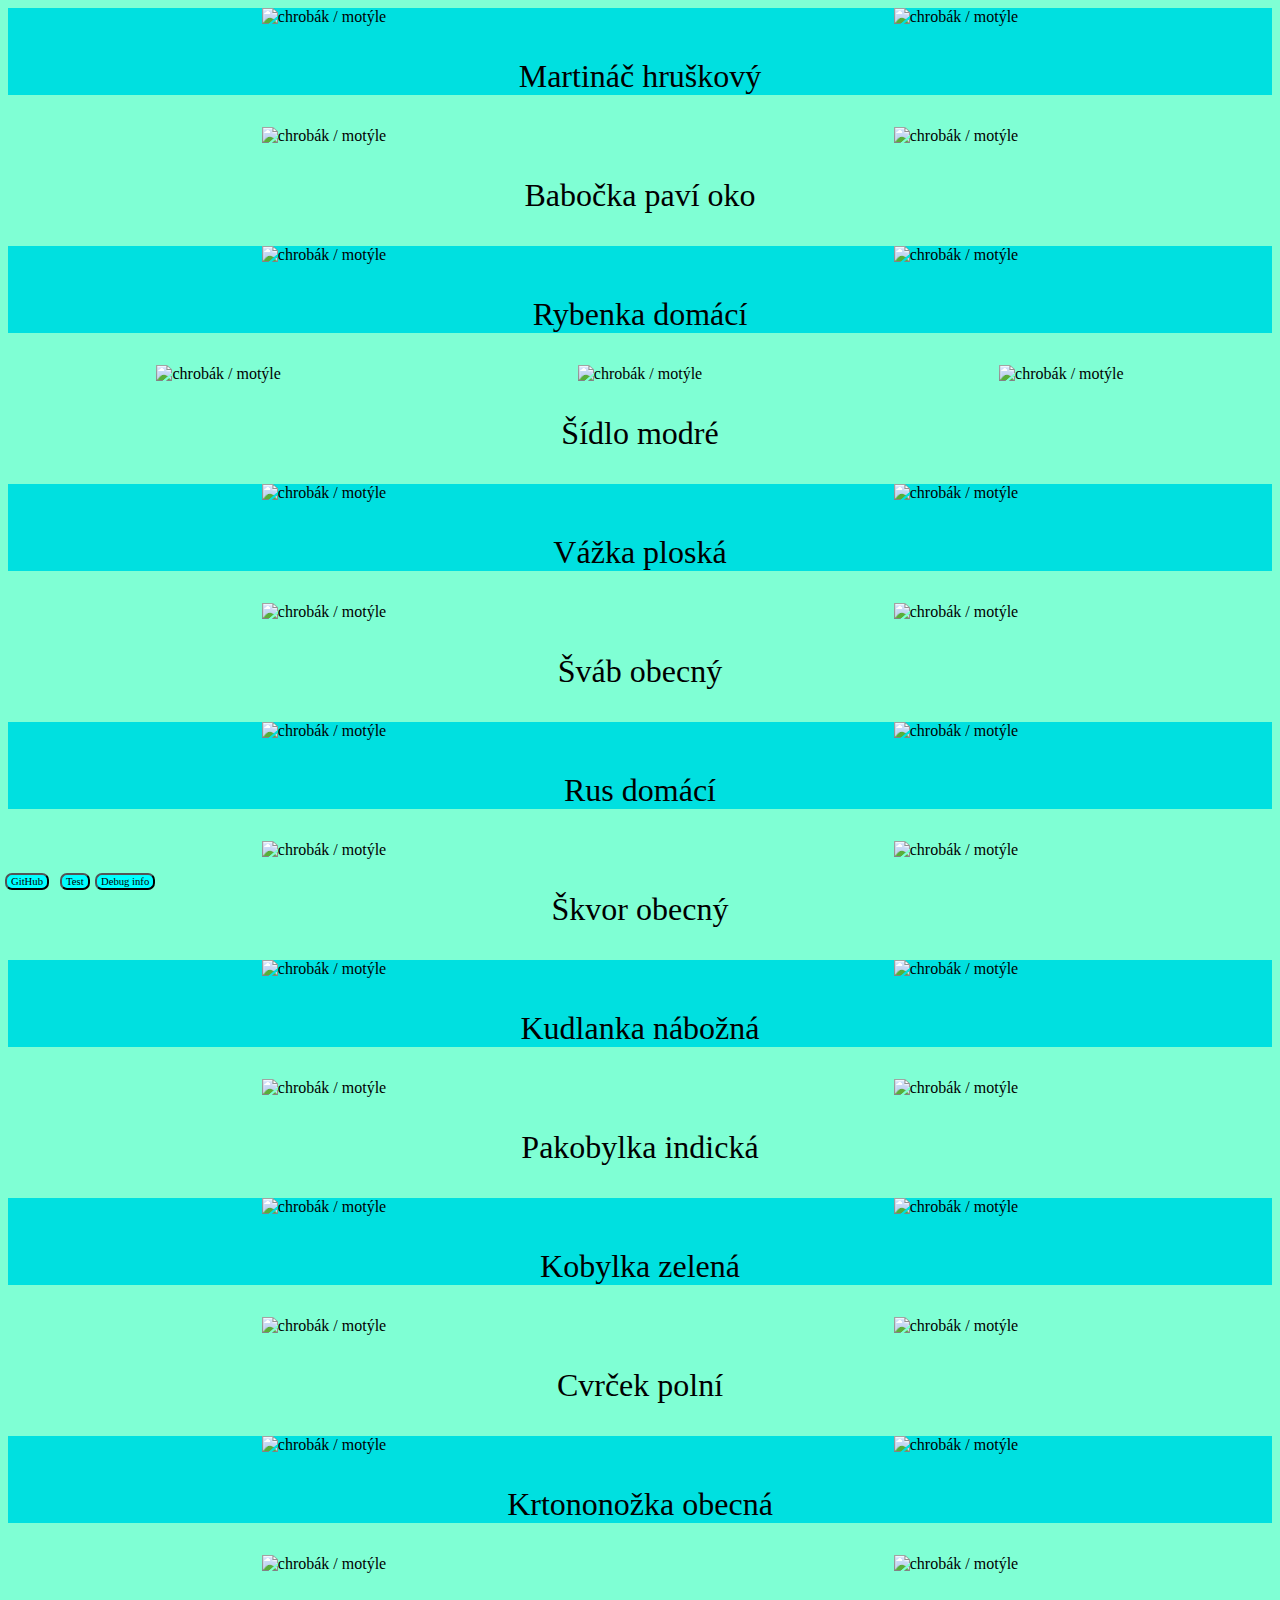
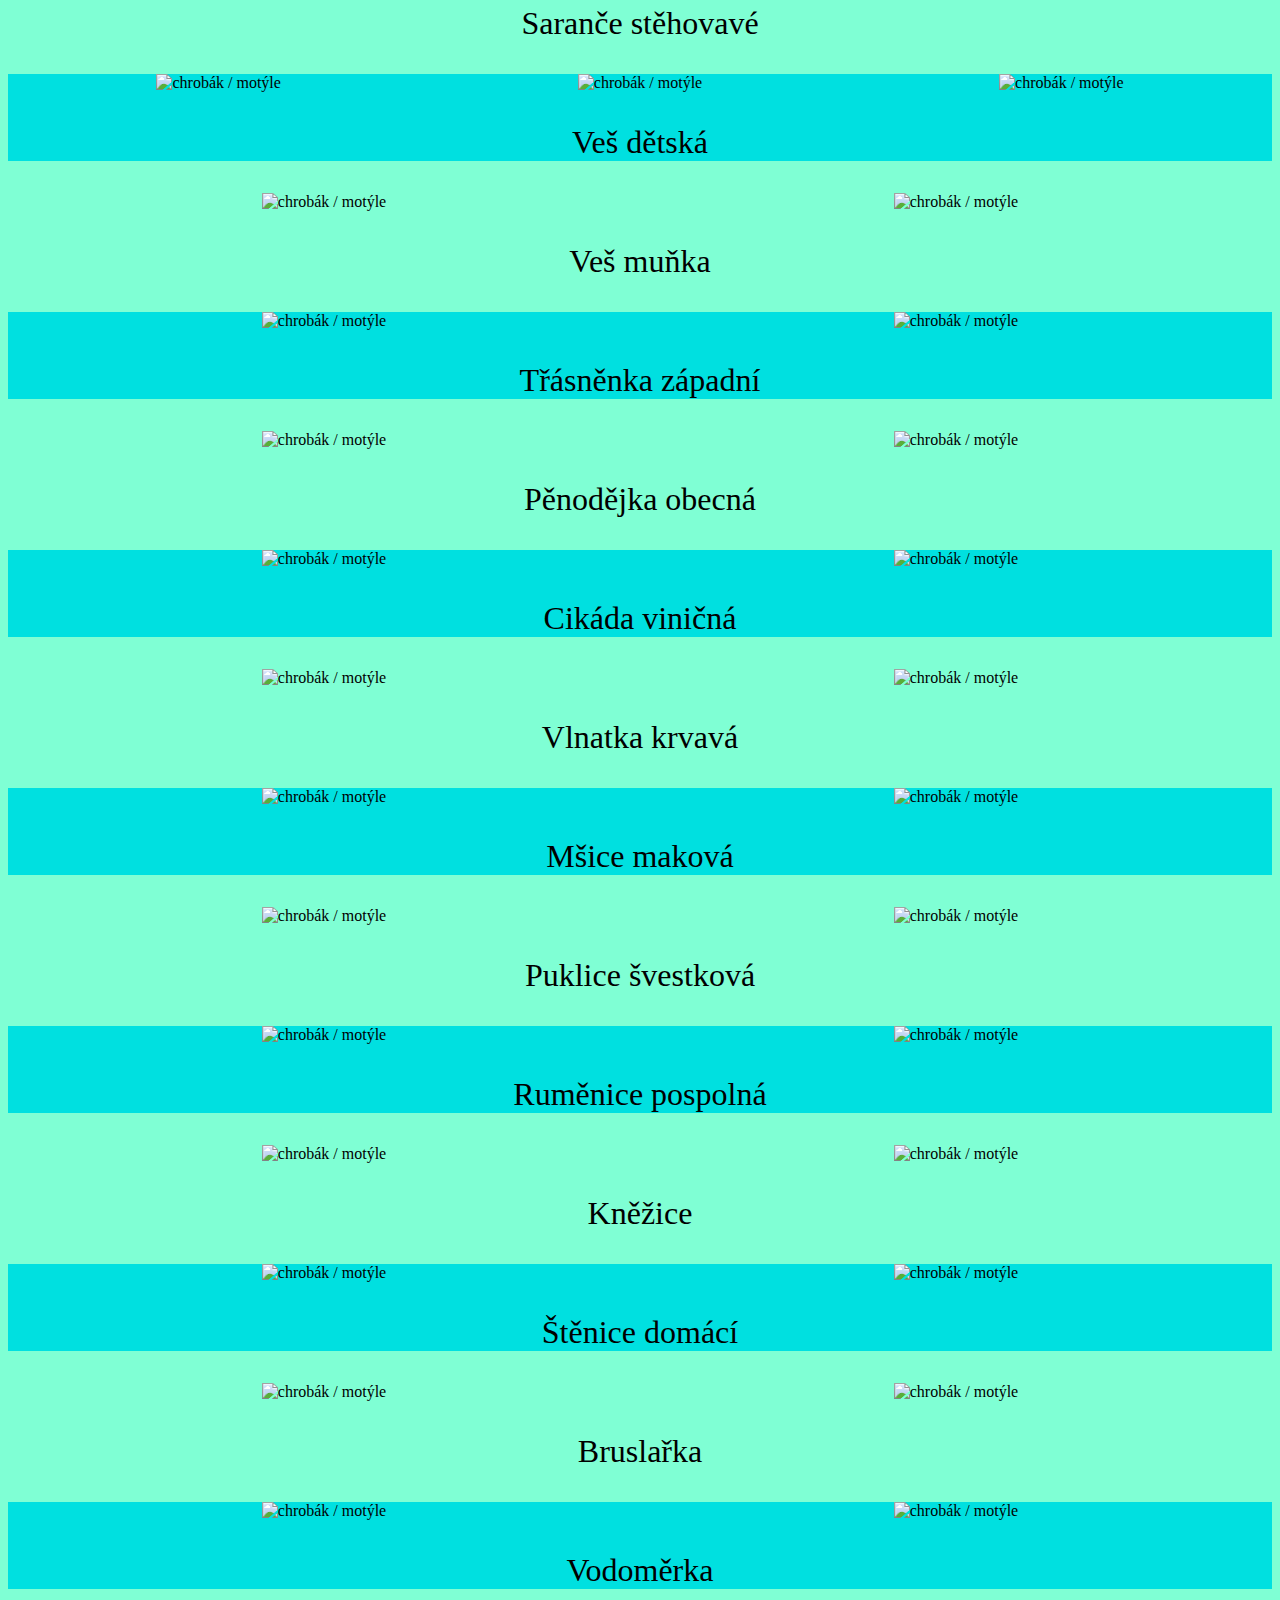
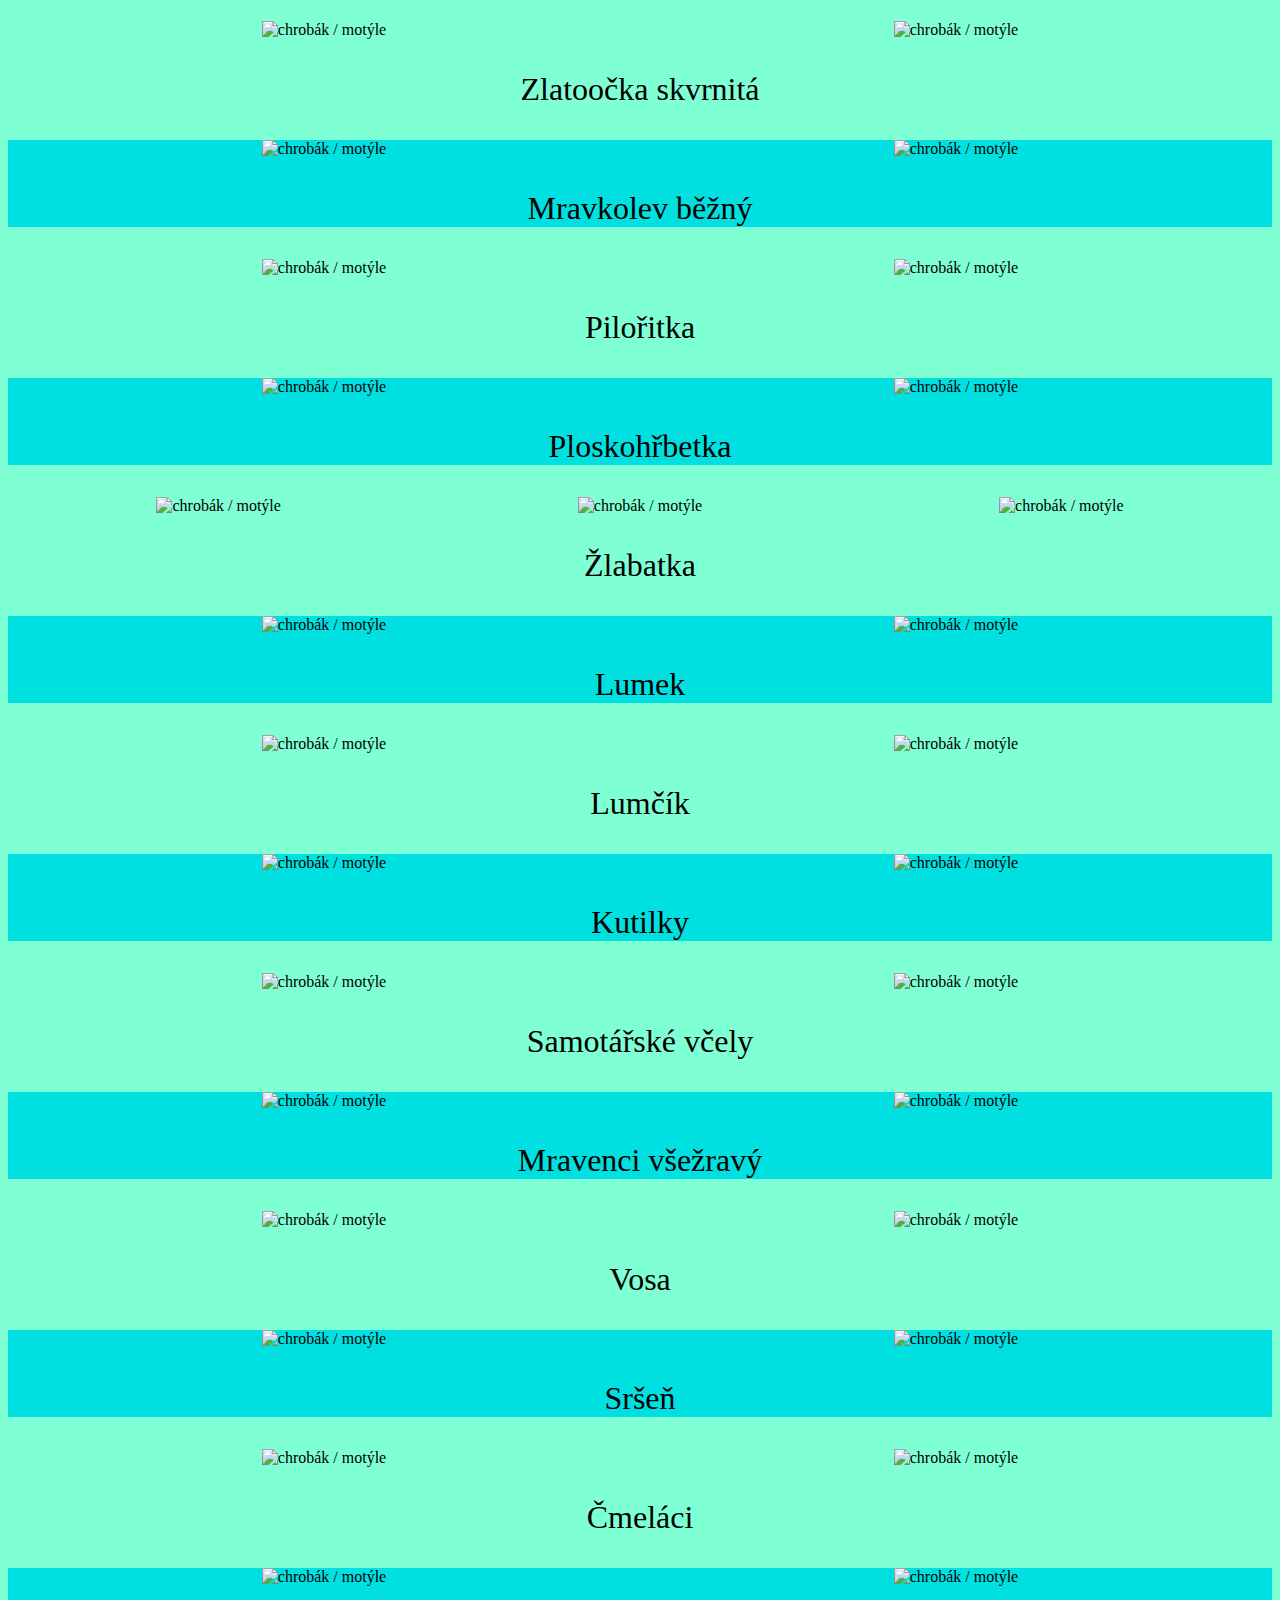
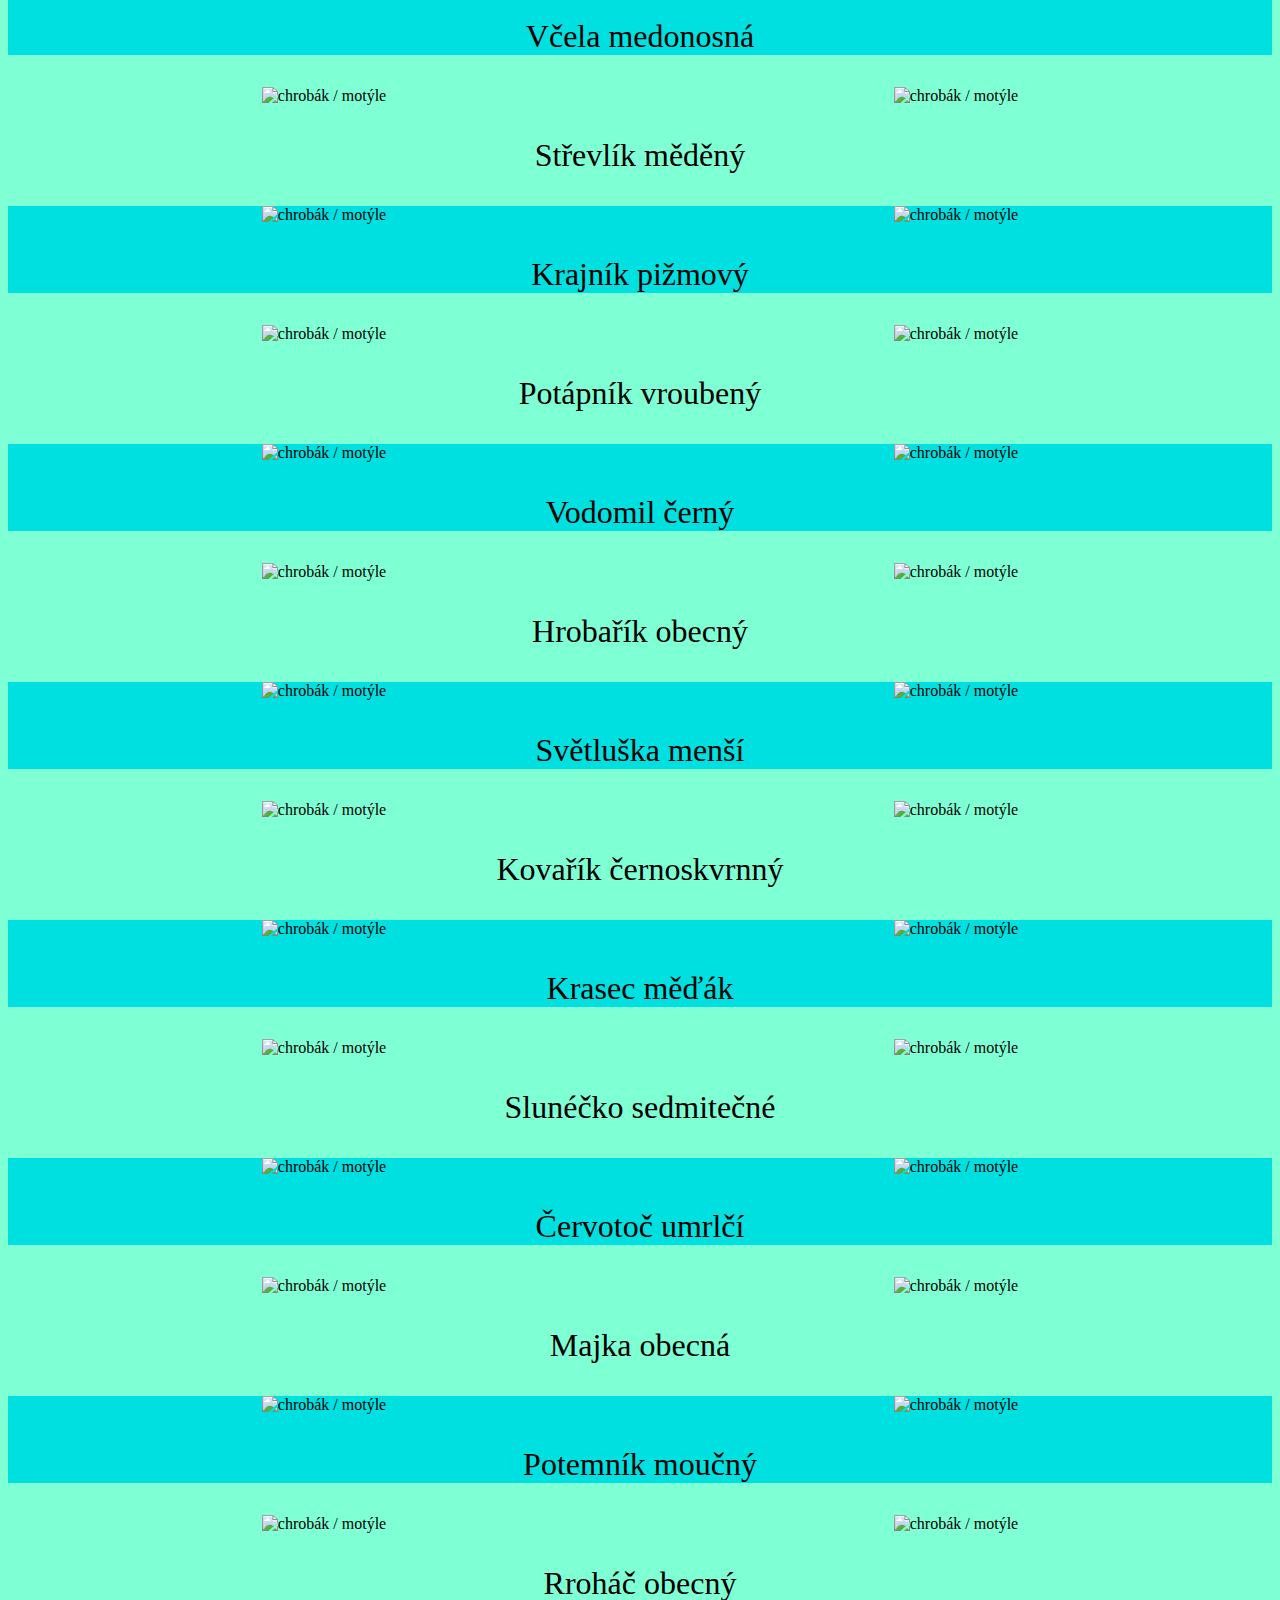
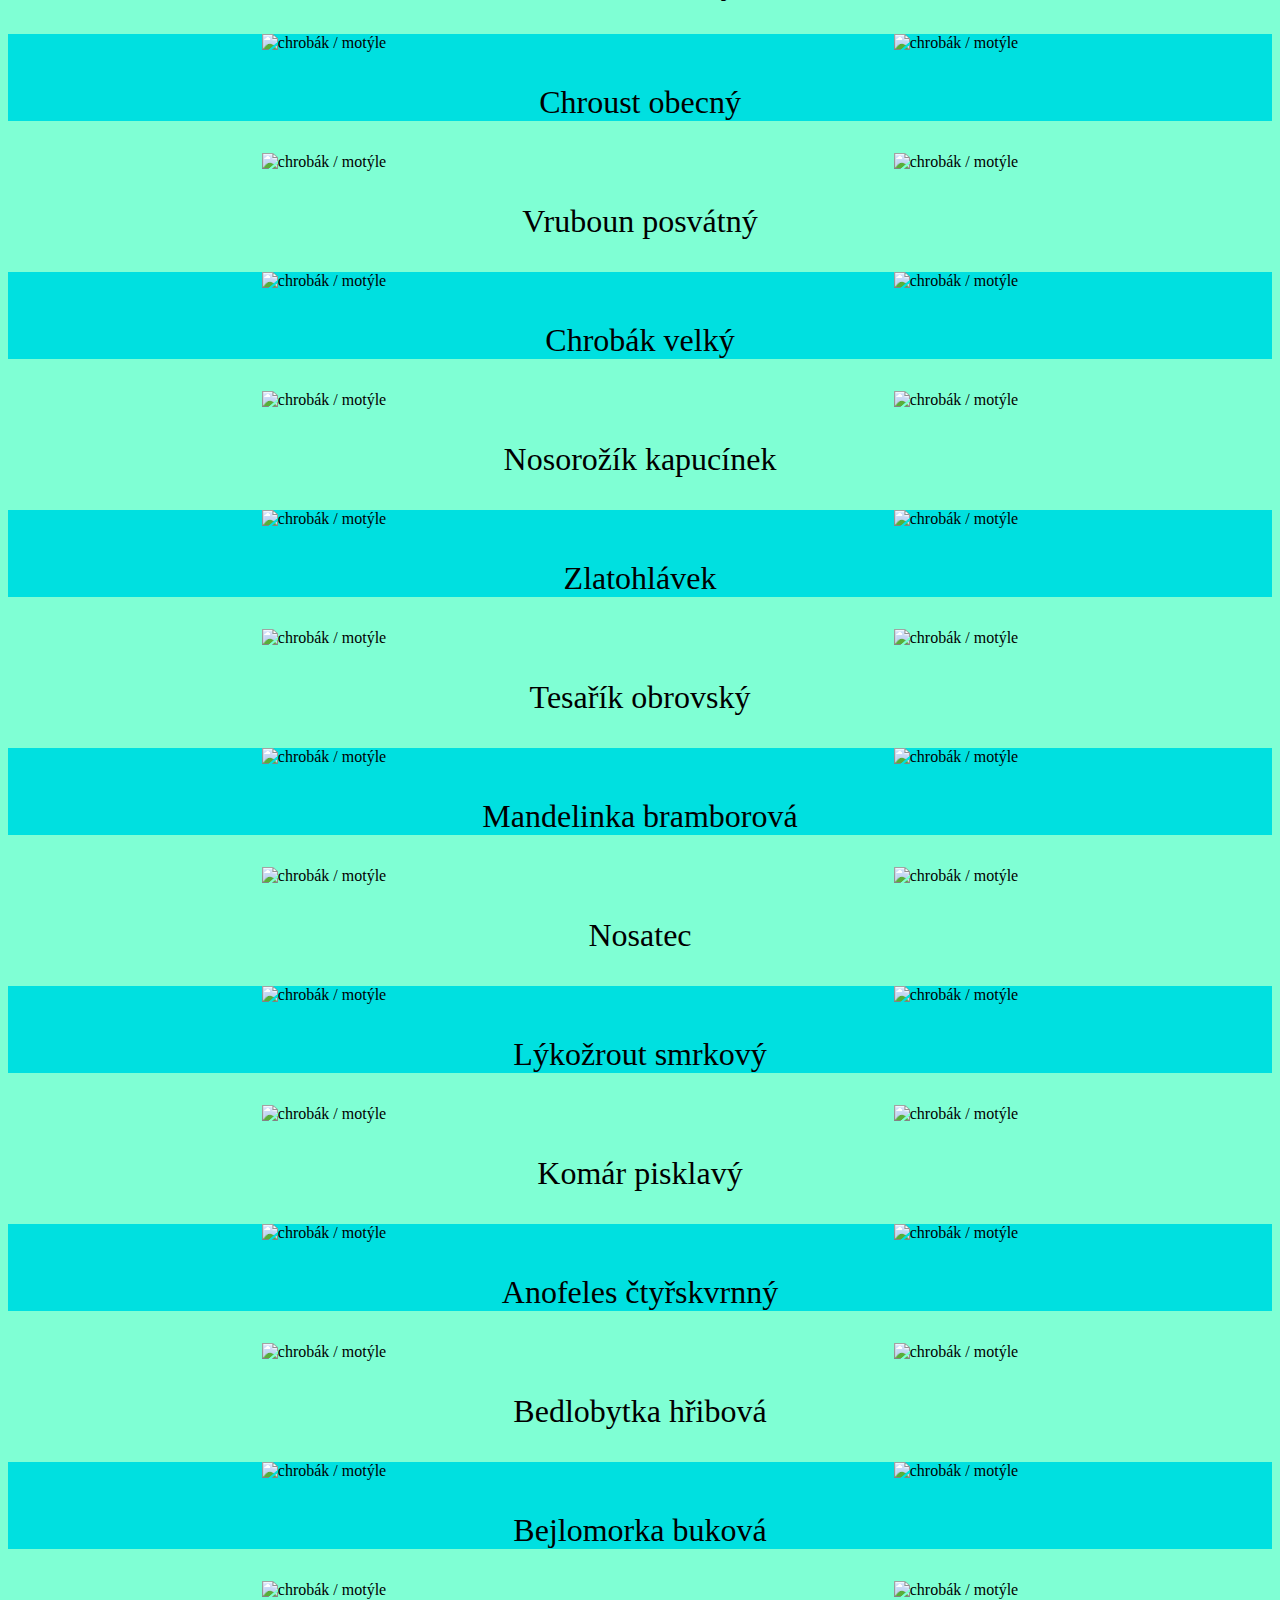
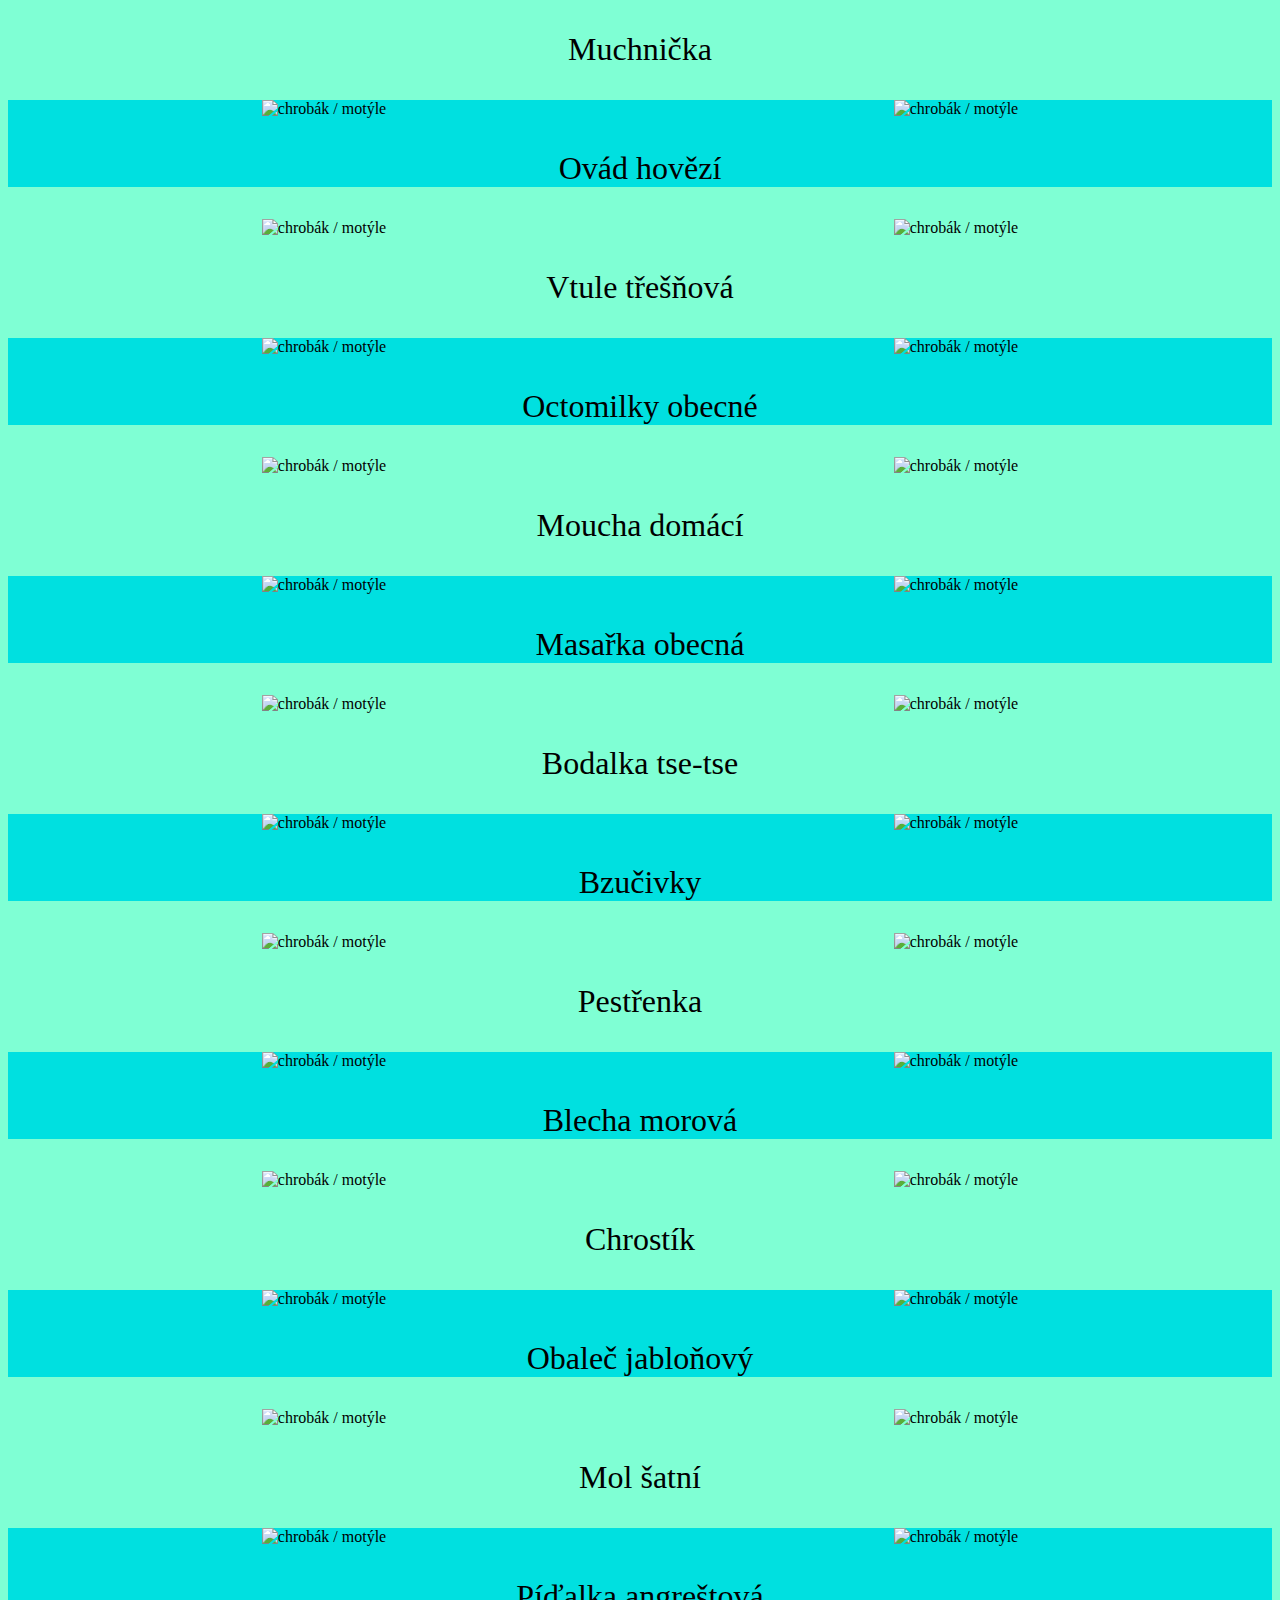
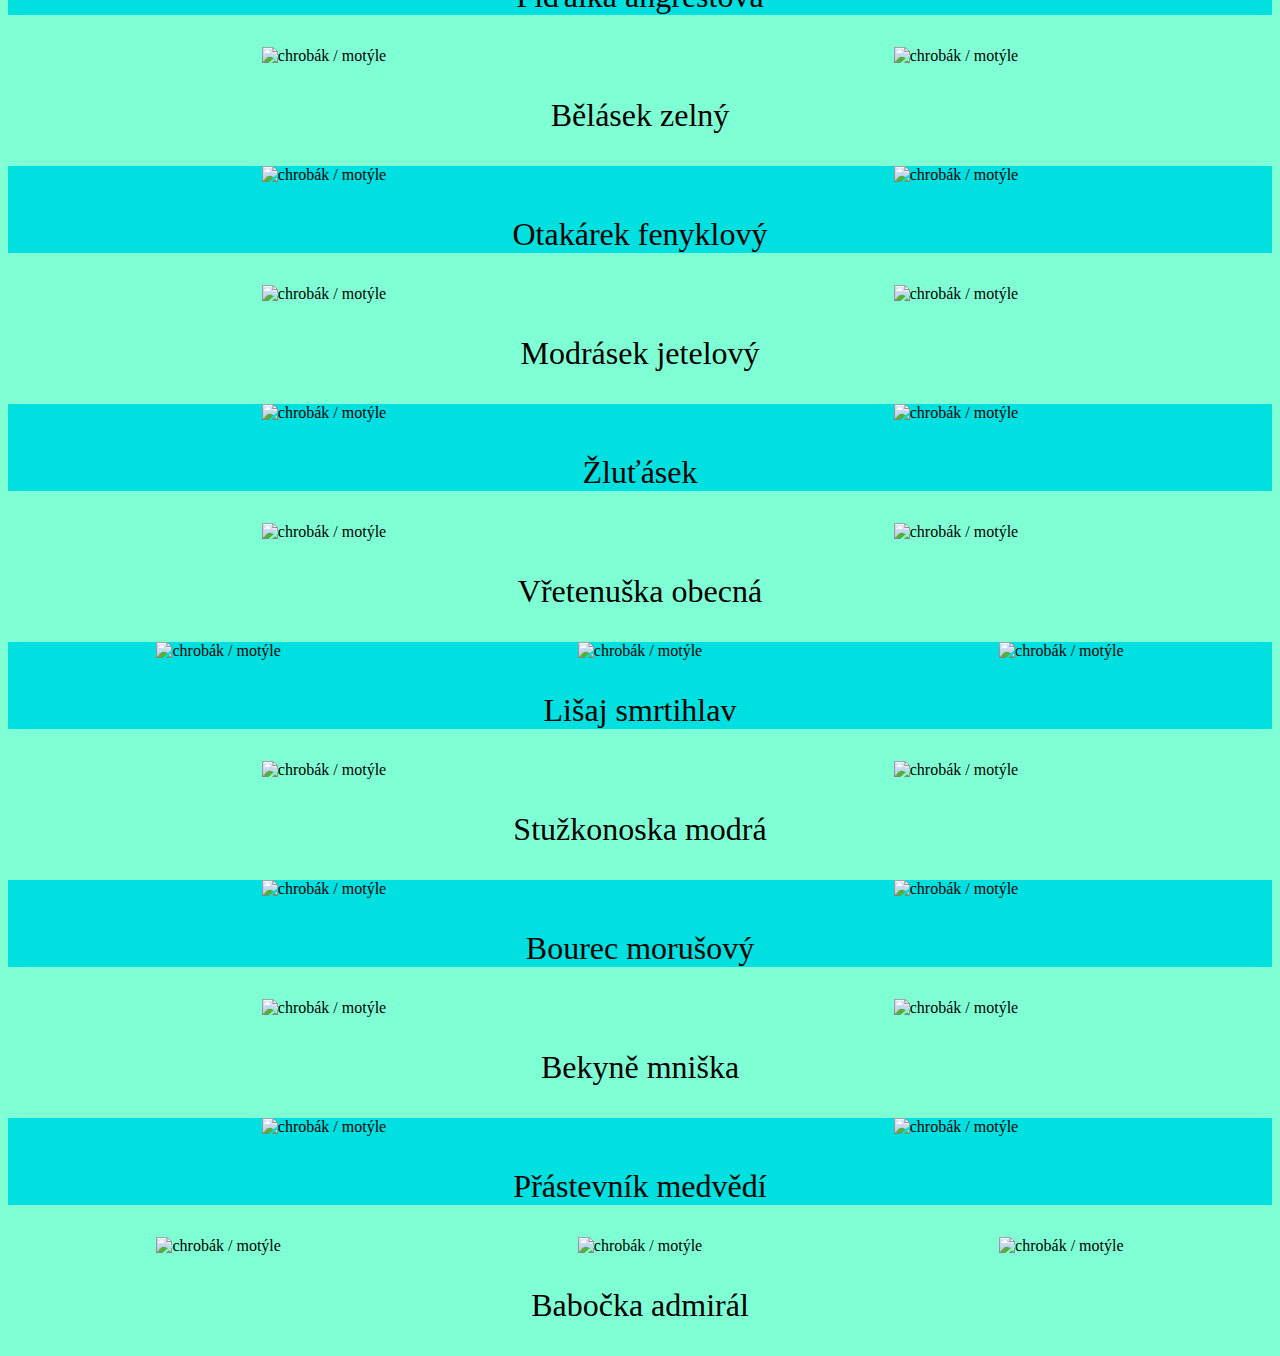
==== list.html @ 9af77aa9 "FV 1.6" ====
<!DOCTYPE html>
<html lang="en">
<head>
    <meta charset="UTF-8">
    <meta http-equiv="X-UA-Compatible" content="IE=edge">
    <meta name="viewport" content="width=device-width, initial-scale=1.0">
    <!--<meta name="description" content="Biologická poznávačka chrobáků, motýle a ty včely který mají rádi tu řepku"> -->
    <meta name="author" content="A35"/>

    <meta property="og:image" content="https://antizombie35.github.io/poznavacka/iconPic.png" />
    <meta property="og:description" content="Biologická poznávačka chrobáků, motýle a ty včely který mají rádi tu řepku" />
    <meta property="og:title" content="Bio poznávačka" />

    <link rel="ico" type="image/x-icon" href="favicon.ico">
    <link rel="stylesheet" href="css0.css">
    <link rel="stylesheet" href="css2.css">
    <script src="list.js"></script>
    <script src="data.js"></script>
    <script src="debugInfo.js"></script>
    <title>BIO item list</title>
</head>
<body>
    <script>loadPage()</script>
    <button id="githubButton" onclick="location.href='https://github.com/antizombie35/poznavacka';">GitHub</button>
    <button id="toListButton" onclick="location.href='https://antizombie35.github.io/poznavacka/';">Test</button>
    <button id="debugButton" onclick="getDebugInfo()">Debug info</button>
</body>
</html>
---- css0.css ----
#githubButton {
    background-color: aqua;
    font-size: 8pt;
    font-family: verdana;
    margin-left: 5px;
    margin-bottom: 10px;
    position:fixed;
    bottom:0;
    left:0;
    border-radius: 7px;
    padding-left: 4px;
    padding-right: 4px;
}

#toListButton {
    background-color: aqua;
    font-size: 8pt;
    font-family: verdana;
    margin-left: 60px;
    margin-bottom: 10px;
    position:fixed;
    bottom:0;
    left:0;
    border-radius: 7px;
    padding-left: 4px;
    padding-right: 4px;
}

#debugButton {
    background-color: aqua;
    font-size: 8pt;
    font-family: verdana;
    margin-left: 95px;
    margin-bottom: 10px;
    position:fixed;
    bottom:0;
    left:0;
    border-radius: 7px;
    padding-left: 4px;
    padding-right: 4px;
}
---- css2.css ----
body{
    background-color: aquamarine;
}

h1 {
    text-align: center;
    font-family: tahoma;
}

p {
    text-align: center;
    color: black;
    font-size:xx-large;
    font-family: verdana;
}

img {
    max-width:350px;
    max-height:350px;
    width: auto;
    height: auto;
    display: block;
    margin-left: auto;
    margin-right: auto;
}

.divA {
    background-color: #00E0E0;
}
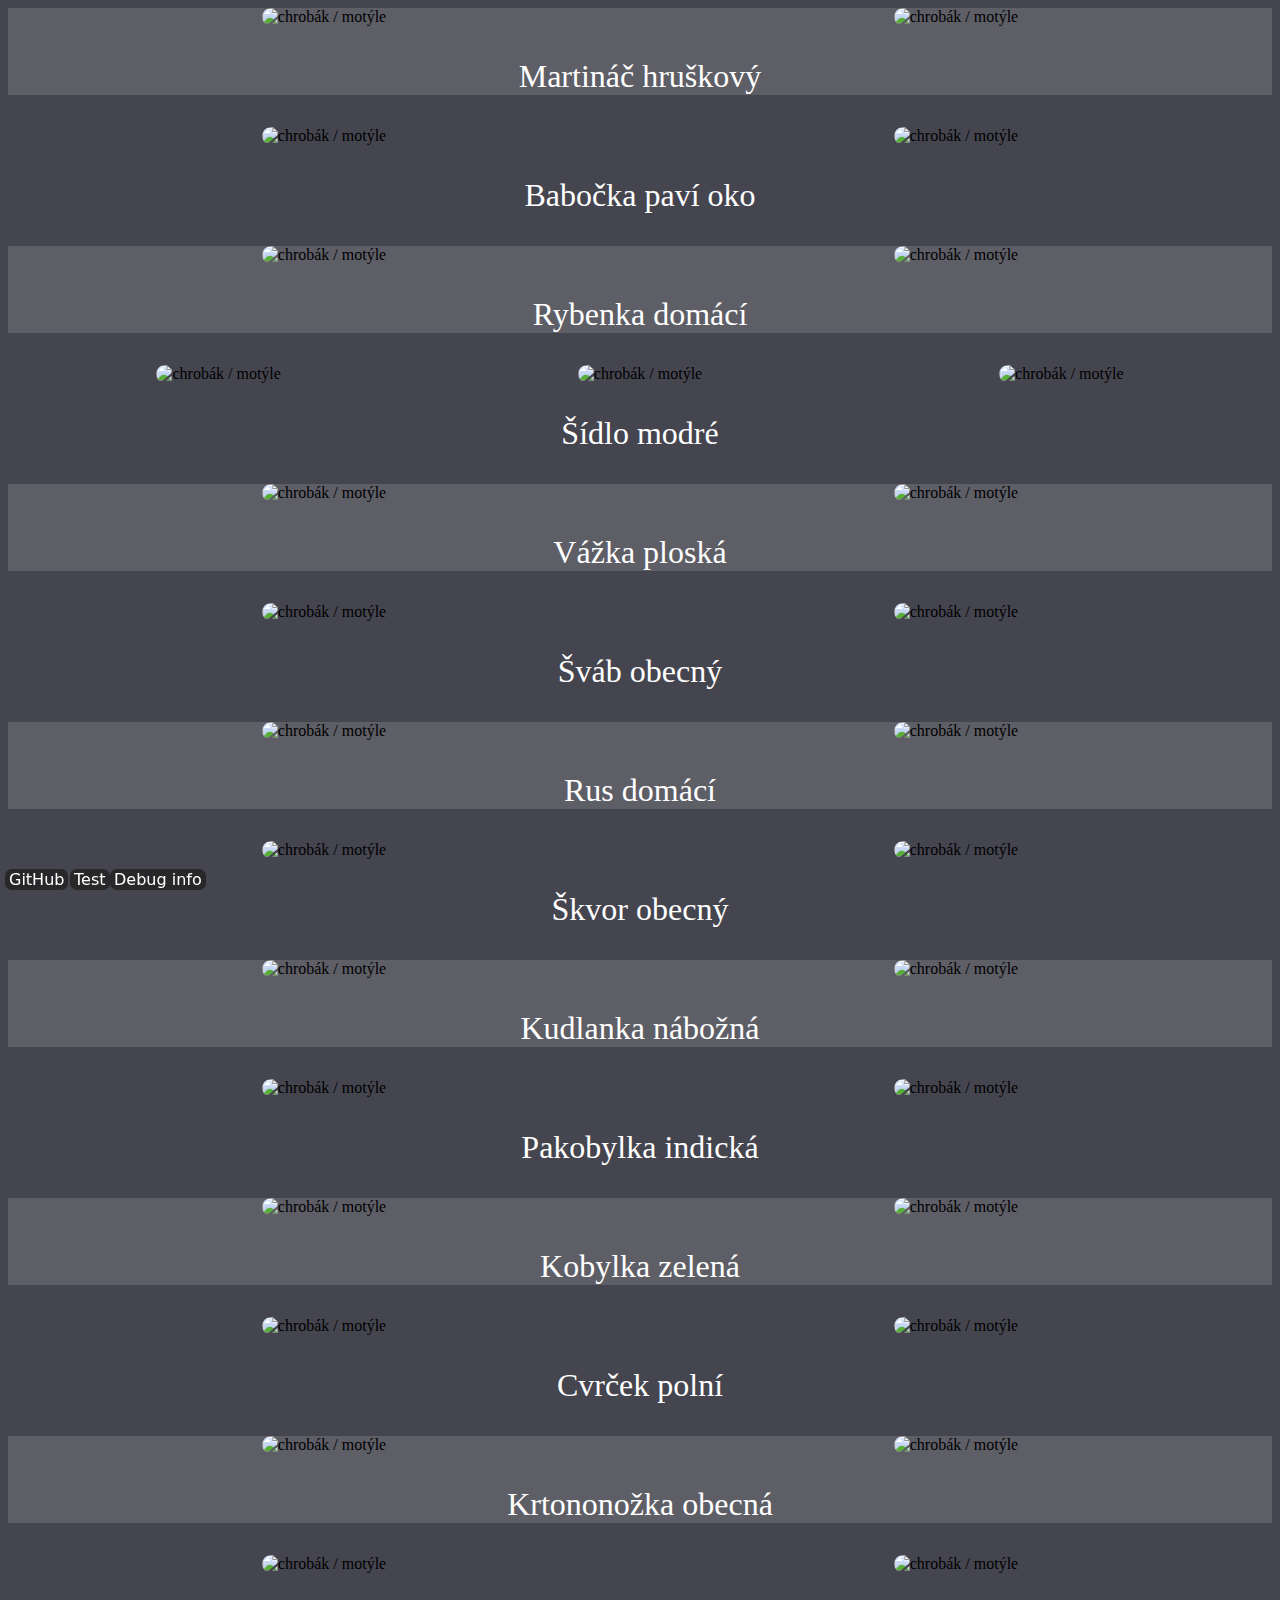
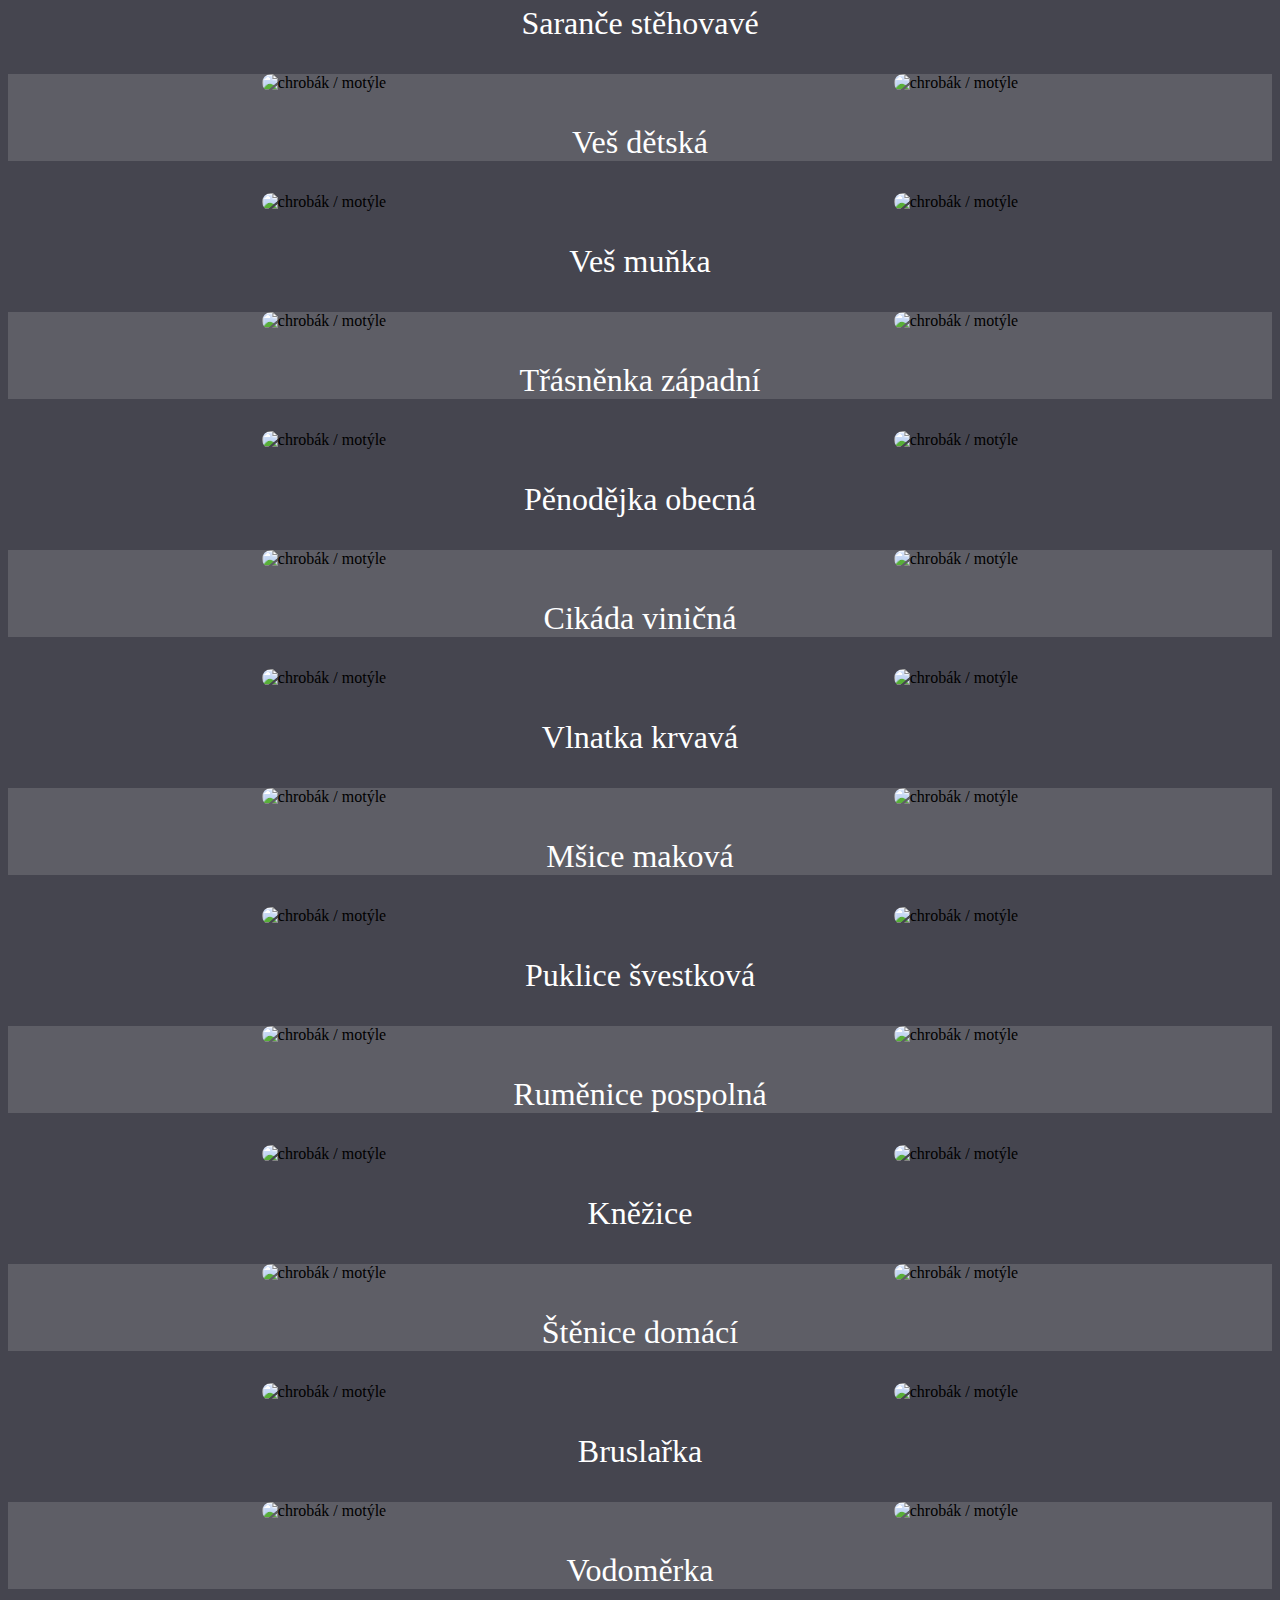
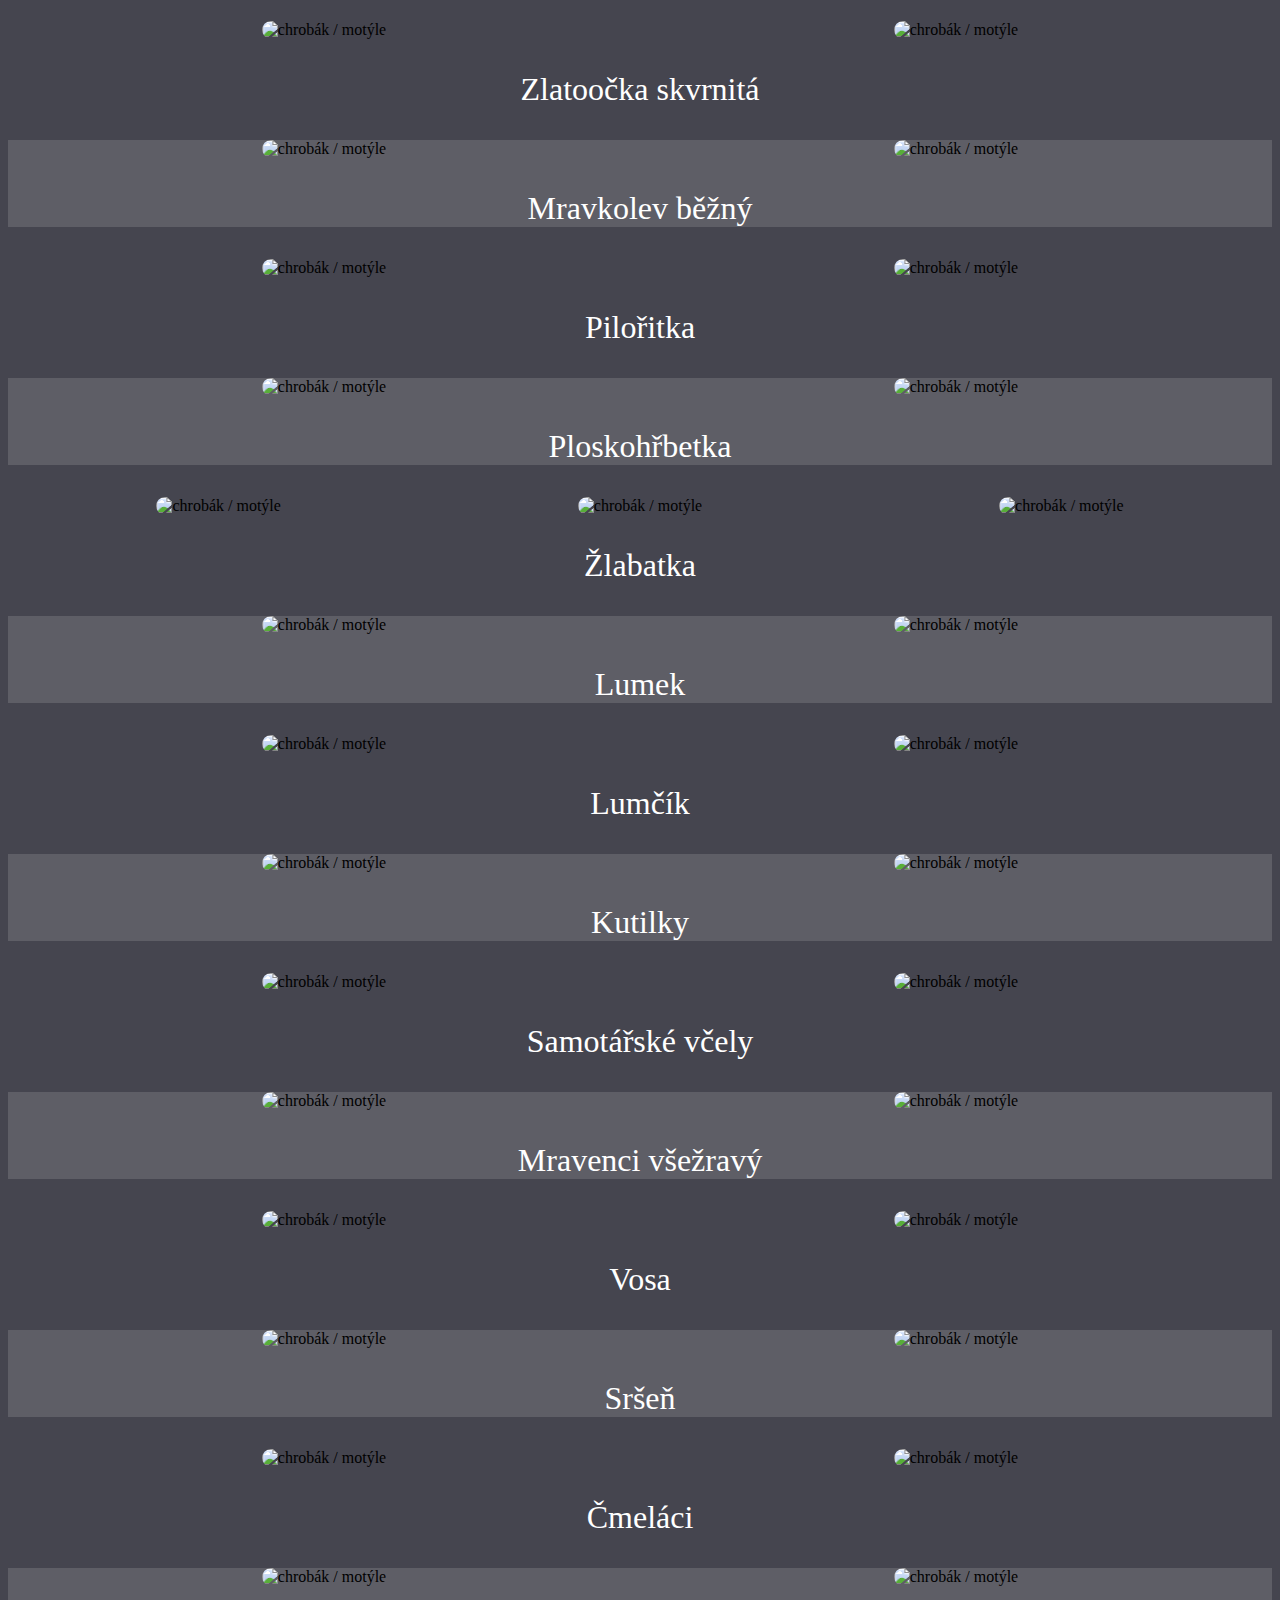
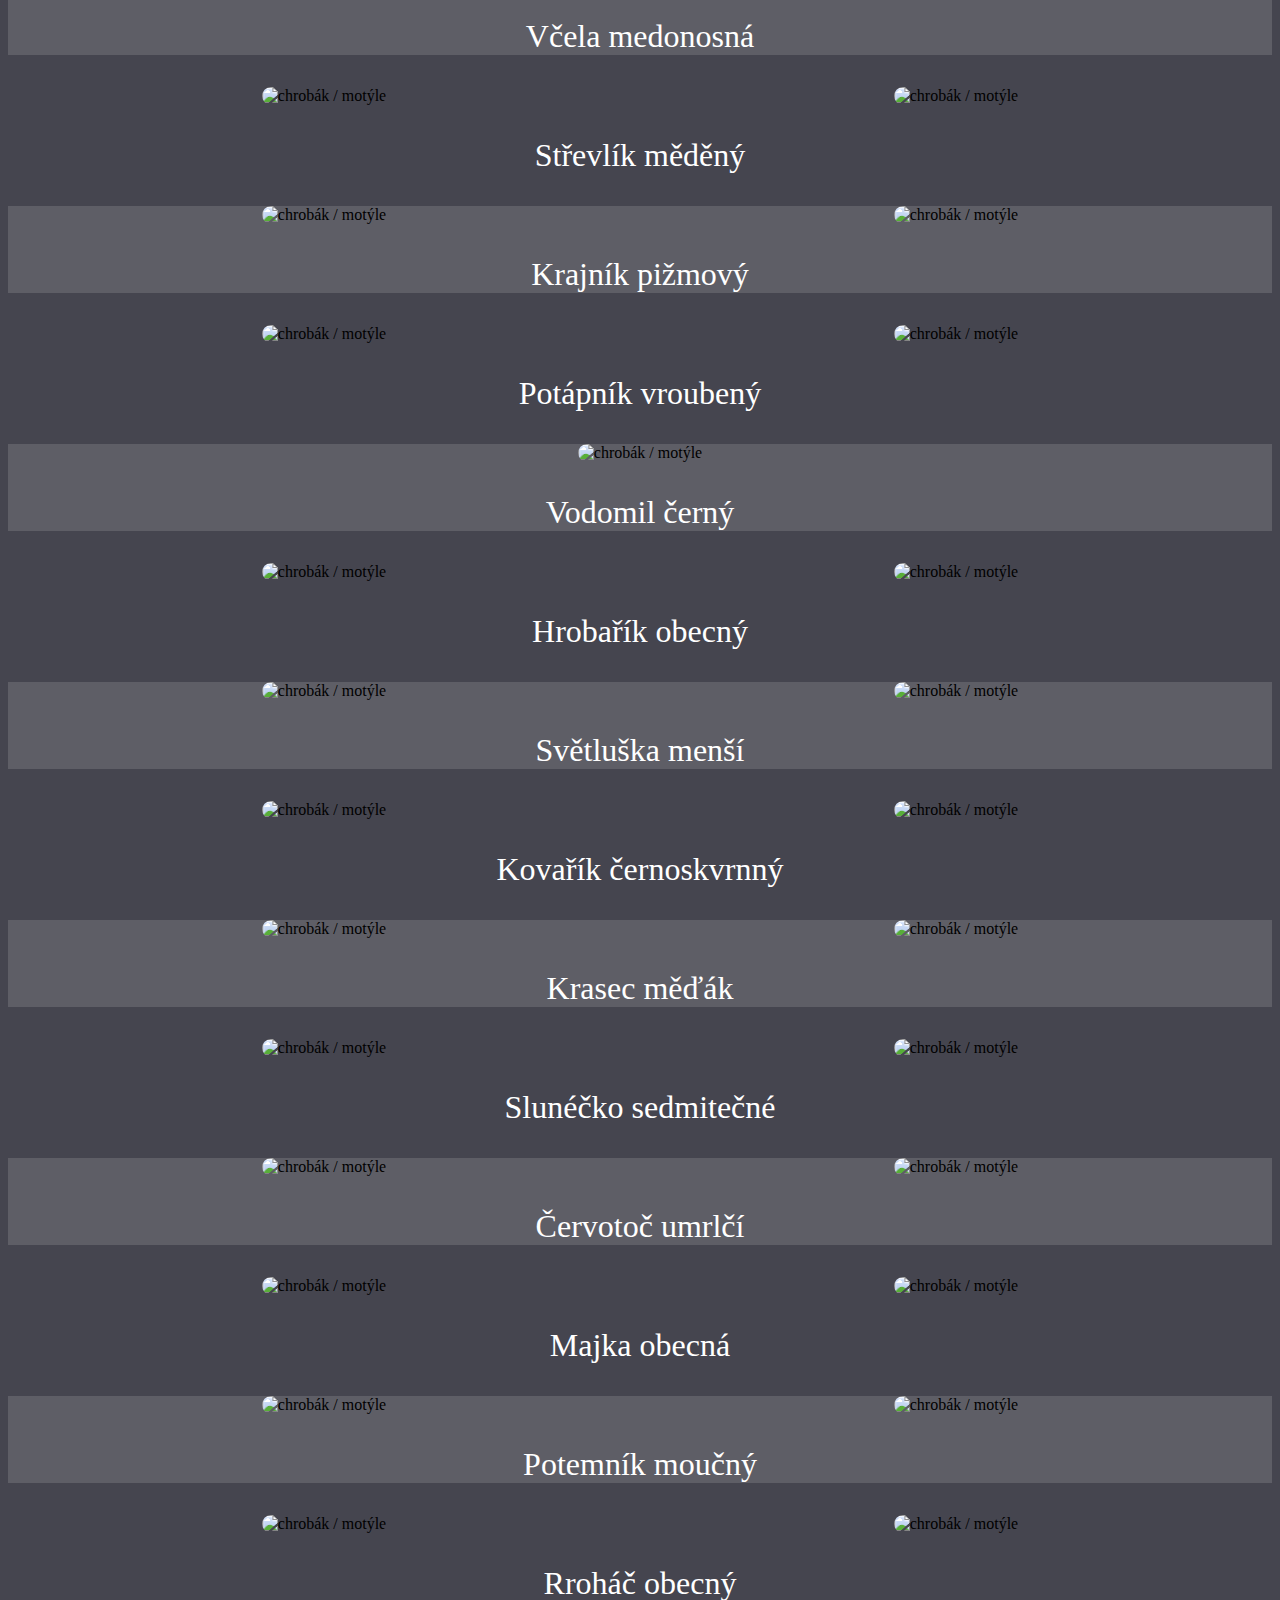
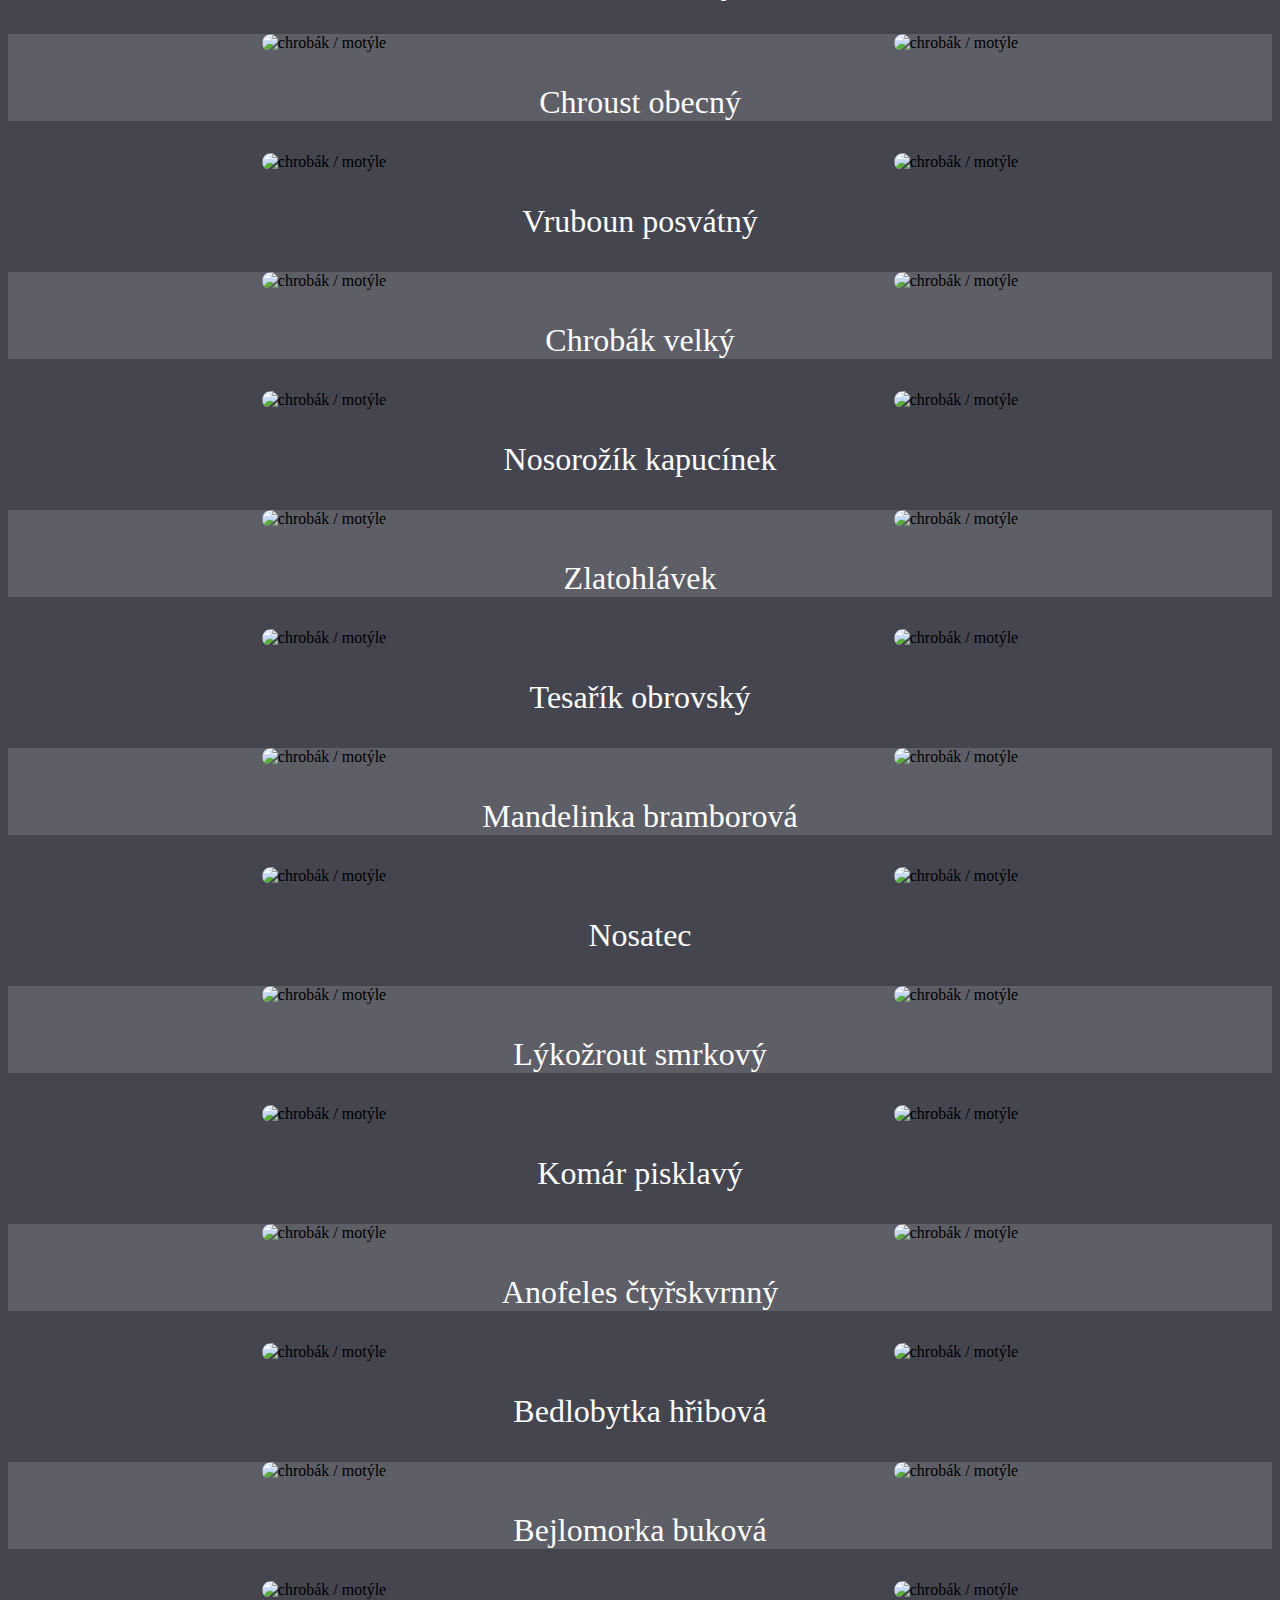
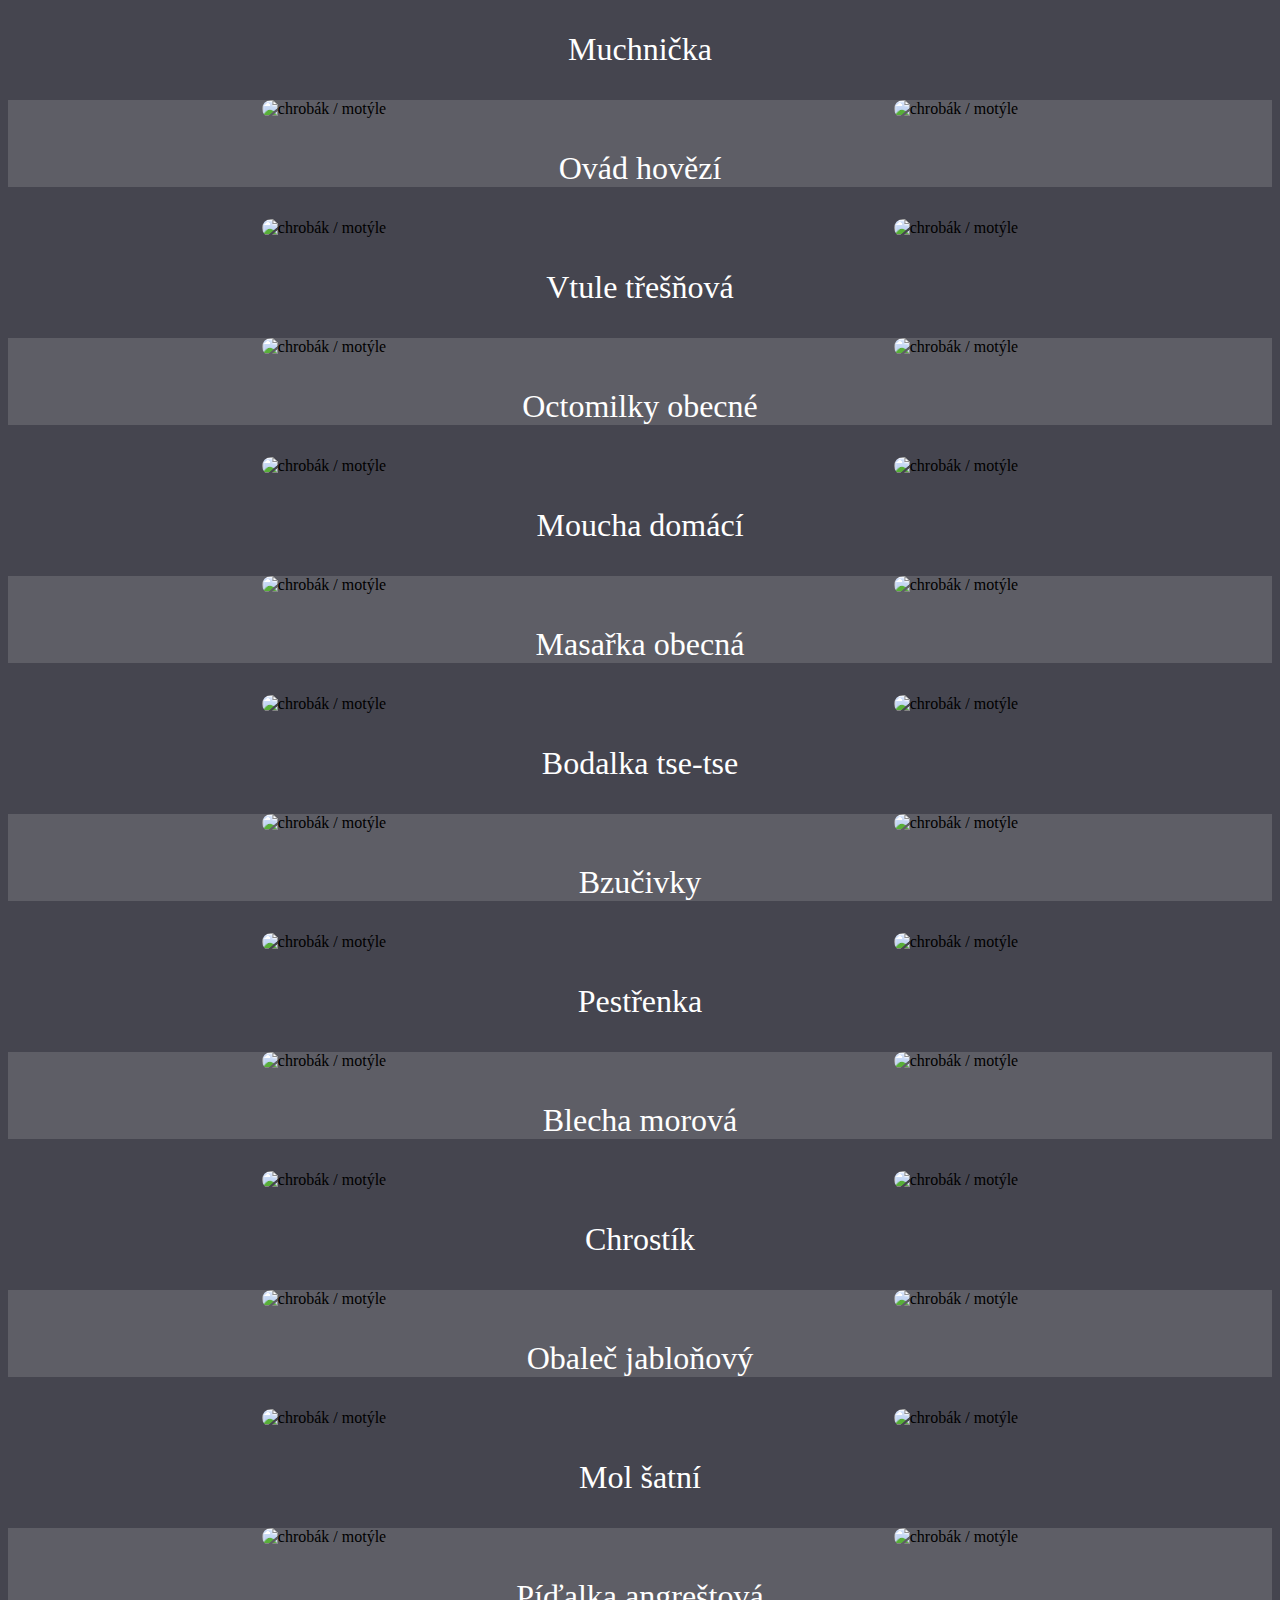
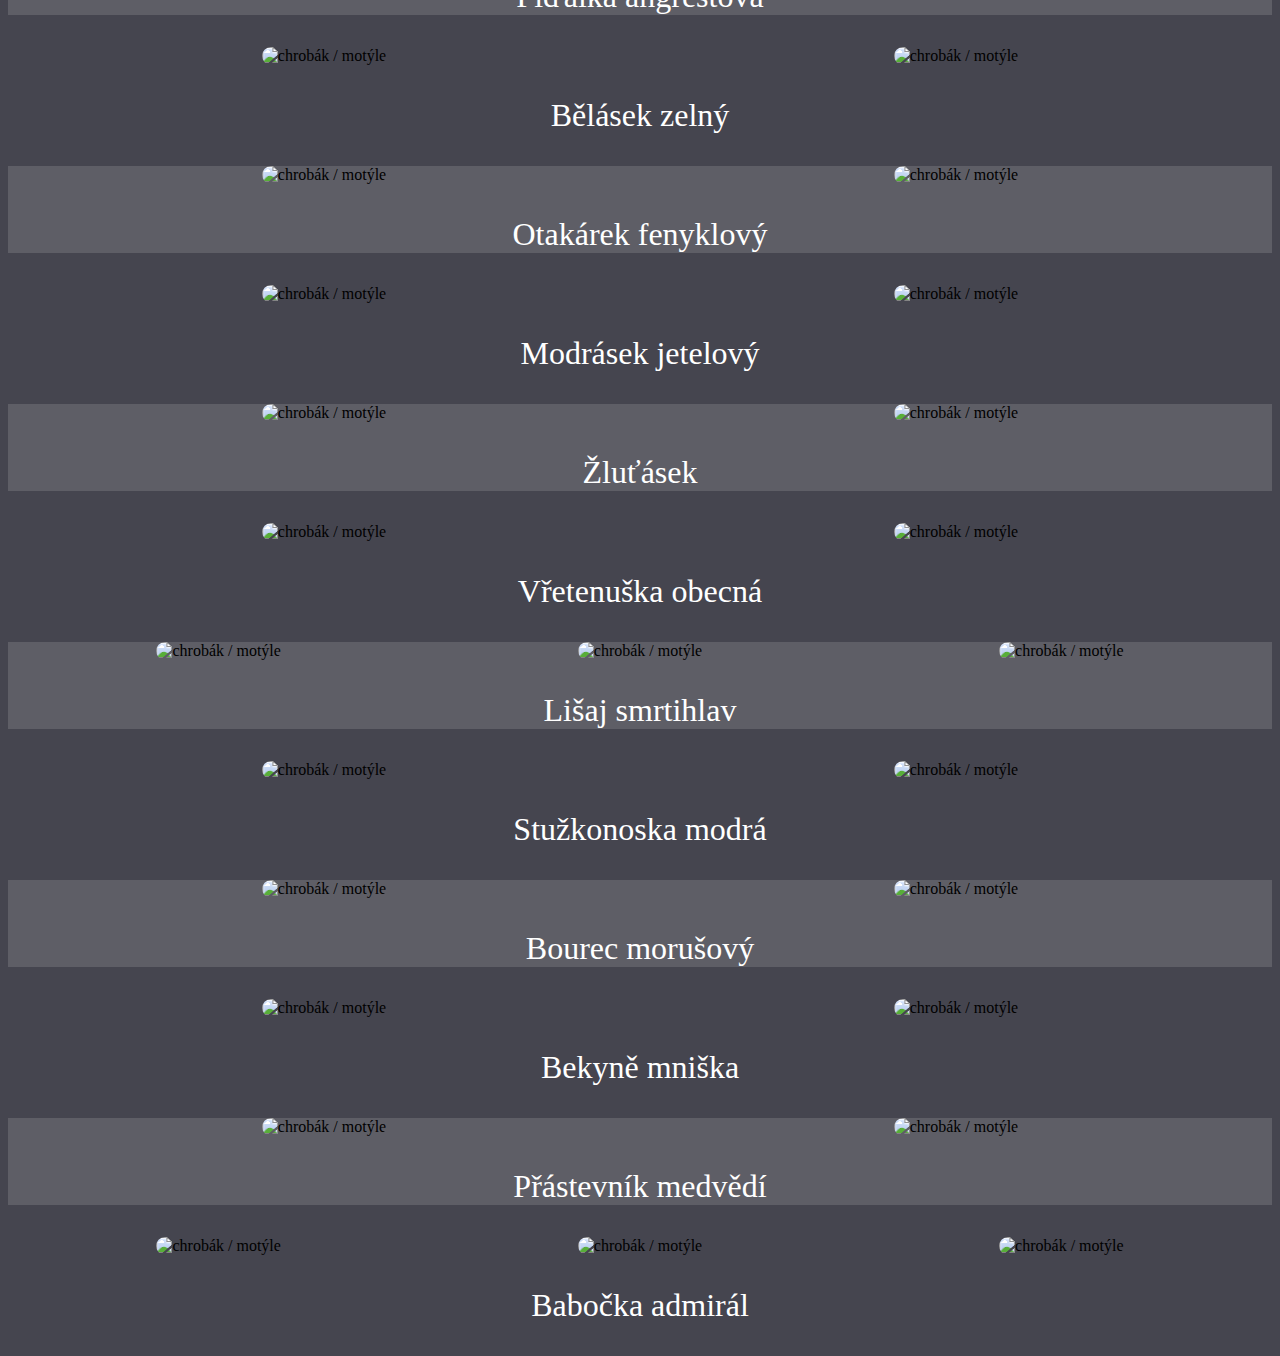
==== commit 4692ebaf: "chrome fix" ====
--- a/list.html
+++ b/list.html
@@ -4,8 +4,21 @@
     <meta charset="UTF-8">
     <meta http-equiv="X-UA-Compatible" content="IE=edge">
     <meta name="viewport" content="width=device-width, initial-scale=1.0">
-    <!--<meta name="description" content="Biologická poznávačka chrobáků, motýle a ty včely který mají rádi tu řepku"> -->
+    <meta name="description" content="Biologická poznávačka chrobáků, motýle a ty včely který mají rádi tu řepku">
     <meta name="author" content="A35"/>
+
+    <link rel="preconnect" href="https://upload.wikimedia.org">
+    <link rel="preconnect" href="https://www.nasezahrada.com">
+    <link rel="preconnect" href="https://www.adera.cz">
+    <link rel="preconnect" href="https://www.ceska-krajina.cz">
+    <link rel="preconnect" href="https://tvorove.cz">
+    <link rel="preconnect" href="https://motyli.kolas.cz">
+    <link rel="preconnect" href="https://www.dewolf.cz">
+    <link rel="preconnect" href="https://www.krejsashop.cz">
+    <link rel="preconnect" href="https://www.hubeniskudcu.cz">
+    <link rel="preconnect" href="https://www.vazky.net">
+    <link rel="preconnect" href="http://a-svet.cz">
+    <link rel="preconnect" href="http://www.chovzvirat.cz">
 
     <meta property="og:image" content="https://antizombie35.github.io/poznavacka/iconPic.png" />
     <meta property="og:description" content="Biologická poznávačka chrobáků, motýle a ty včely který mají rádi tu řepku" />
--- a/css0.css
+++ b/css0.css
@@ -1,7 +1,15 @@
+body{
+    background-color: #45454F;
+}
+
 #githubButton {
-    background-color: aqua;
-    font-size: 8pt;
-    font-family: verdana;
+    color: white;
+    border: white;
+    background-color: #28282B;
+    font-size: 12pt;
+    font-family: Dejavu Sans;
+    font-style: normal;
+    font-variant: normal;
     margin-left: 5px;
     margin-bottom: 10px;
     position:fixed;
@@ -13,10 +21,14 @@
 }
 
 #toListButton {
-    background-color: aqua;
-    font-size: 8pt;
-    font-family: verdana;
-    margin-left: 60px;
+    color: white;
+    border: white;
+    background-color: #28282B;
+    font-size: 12pt;
+    font-family: Dejavu Sans;
+    font-style: normal;
+    font-variant: normal;
+    margin-left: 70px;
     margin-bottom: 10px;
     position:fixed;
     bottom:0;
@@ -27,10 +39,14 @@
 }
 
 #debugButton {
-    background-color: aqua;
-    font-size: 8pt;
-    font-family: verdana;
-    margin-left: 95px;
+    color: white;
+    border: white;
+    background-color: #28282B;
+    font-size: 12pt;
+    font-family: Dejavu Sans;
+    font-style: normal;
+    font-variant: normal;
+    margin-left: 110px;
     margin-bottom: 10px;
     position:fixed;
     bottom:0;
@@ -38,4 +54,8 @@
     border-radius: 7px;
     padding-left: 4px;
     padding-right: 4px;
+}
+
+img {
+    border-radius: 10px;
 }--- a/css2.css
+++ b/css2.css
@@ -1,7 +1,3 @@
-body{
-    background-color: aquamarine;
-}
-
 h1 {
     text-align: center;
     font-family: tahoma;
@@ -9,7 +5,10 @@
 
 p {
     text-align: center;
-    color: black;
+    color: white;
+    font-family: Dejavu Sans;
+    font-style: normal;
+    font-variant: normal;
     font-size:xx-large;
     font-family: verdana;
 }
@@ -25,5 +24,5 @@
 }
 
 .divA {
-    background-color: #00E0E0;
+    background-color: #5e5e66;
 }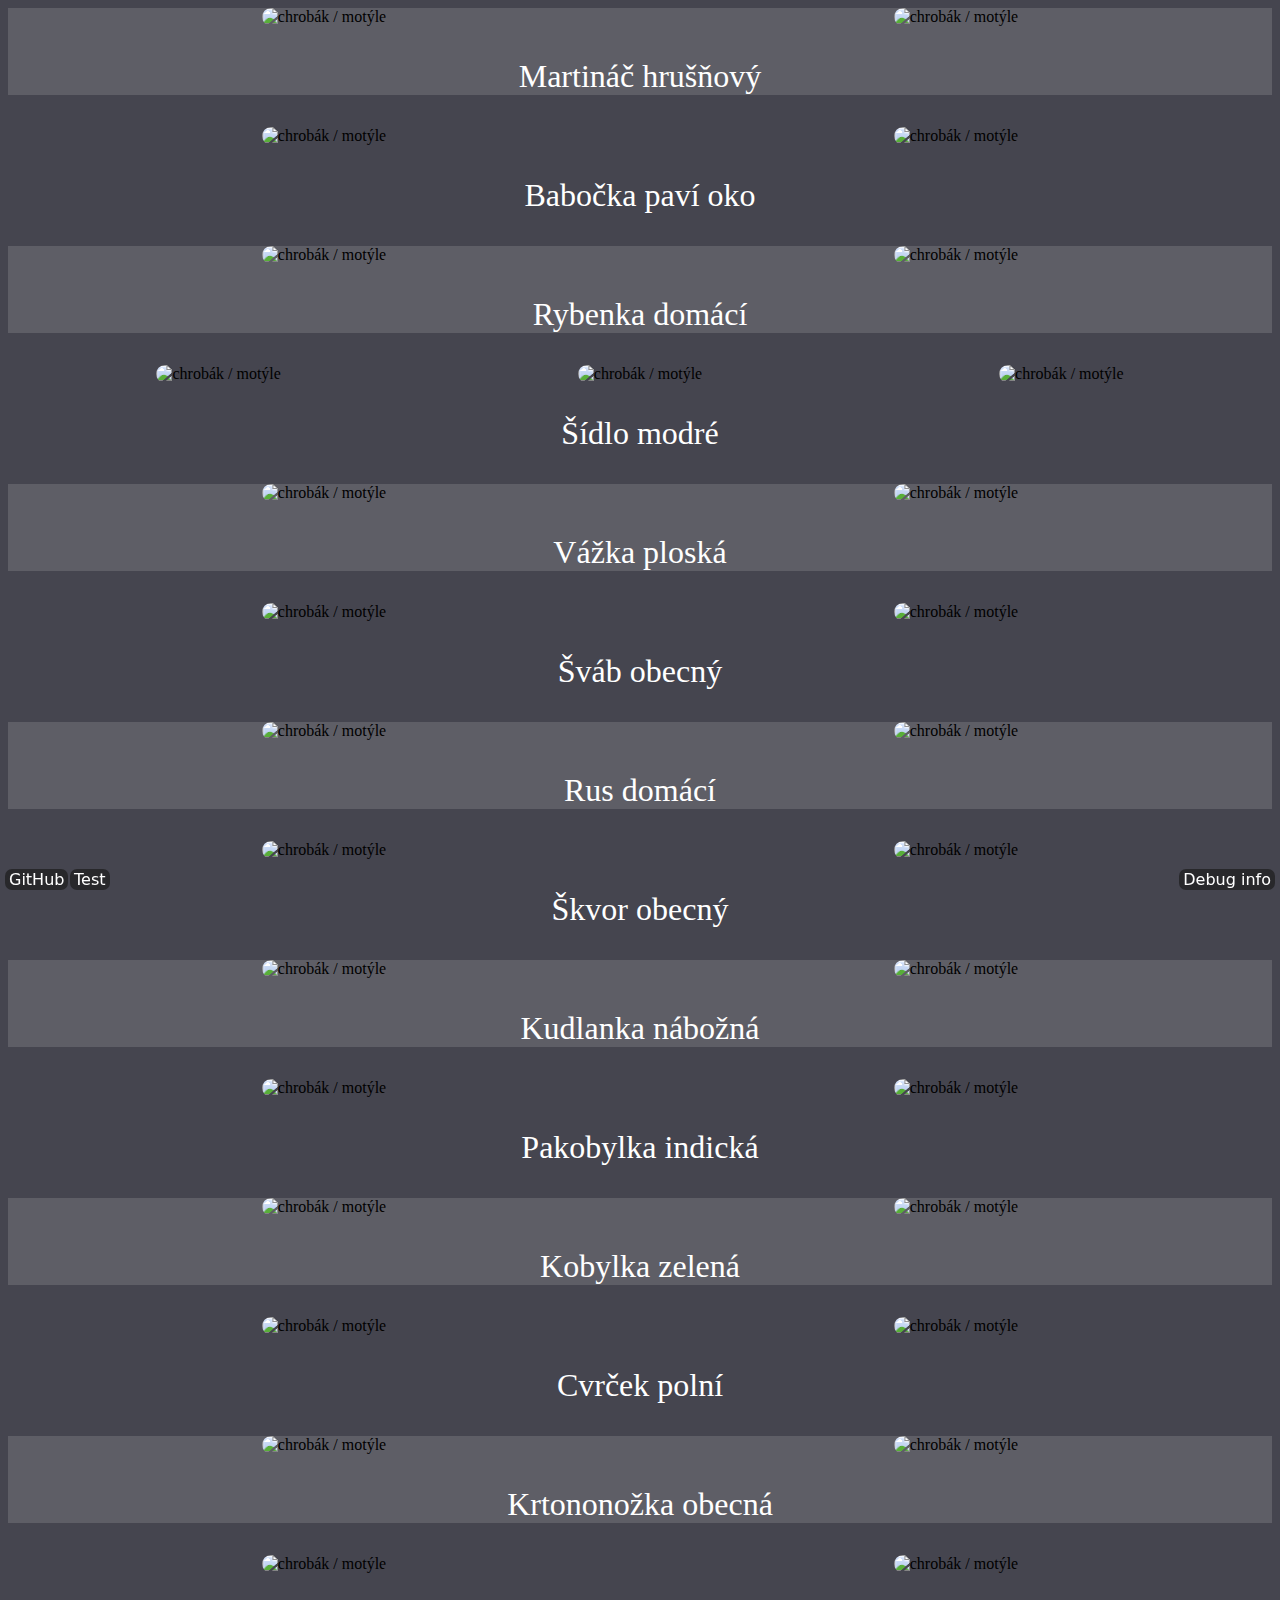
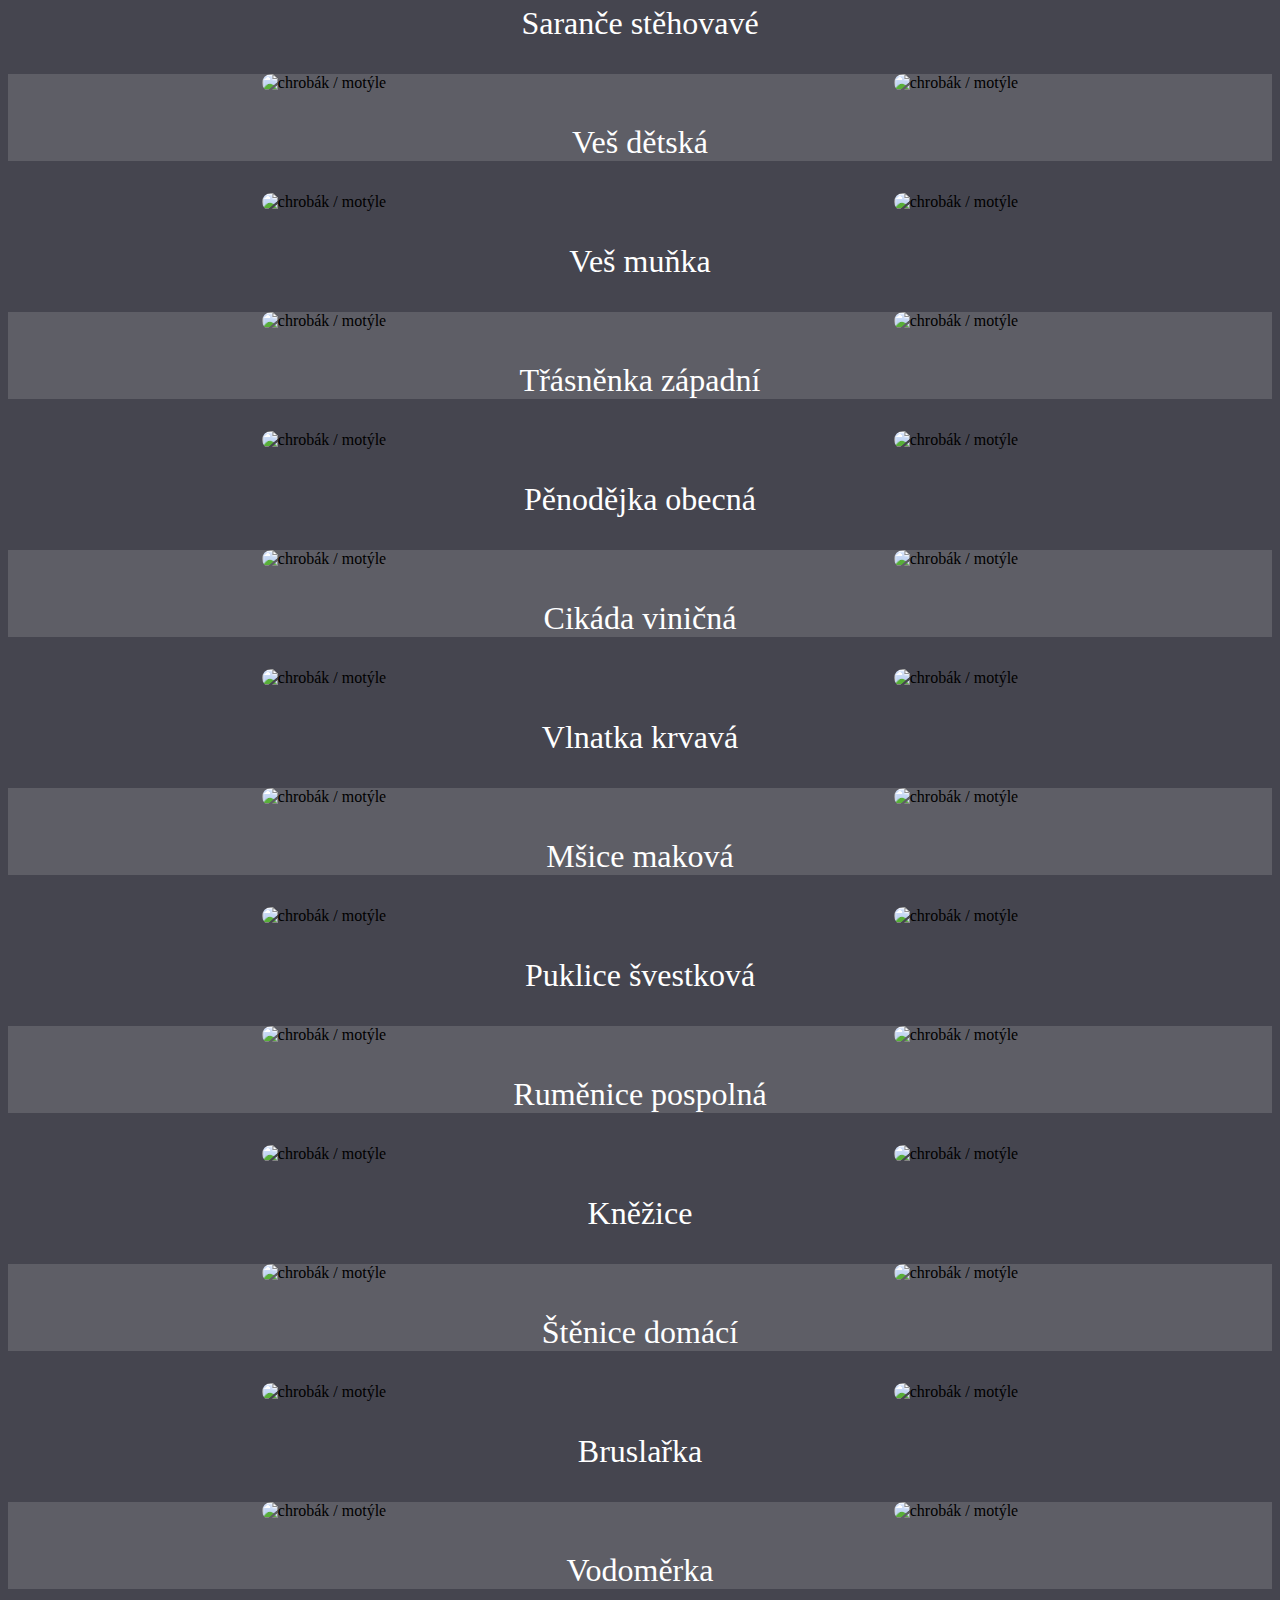
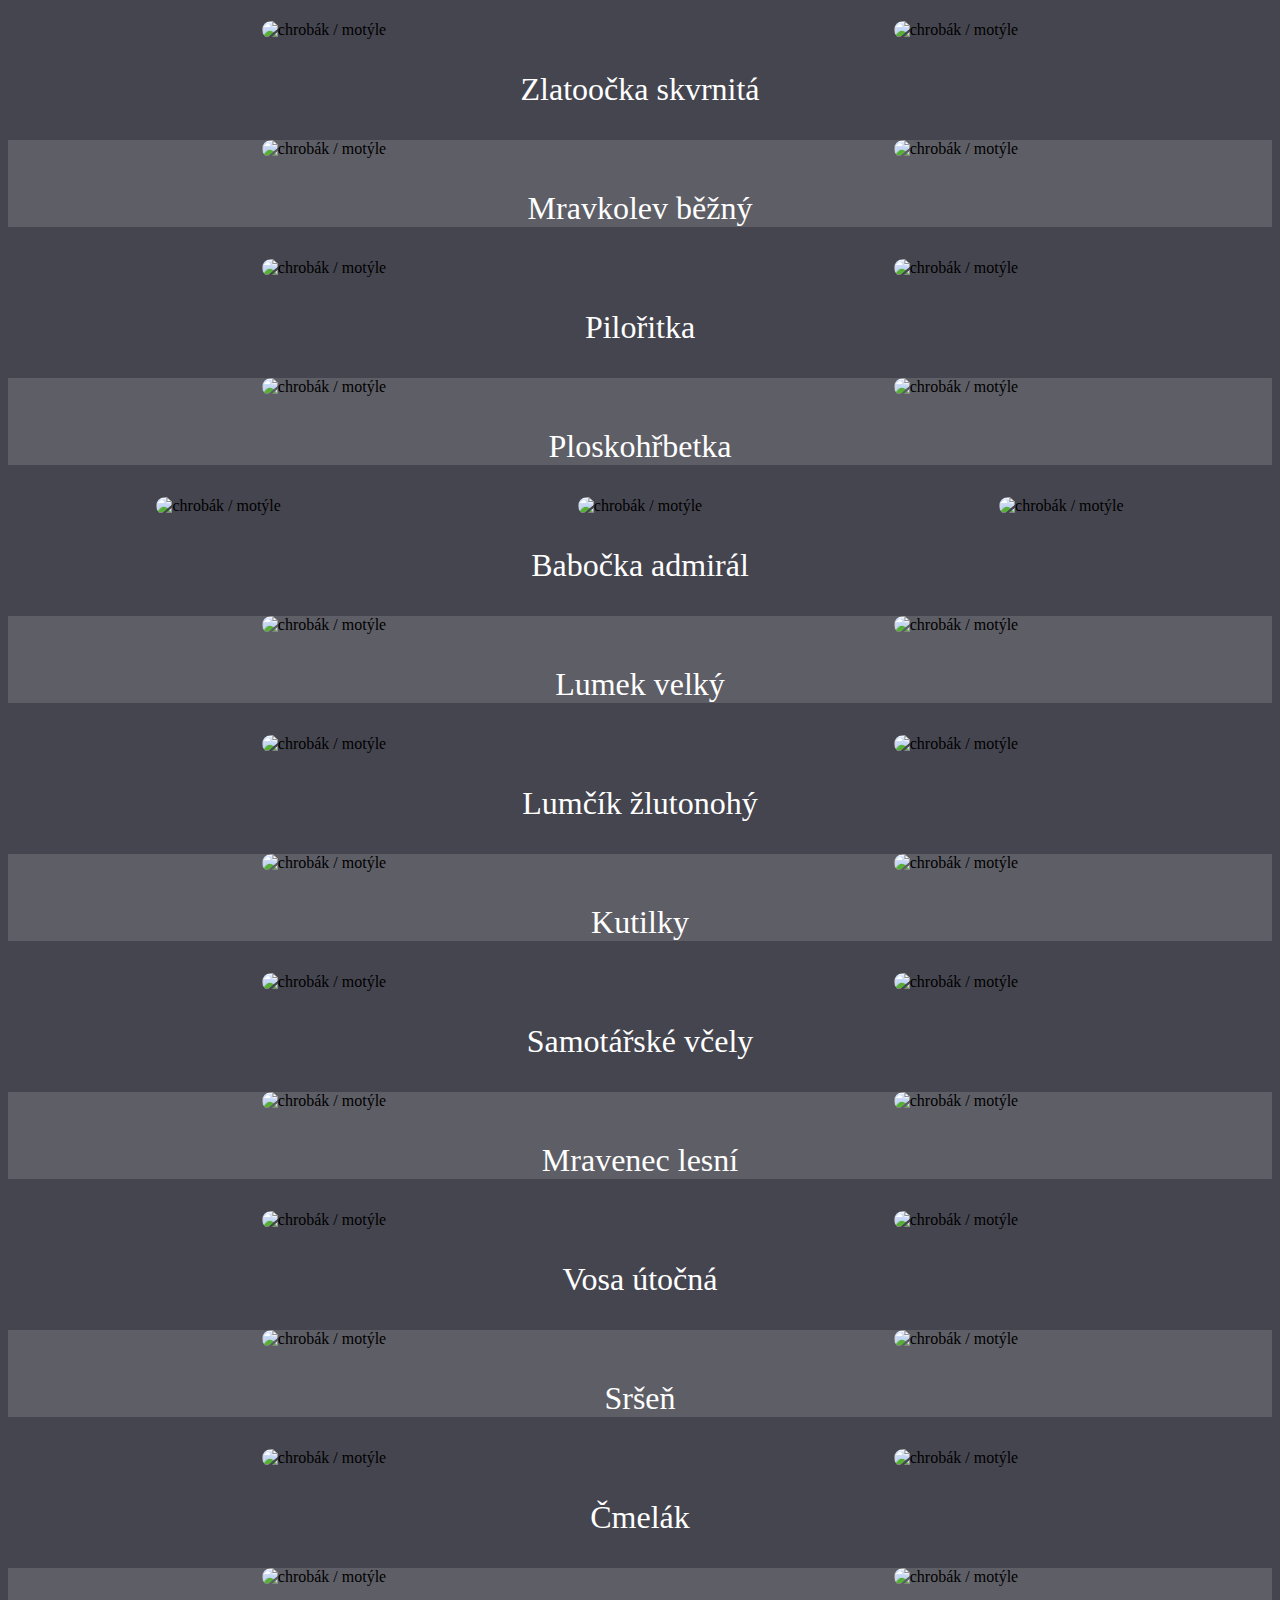
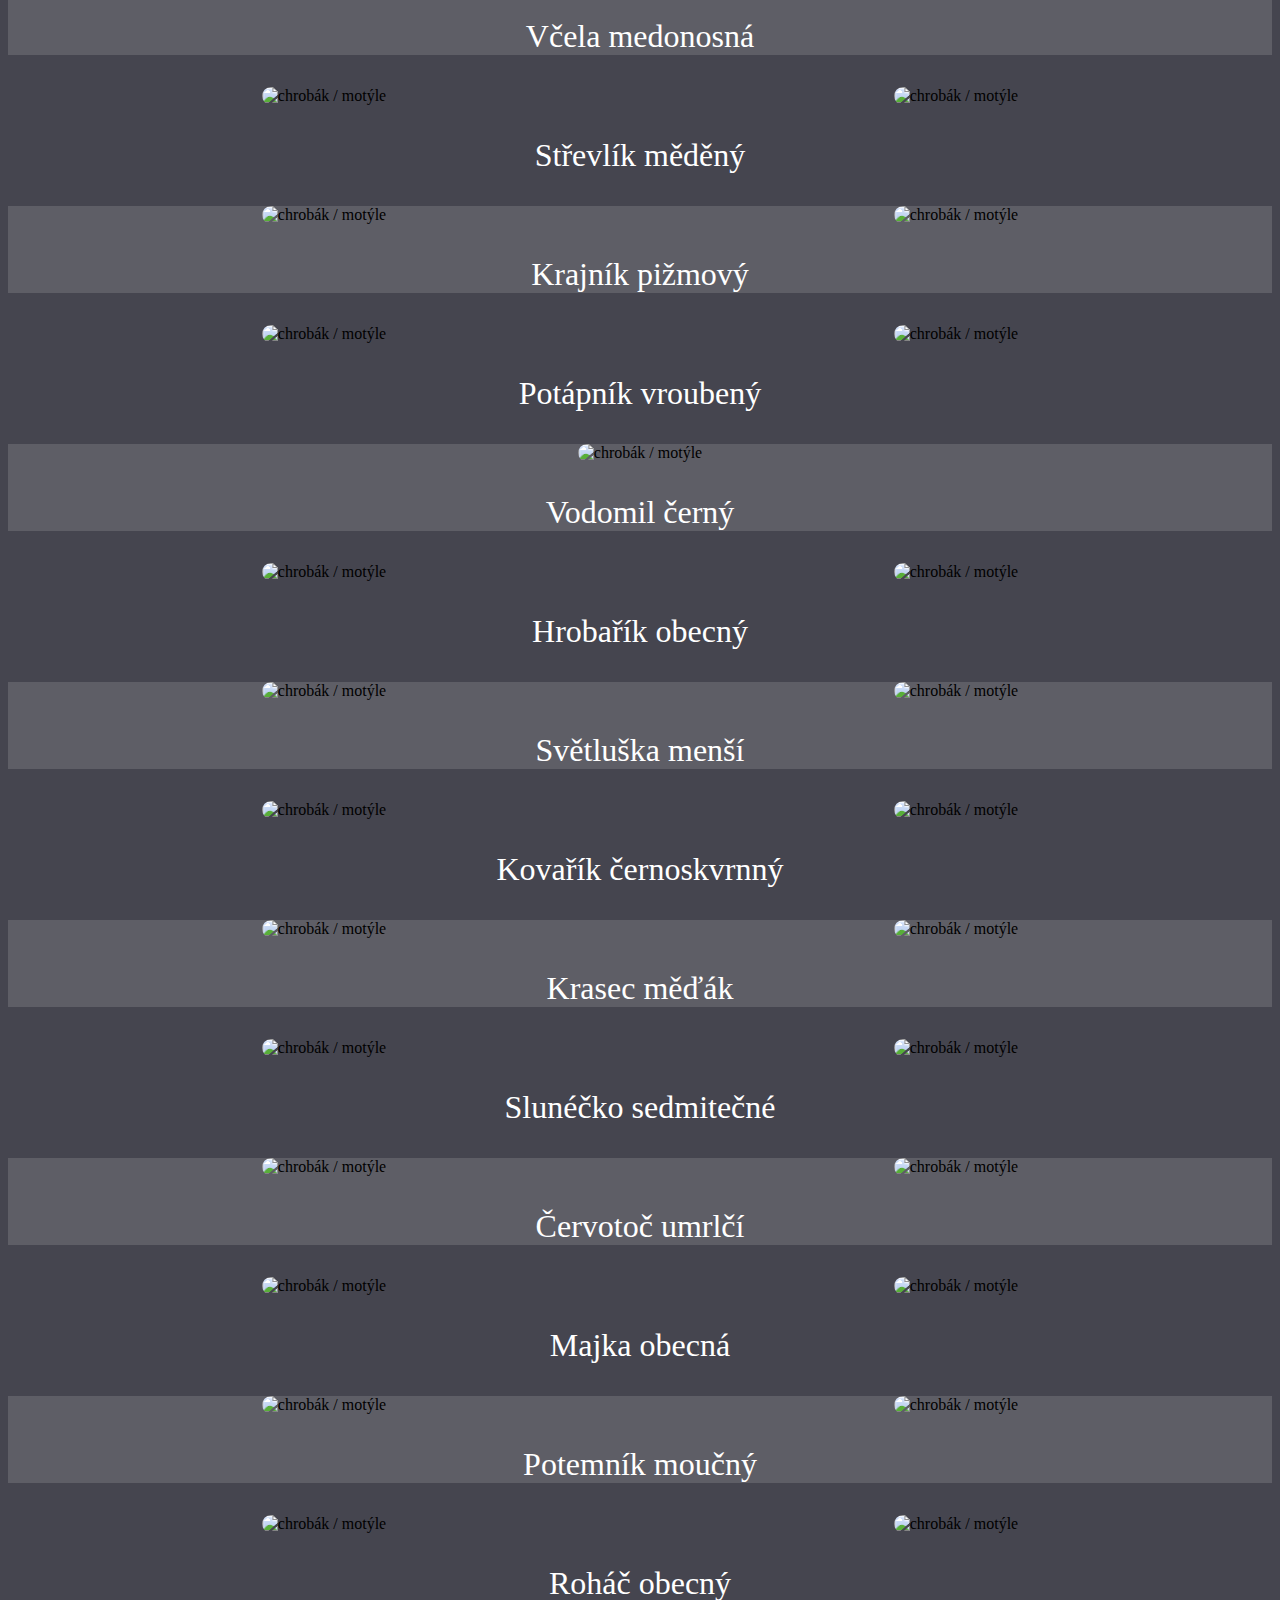
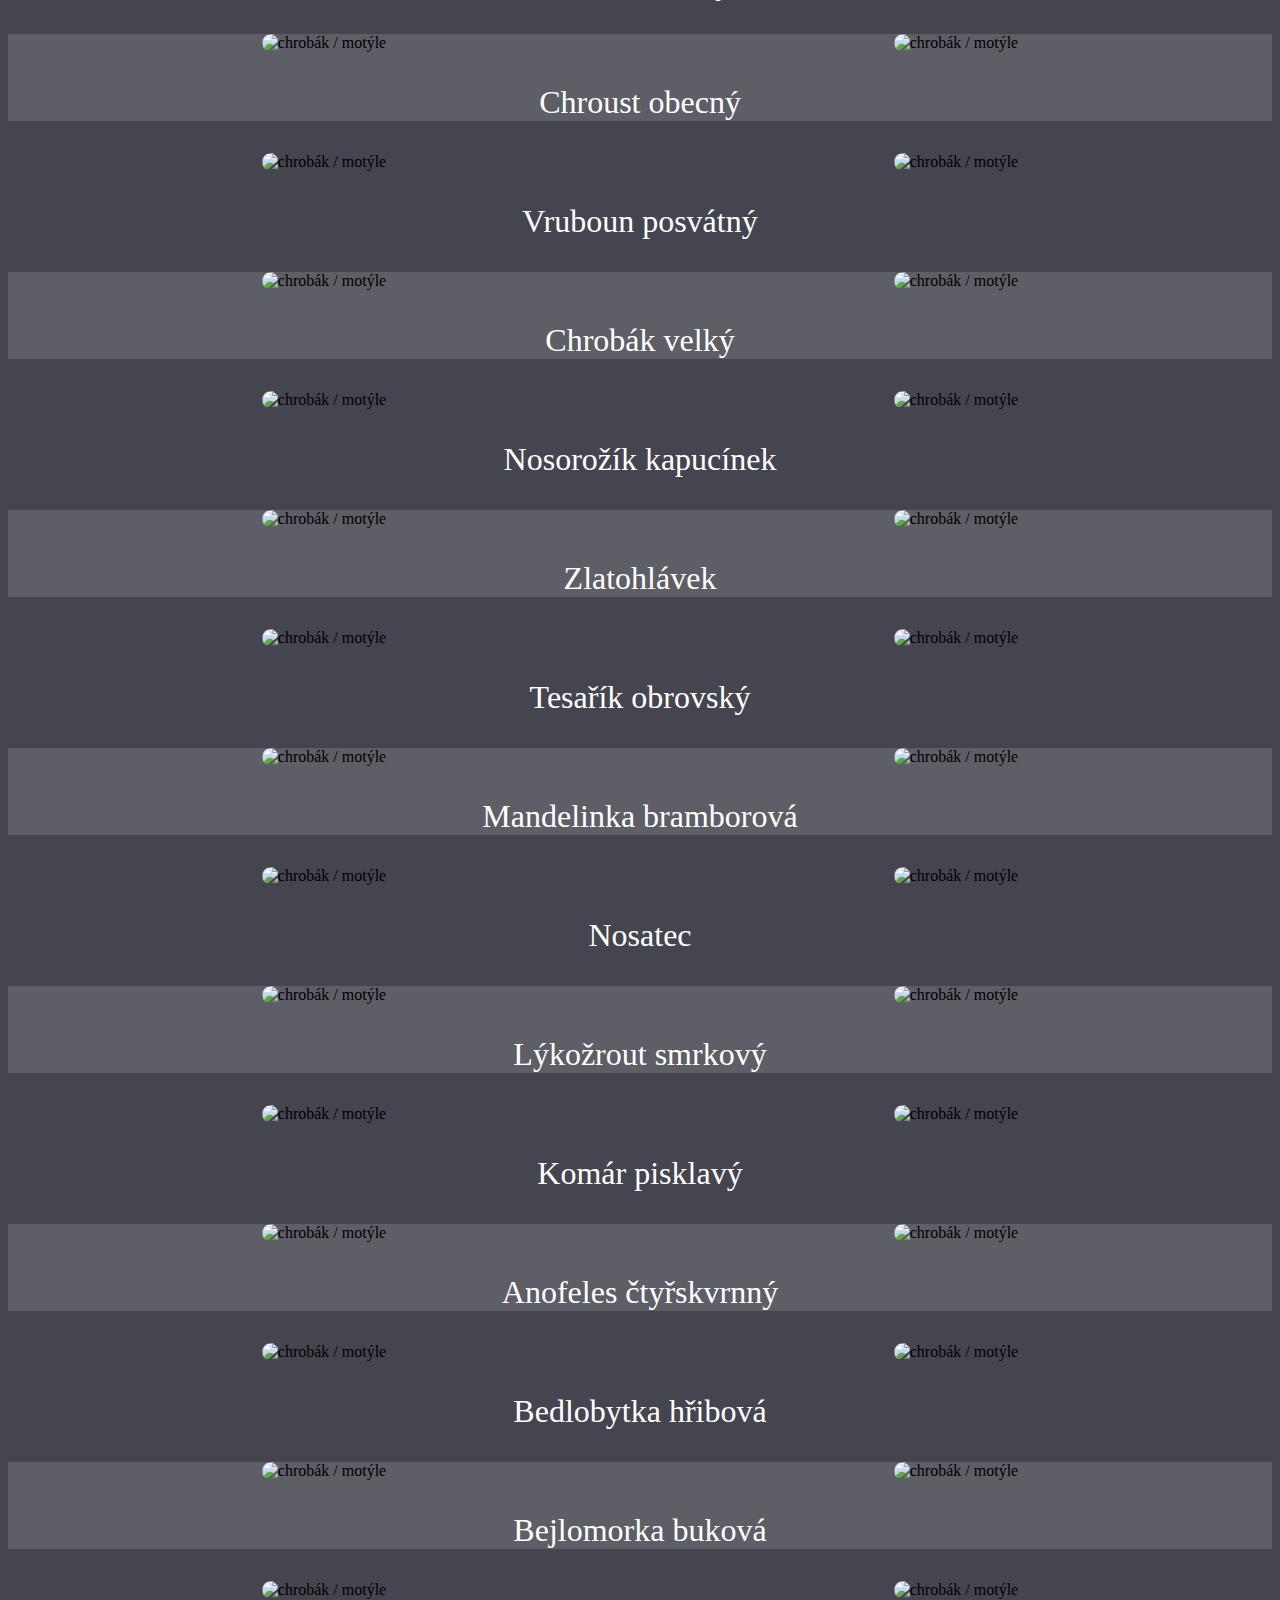
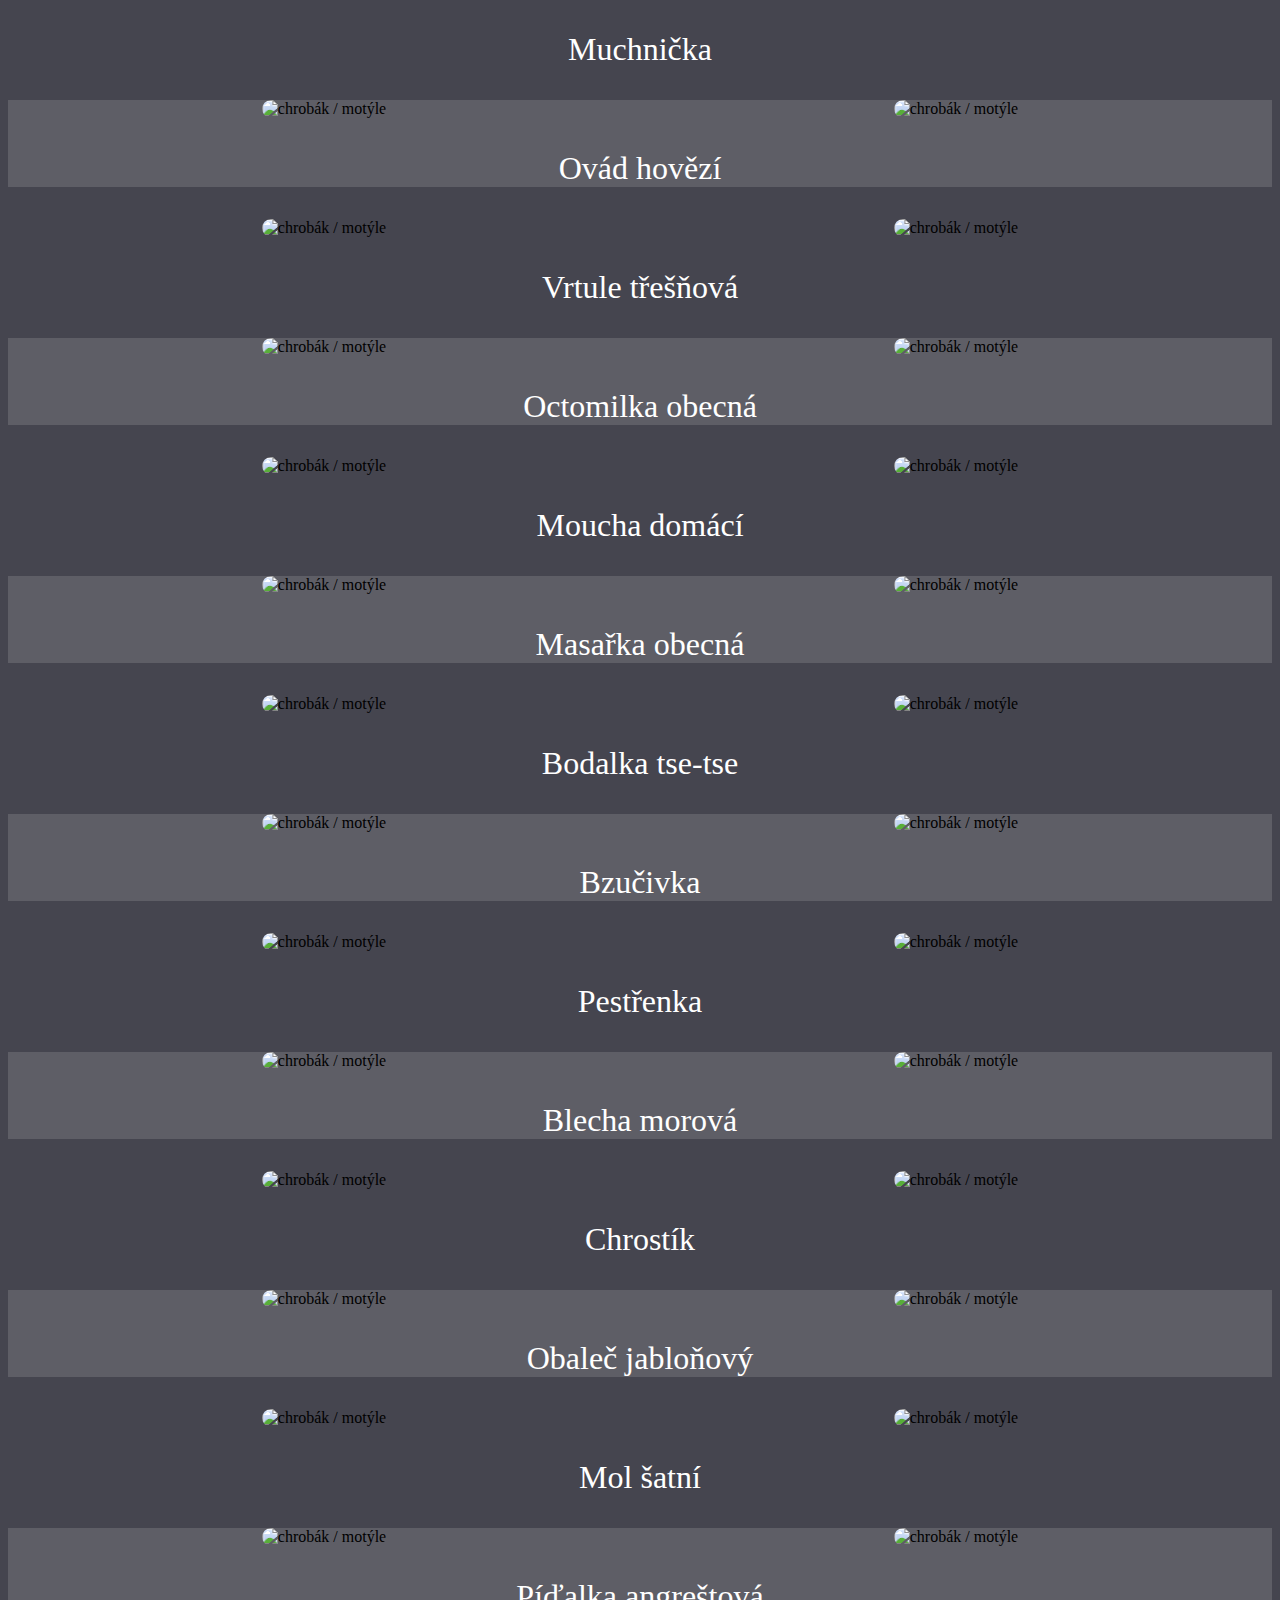
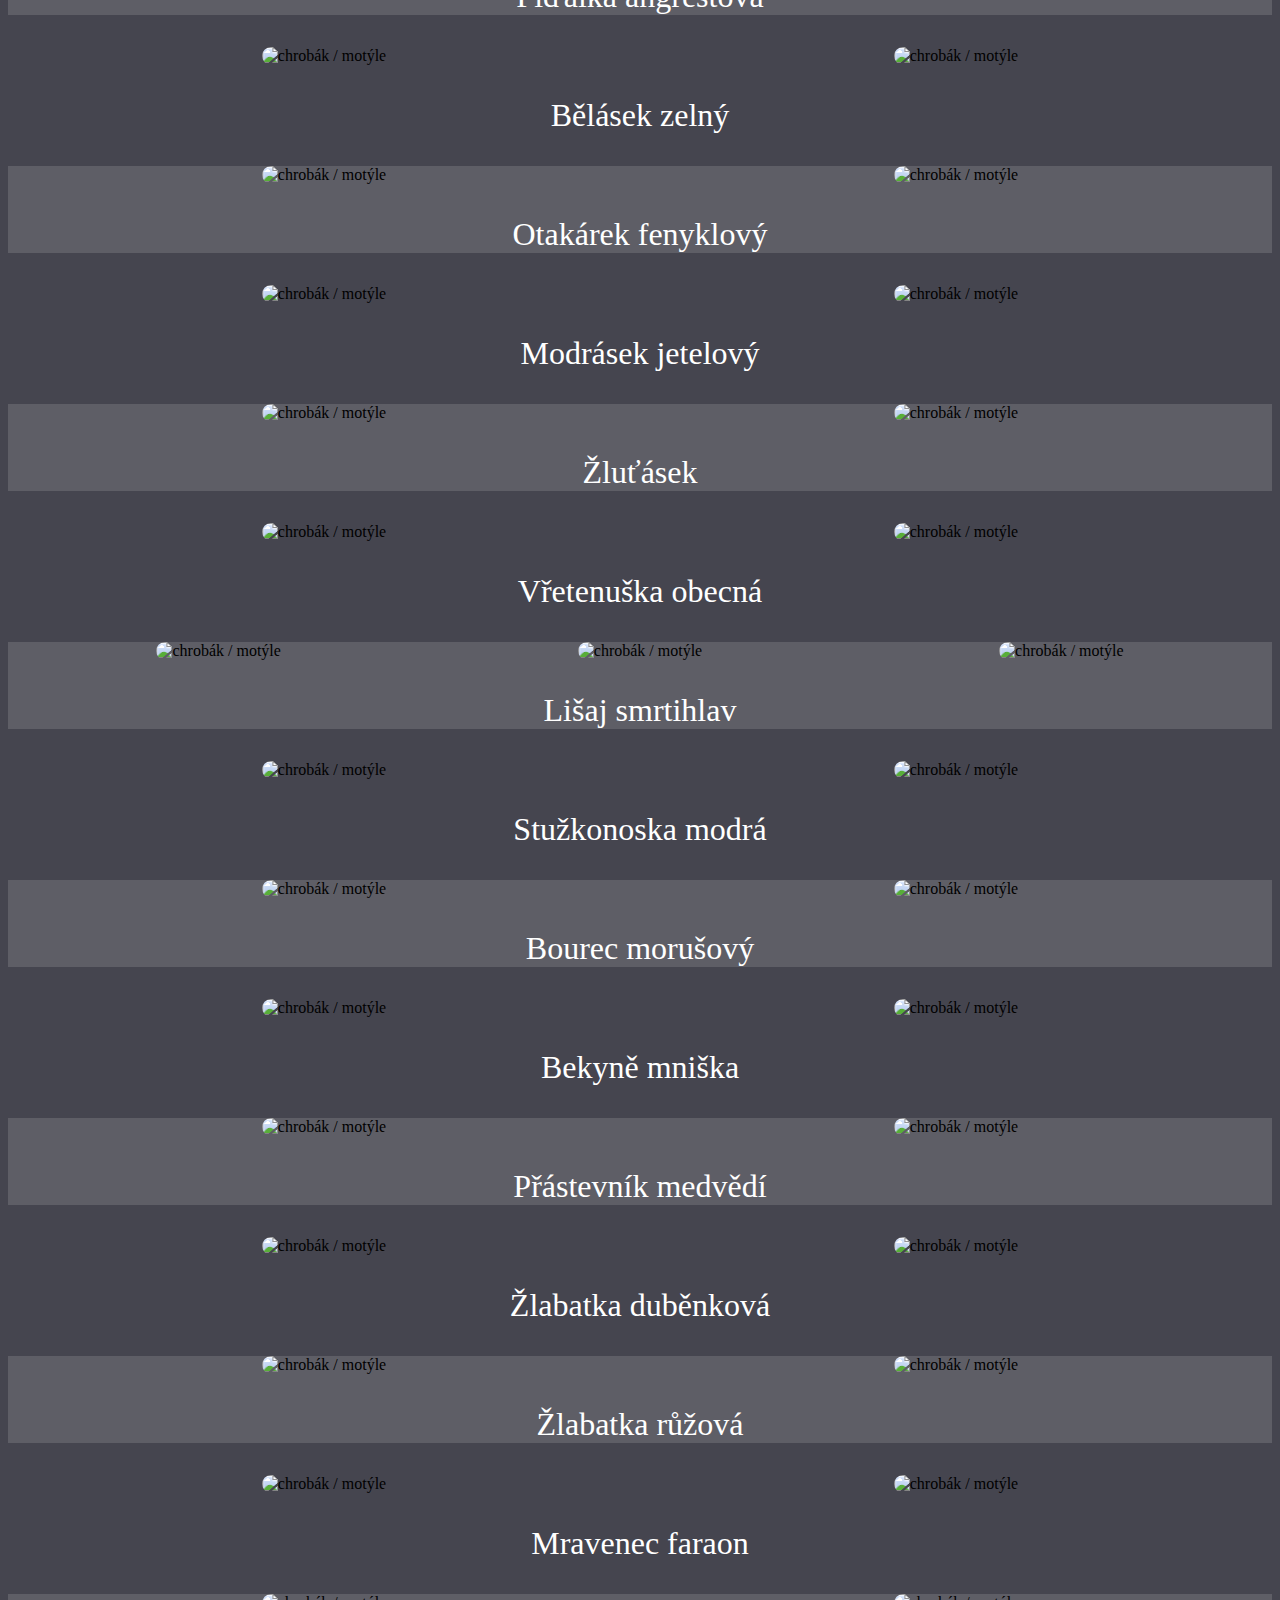
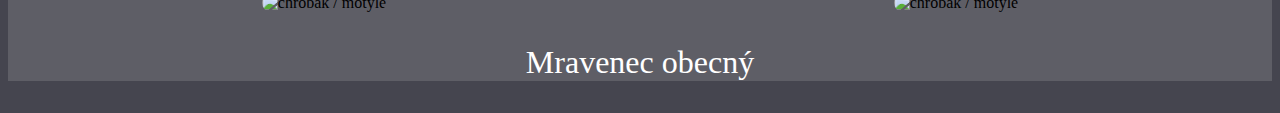
==== commit 75527a1e: "pre-ryby+ fix" ====
--- a/list.html
+++ b/list.html
@@ -1,13 +1,21 @@
 <!DOCTYPE html>
-<html lang="en">
+<html lang="cz">
 <head>
+    <!-- Google Tag Manager -->
+    <script>(function(w,d,s,l,i){w[l]=w[l]||[];w[l].push({'gtm.start':
+    new Date().getTime(),event:'gtm.js'});var f=d.getElementsByTagName(s)[0],
+    j=d.createElement(s),dl=l!='dataLayer'?'&l='+l:'';j.async=true;j.src=
+    'https://www.googletagmanager.com/gtm.js?id='+i+dl;f.parentNode.insertBefore(j,f);
+    })(window,document,'script','dataLayer','GTM-5QZT4QV');</script>
+    <!-- End Google Tag Manager -->
+
     <meta charset="UTF-8">
     <meta http-equiv="X-UA-Compatible" content="IE=edge">
     <meta name="viewport" content="width=device-width, initial-scale=1.0">
     <meta name="description" content="Biologická poznávačka chrobáků, motýle a ty včely který mají rádi tu řepku">
     <meta name="author" content="A35"/>
 
-    <link rel="preconnect" href="https://upload.wikimedia.org">
+    <link rel="preconnect" href="https://upload.wikimedia.org"> <!-- TODO on:data switch -->
     <link rel="preconnect" href="https://www.nasezahrada.com">
     <link rel="preconnect" href="https://www.adera.cz">
     <link rel="preconnect" href="https://www.ceska-krajina.cz">
@@ -26,13 +34,18 @@
 
     <link rel="ico" type="image/x-icon" href="favicon.ico">
     <link rel="stylesheet" href="css0.css">
-    <link rel="stylesheet" href="css2.css">
+    <link rel="stylesheet" href="list.css">
     <script src="list.js"></script>
     <script src="data.js"></script>
     <script src="debugInfo.js"></script>
     <title>BIO item list</title>
 </head>
 <body>
+    <!-- Google Tag Manager (noscript) -->
+    <noscript><iframe src="https://www.googletagmanager.com/ns.html?id=GTM-5QZT4QV"
+    height="0" width="0" style="display:none;visibility:hidden"></iframe></noscript>
+    <!-- End Google Tag Manager (noscript) -->
+
     <script>loadPage()</script>
     <button id="githubButton" onclick="location.href='https://github.com/antizombie35/poznavacka';">GitHub</button>
     <button id="toListButton" onclick="location.href='https://antizombie35.github.io/poznavacka/';">Test</button>
--- a/css0.css
+++ b/css0.css
@@ -46,11 +46,11 @@
     font-family: Dejavu Sans;
     font-style: normal;
     font-variant: normal;
-    margin-left: 110px;
+    margin-right: 5px;
     margin-bottom: 10px;
     position:fixed;
     bottom:0;
-    left:0;
+    right:0;
     border-radius: 7px;
     padding-left: 4px;
     padding-right: 4px;
@@ -58,4 +58,11 @@
 
 img {
     border-radius: 10px;
-}+}
+
+/*
+* {
+    box-sizing: border-box;
+    outline: 3px solid limegreen !important;
+}
+*/--- a/list.css
+++ b/list.css
@@ -0,0 +1,28 @@
+h1 {
+    text-align: center;
+    font-family: tahoma;
+}
+
+p {
+    text-align: center;
+    color: white;
+    font-family: Dejavu Sans;
+    font-style: normal;
+    font-variant: normal;
+    font-size:xx-large;
+    font-family: verdana;
+}
+
+img {
+    max-width:350px;
+    max-height:350px;
+    width: auto;
+    height: auto;
+    display: block;
+    margin-left: auto;
+    margin-right: auto;
+}
+
+.divA {
+    background-color: #5e5e66;
+}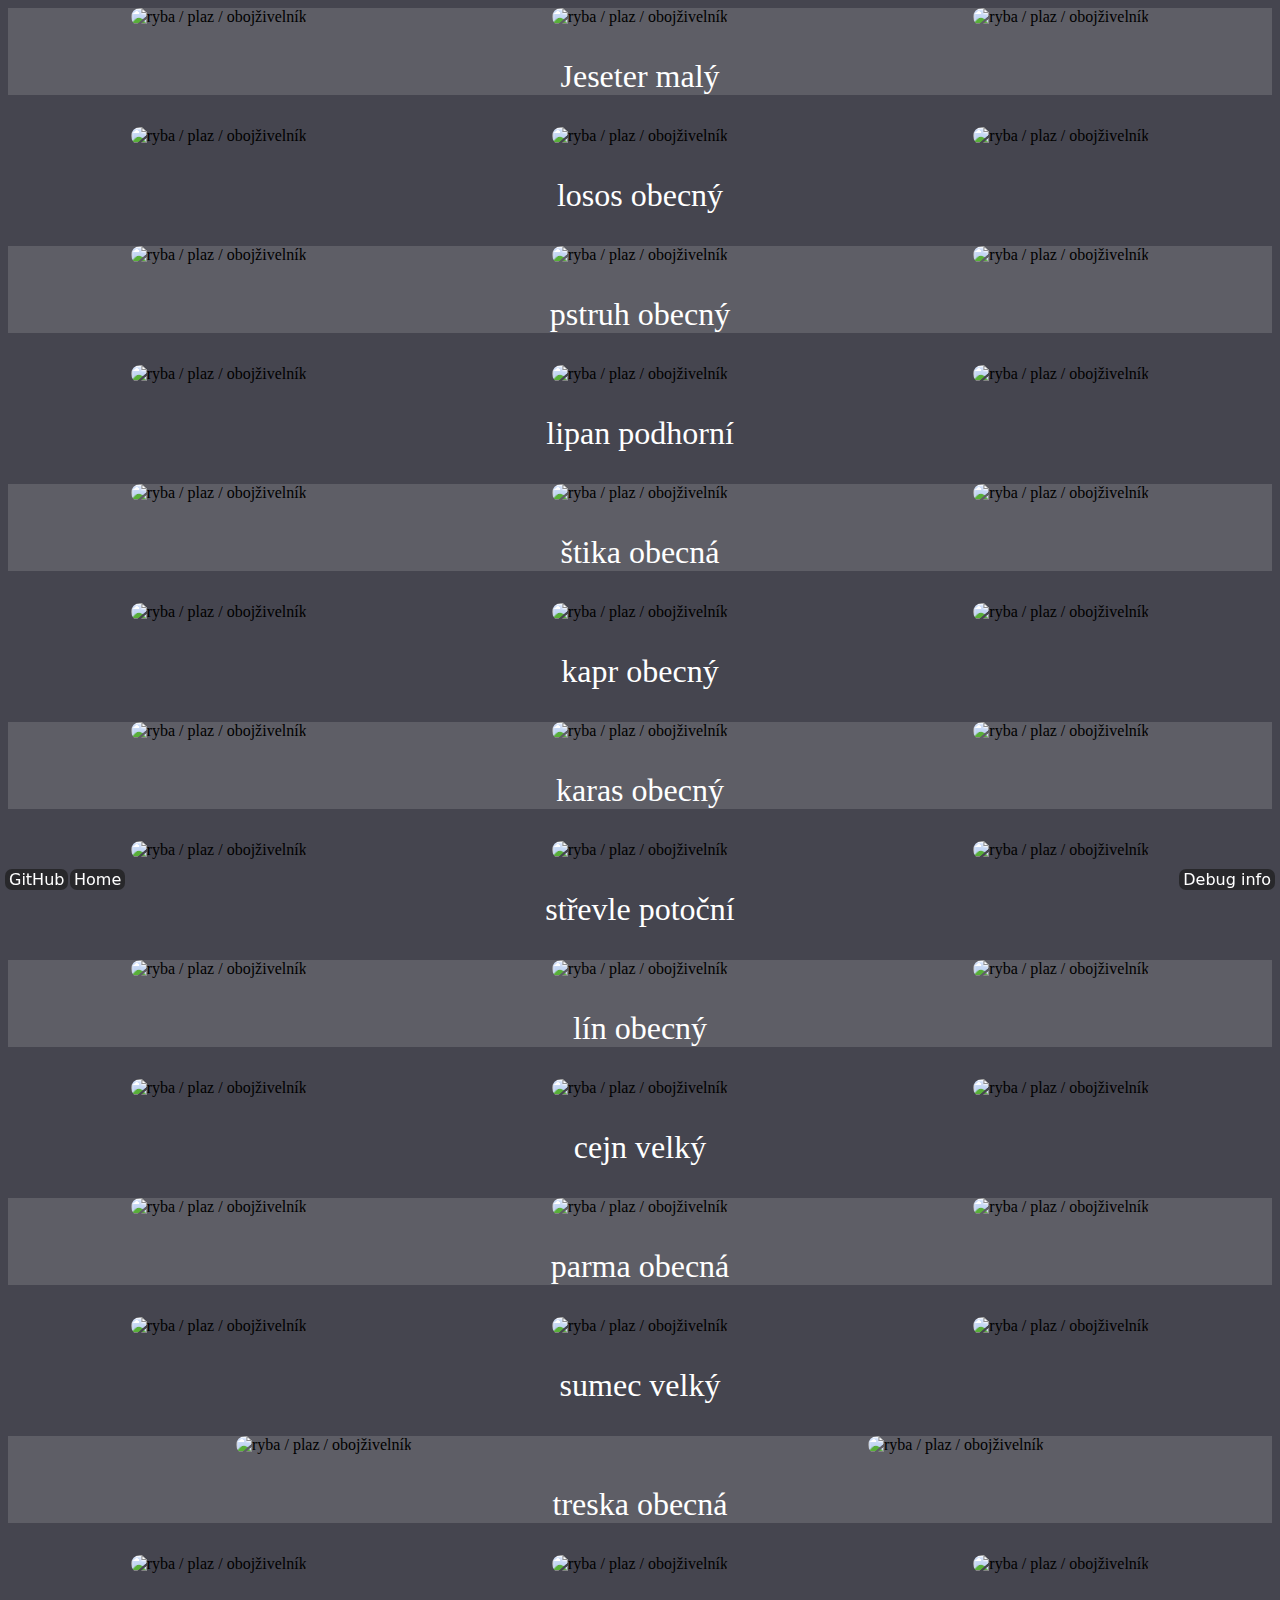
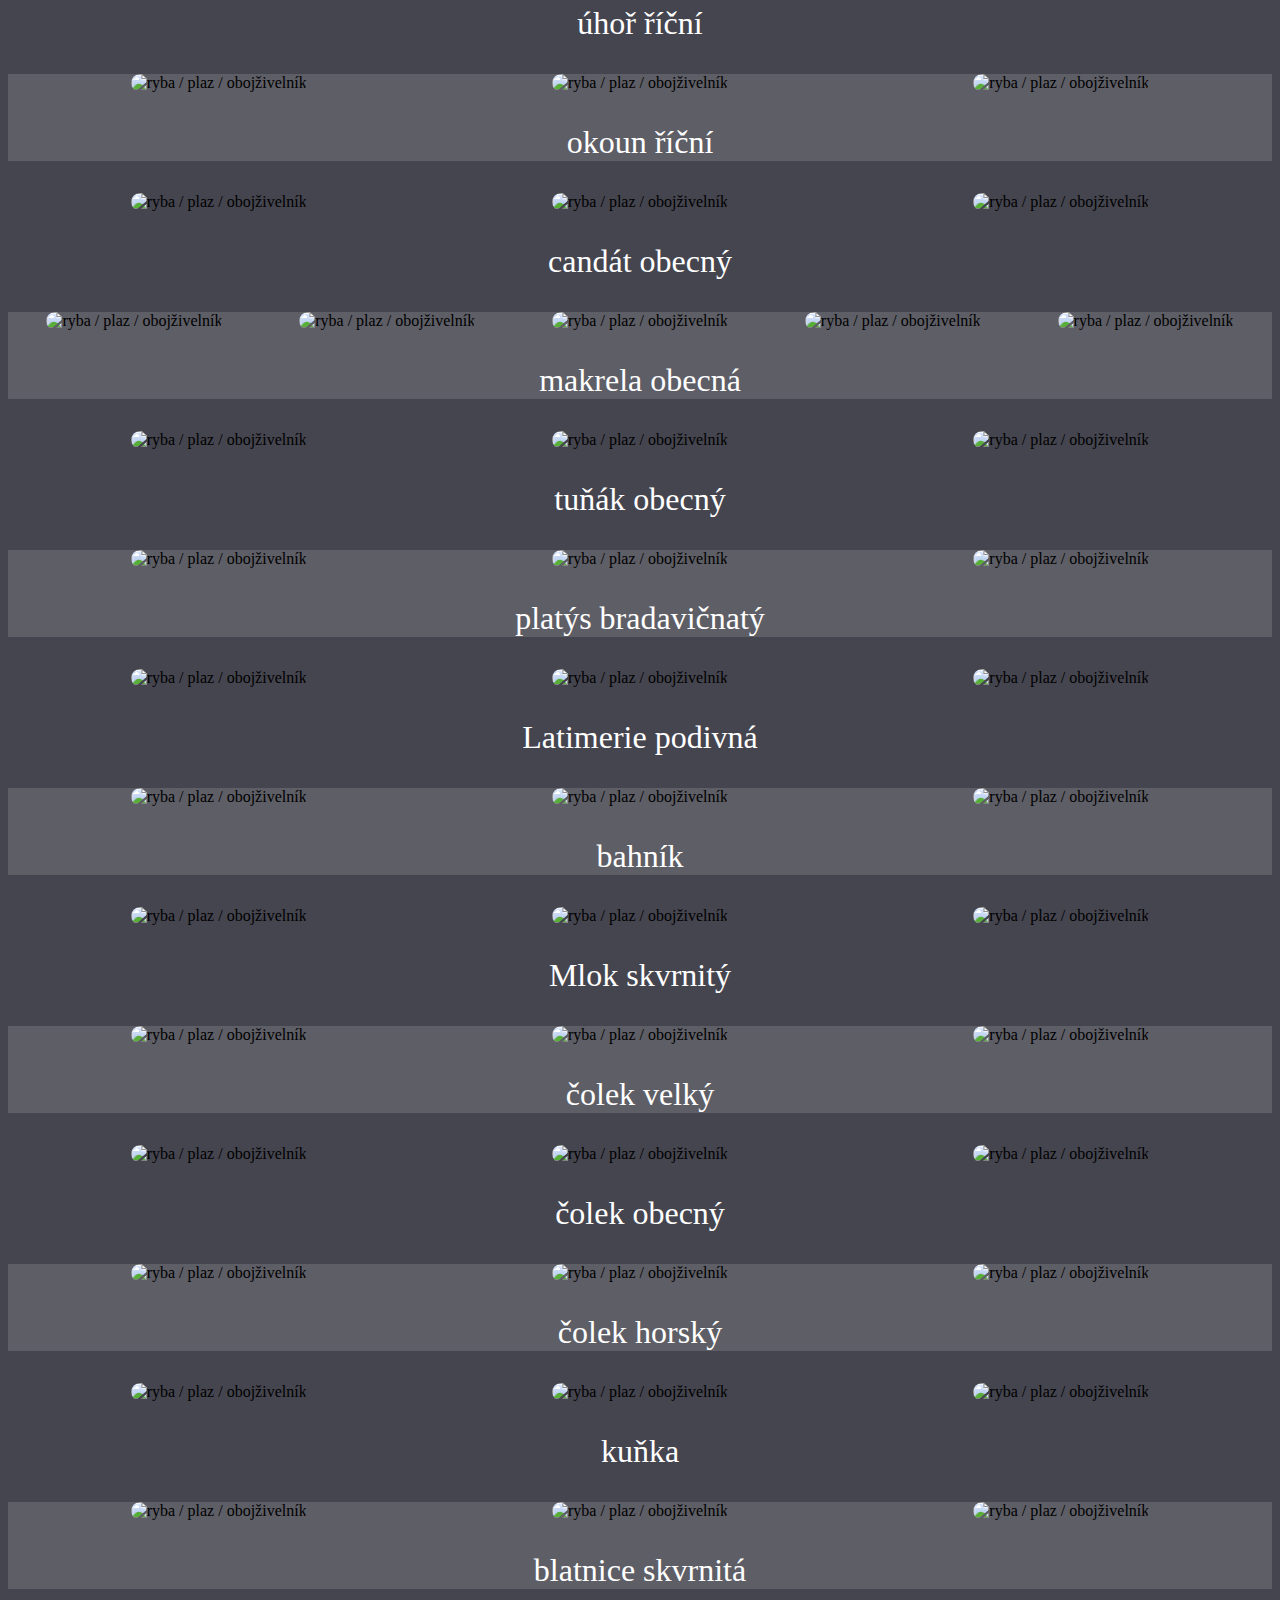
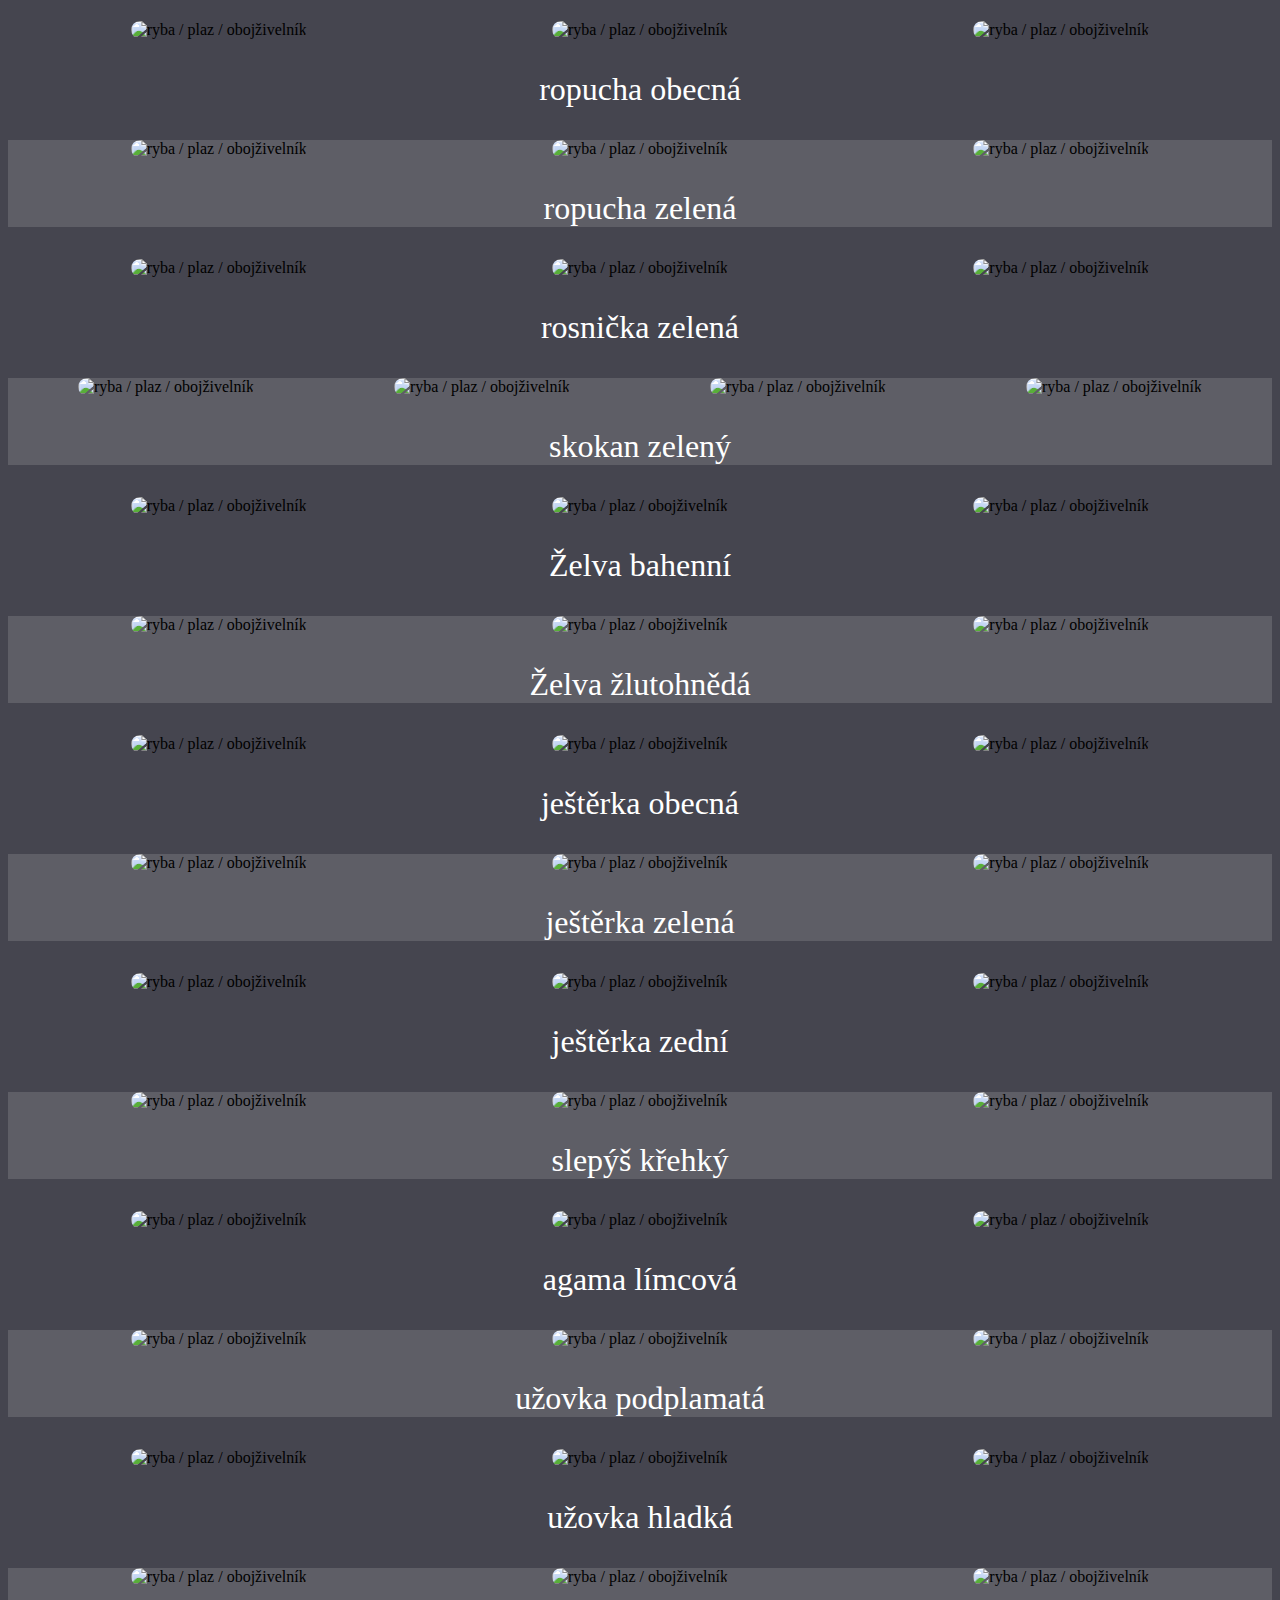
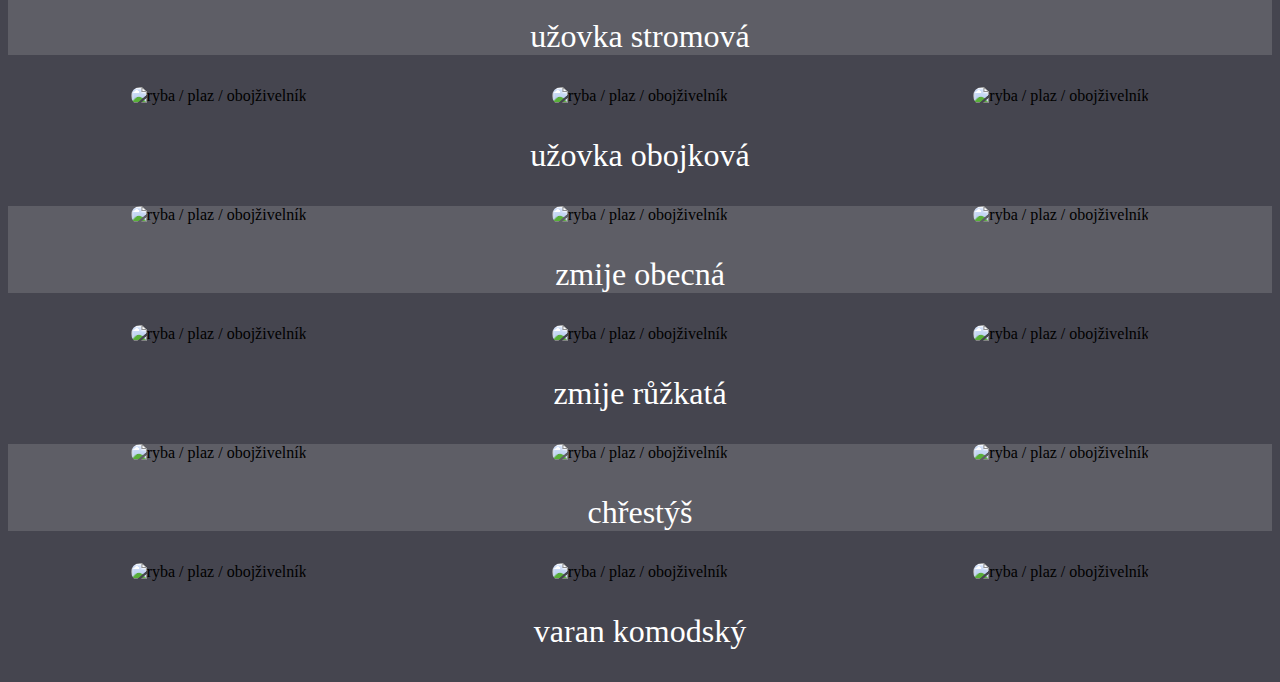
==== commit f4991a74: "loading fix; optimalization" ====
--- a/list.html
+++ b/list.html
@@ -1,5 +1,5 @@
 <!DOCTYPE html>
-<html lang="cz">
+<html lang="cs">
 <head>
     <!-- Google Tag Manager -->
     <script>(function(w,d,s,l,i){w[l]=w[l]||[];w[l].push({'gtm.start':
@@ -12,24 +12,35 @@
     <meta charset="UTF-8">
     <meta http-equiv="X-UA-Compatible" content="IE=edge">
     <meta name="viewport" content="width=device-width, initial-scale=1.0">
-    <meta name="description" content="Biologická poznávačka chrobáků, motýle a ty včely který mají rádi tu řepku">
+    <meta name="description" content="Biologická poznávačka (s Krakonošem)">
     <meta name="author" content="A35"/>
 
     <link rel="preconnect" href="https://upload.wikimedia.org"> <!-- TODO on:data switch -->
-    <link rel="preconnect" href="https://www.nasezahrada.com">
-    <link rel="preconnect" href="https://www.adera.cz">
-    <link rel="preconnect" href="https://www.ceska-krajina.cz">
-    <link rel="preconnect" href="https://tvorove.cz">
-    <link rel="preconnect" href="https://motyli.kolas.cz">
-    <link rel="preconnect" href="https://www.dewolf.cz">
-    <link rel="preconnect" href="https://www.krejsashop.cz">
-    <link rel="preconnect" href="https://www.hubeniskudcu.cz">
-    <link rel="preconnect" href="https://www.vazky.net">
-    <link rel="preconnect" href="http://a-svet.cz">
-    <link rel="preconnect" href="http://www.chovzvirat.cz">
+    <link rel="preconnect" href="https://www.spolekprohusinec.cz">
+    <link rel="preconnect" href="https://fish-commercial-names.ec.europa.eu">
+    <link rel="preconnect" href="https://www.mrk.cz">
+    <link rel="preconnect" href="https://www.rybitrziste.cz">
+    <link rel="preconnect" href="https://www.zachytame.cz">
+    <link rel="preconnect" href="https://www.chytej.cz">
+    <link rel="preconnect" href="https://www.spektrumzdravi.cz">
+    <link rel="preconnect" href="https://krasnyrok.cz">
+    <link rel="preconnect" href="https://www.lifecs.cz">
+    <link rel="preconnect" href="https://obojzivelnici.wbs.cz">
+    <link rel="preconnect" href="https://www.vivarium.cz">
+    <link rel="preconnect" href="https://cdn.wander-book.com">
+    <link rel="preconnect" href="https://www.databazeknih.cz">
+    <link rel="preconnect" href="https://www.zoocam.info">
+    <link rel="preconnect" href="https://zoopark.cz">
+    <link rel="preconnect" href="https://zampi.cz">
+    <link rel="preconnect" href="https://www.zoopraha.cz">
+    <link rel="preconnect" href="https://www.casopis.ochranaprirody.cz">
+    <link rel="preconnect" href="https://rybicky.net">
+    <link rel="preconnect" href="https://aa.ecn.cz">
+    <link rel="preconnect" href="https://www.trebonsko.cz">
+    <link rel="preconnect" href="https://www.najdirevir.cz">
 
     <meta property="og:image" content="https://antizombie35.github.io/poznavacka/iconPic.png" />
-    <meta property="og:description" content="Biologická poznávačka chrobáků, motýle a ty včely který mají rádi tu řepku" />
+    <meta property="og:description" content="Biologická poznávačka (s Krakonošem)" />
     <meta property="og:title" content="Bio poznávačka" />
 
     <link rel="ico" type="image/x-icon" href="favicon.ico">
@@ -48,7 +59,7 @@
 
     <script>loadPage()</script>
     <button id="githubButton" onclick="location.href='https://github.com/antizombie35/poznavacka';">GitHub</button>
-    <button id="toListButton" onclick="location.href='https://antizombie35.github.io/poznavacka/';">Test</button>
+    <button id="toListButton" onclick="location.href='https://antizombie35.github.io/poznavacka/';">Home</button>
     <button id="debugButton" onclick="getDebugInfo()">Debug info</button>
 </body>
 </html>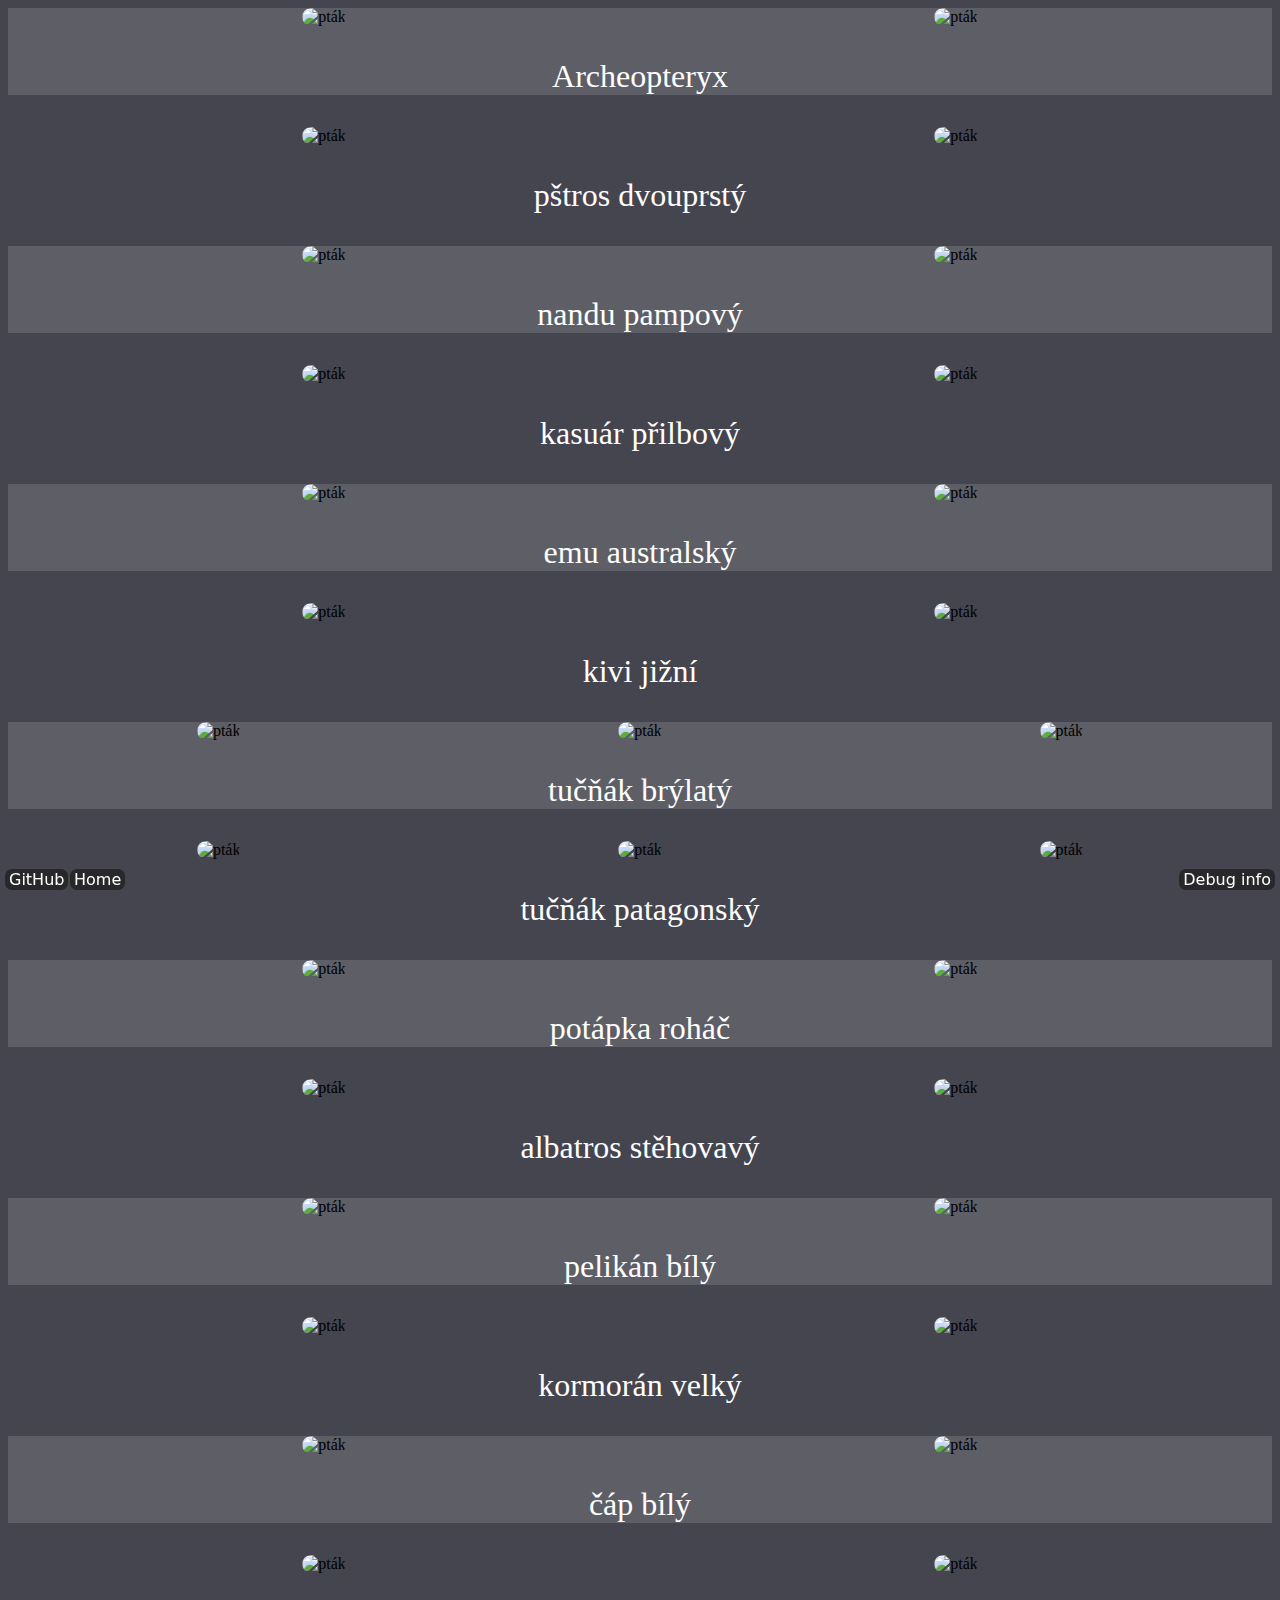
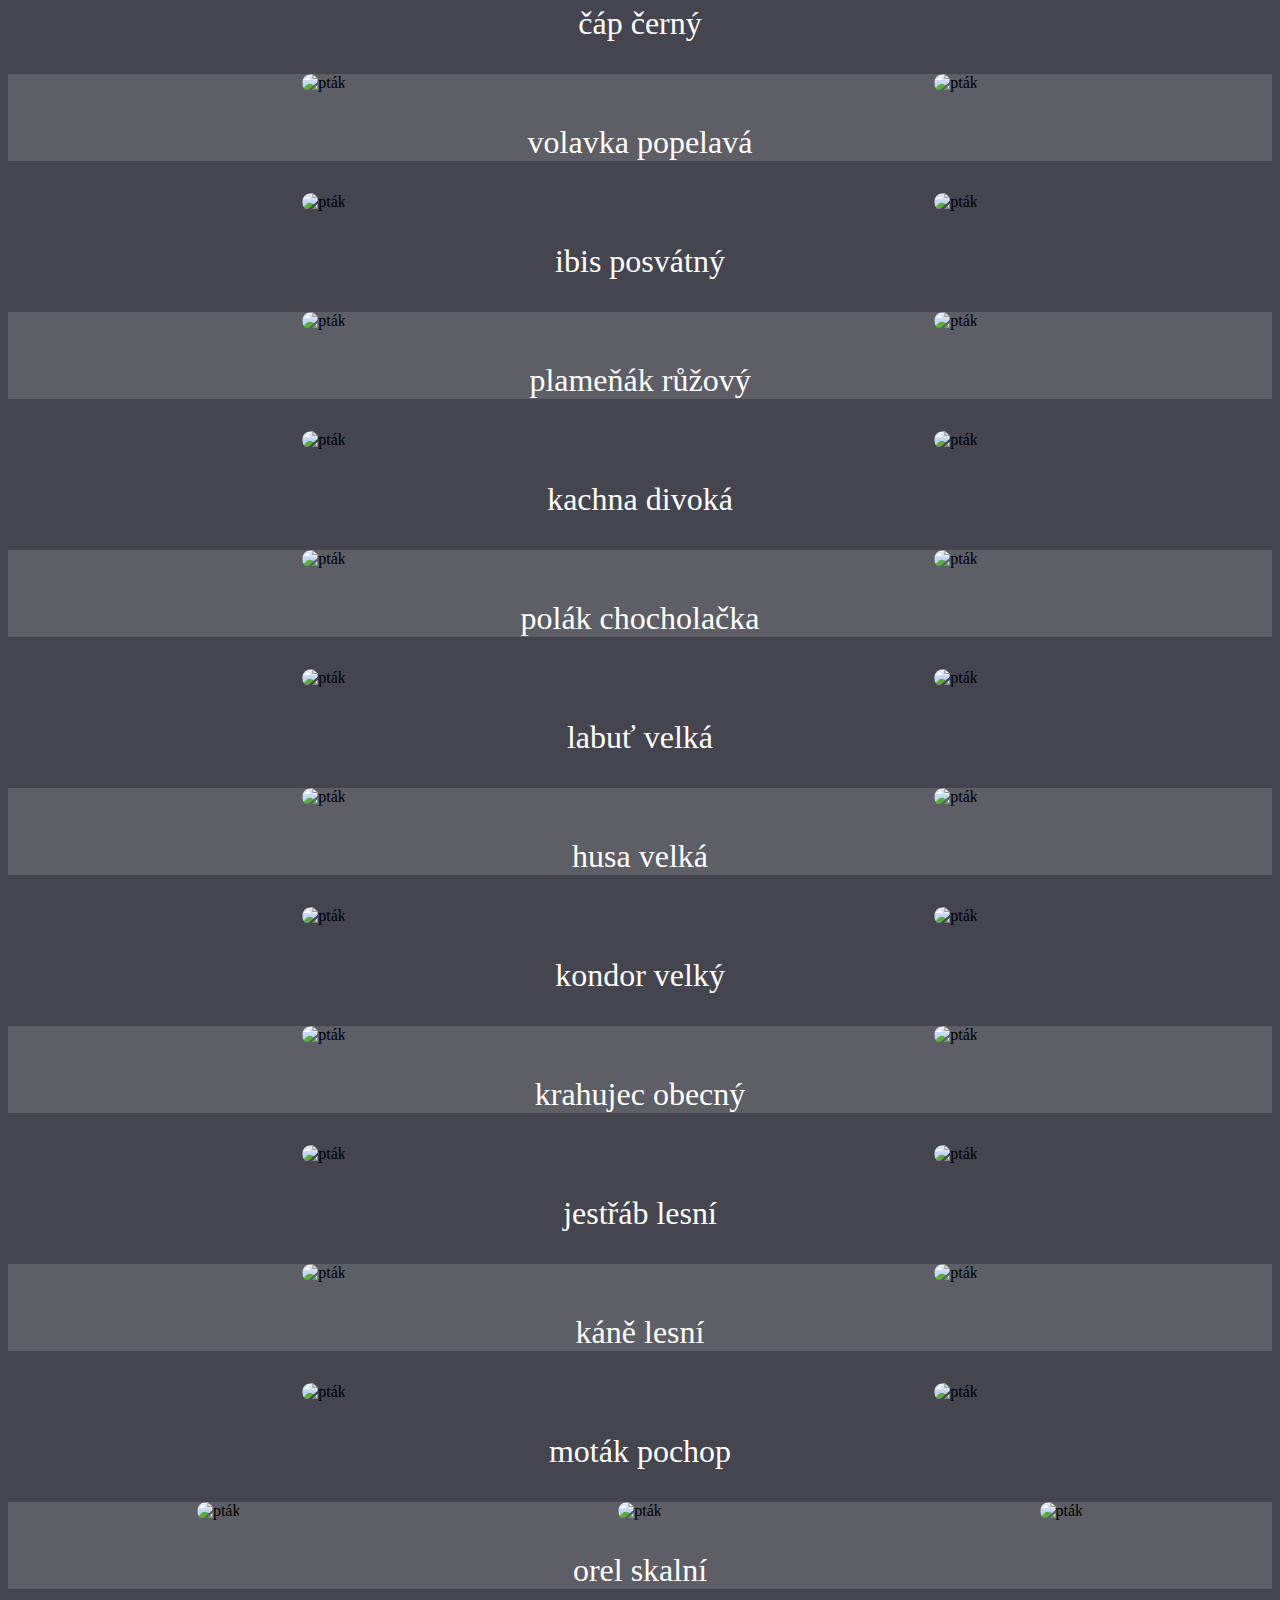
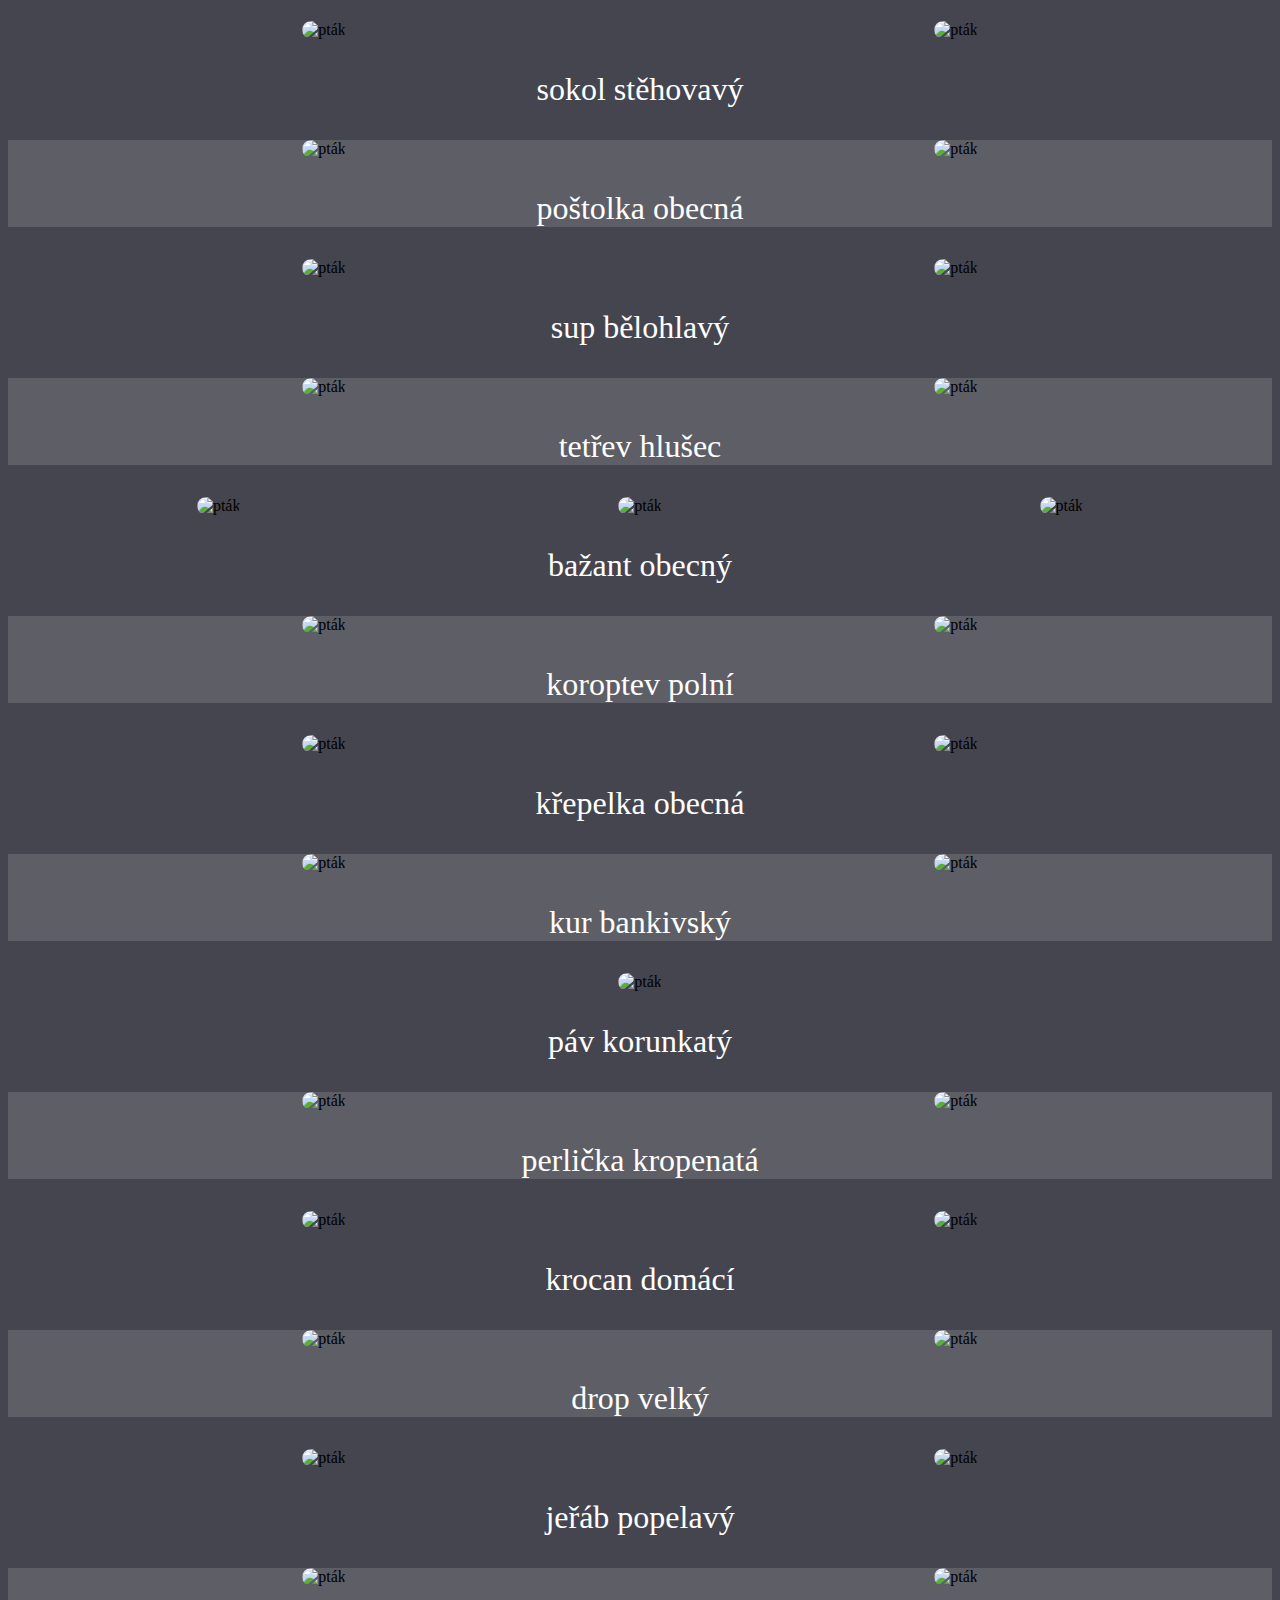
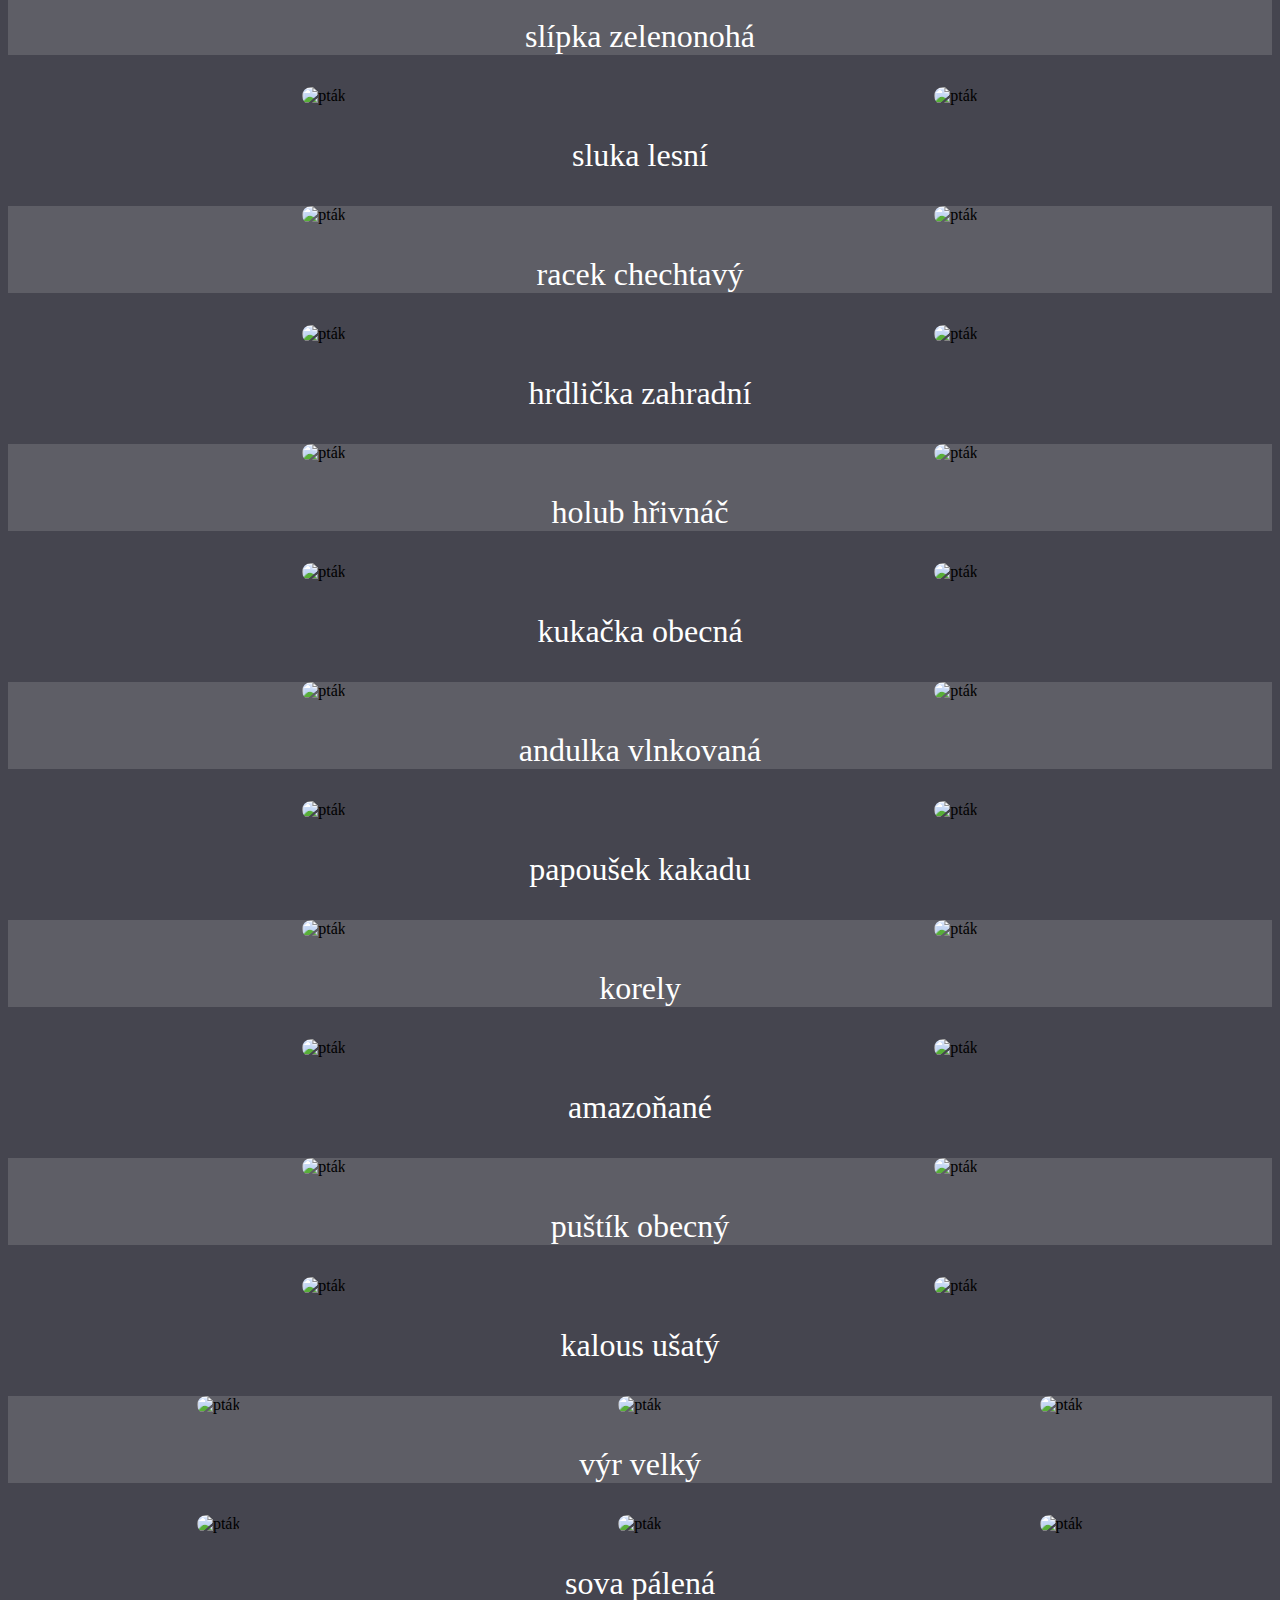
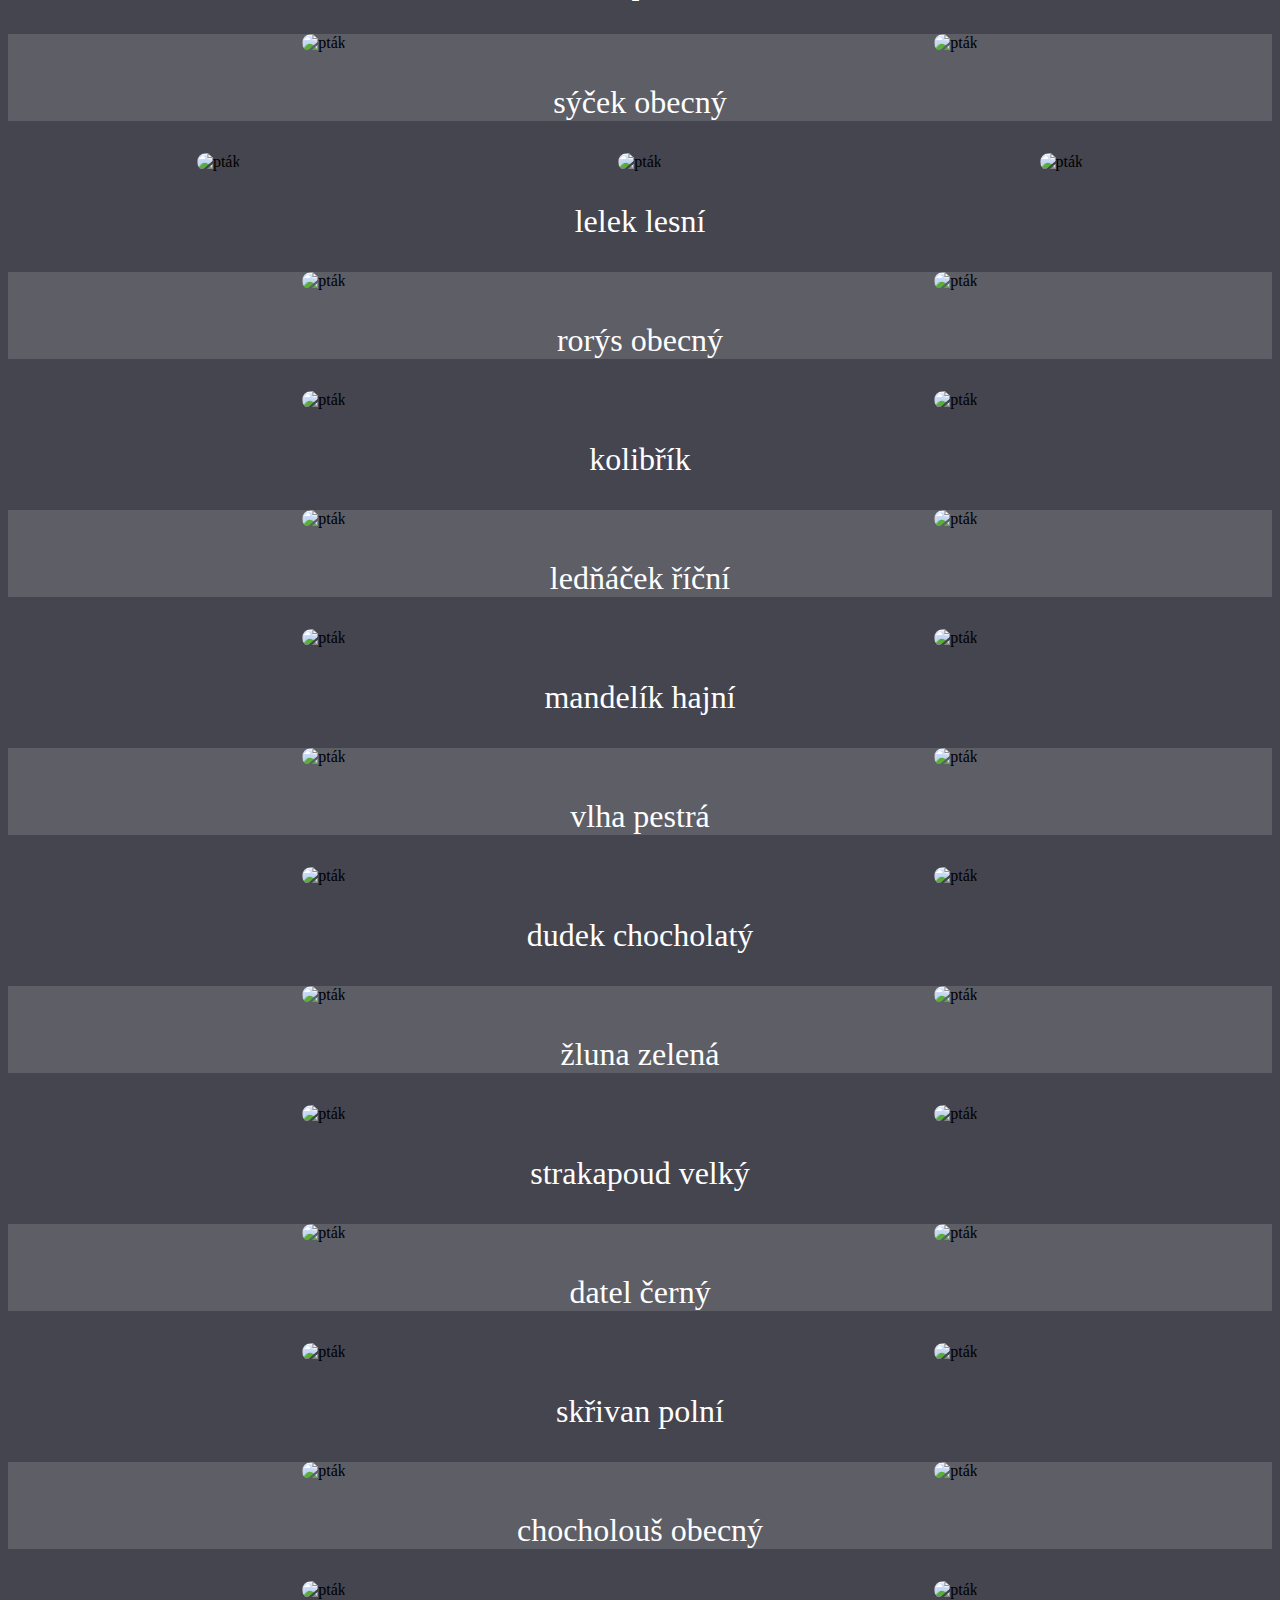
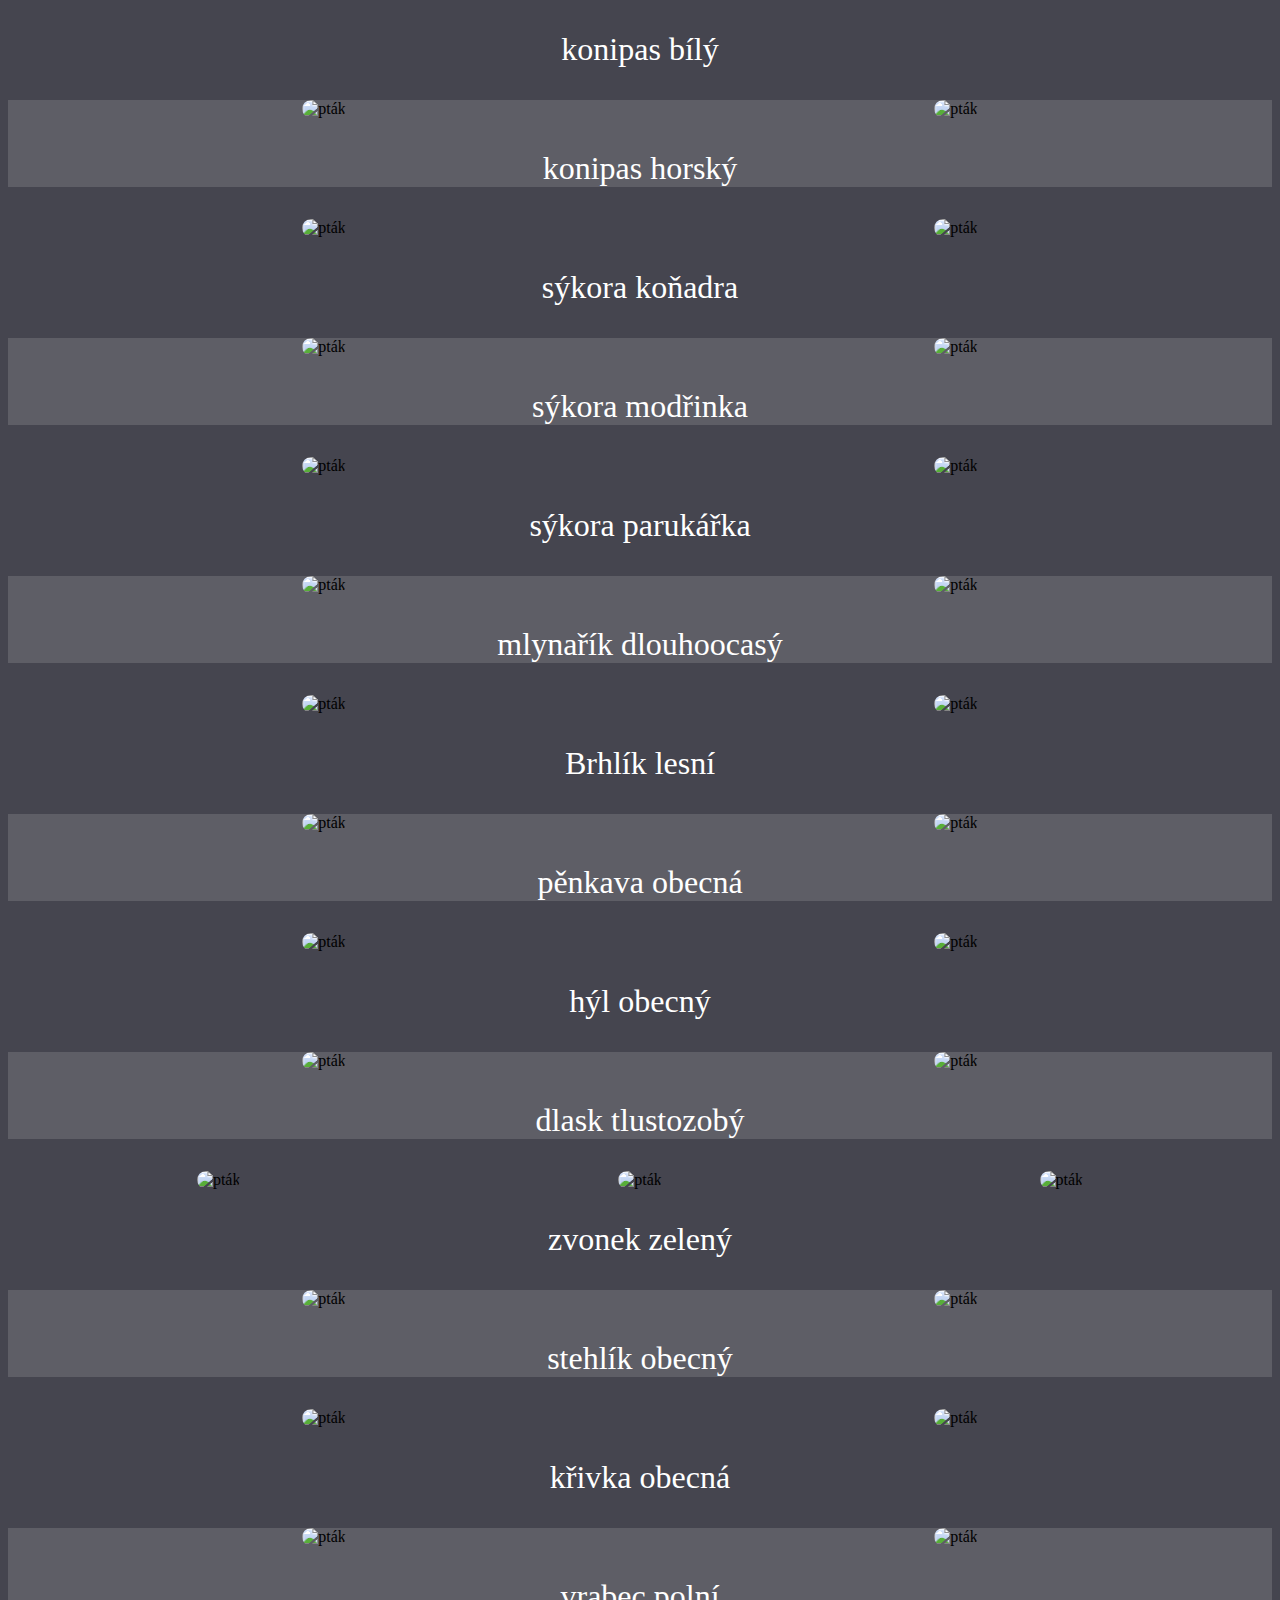
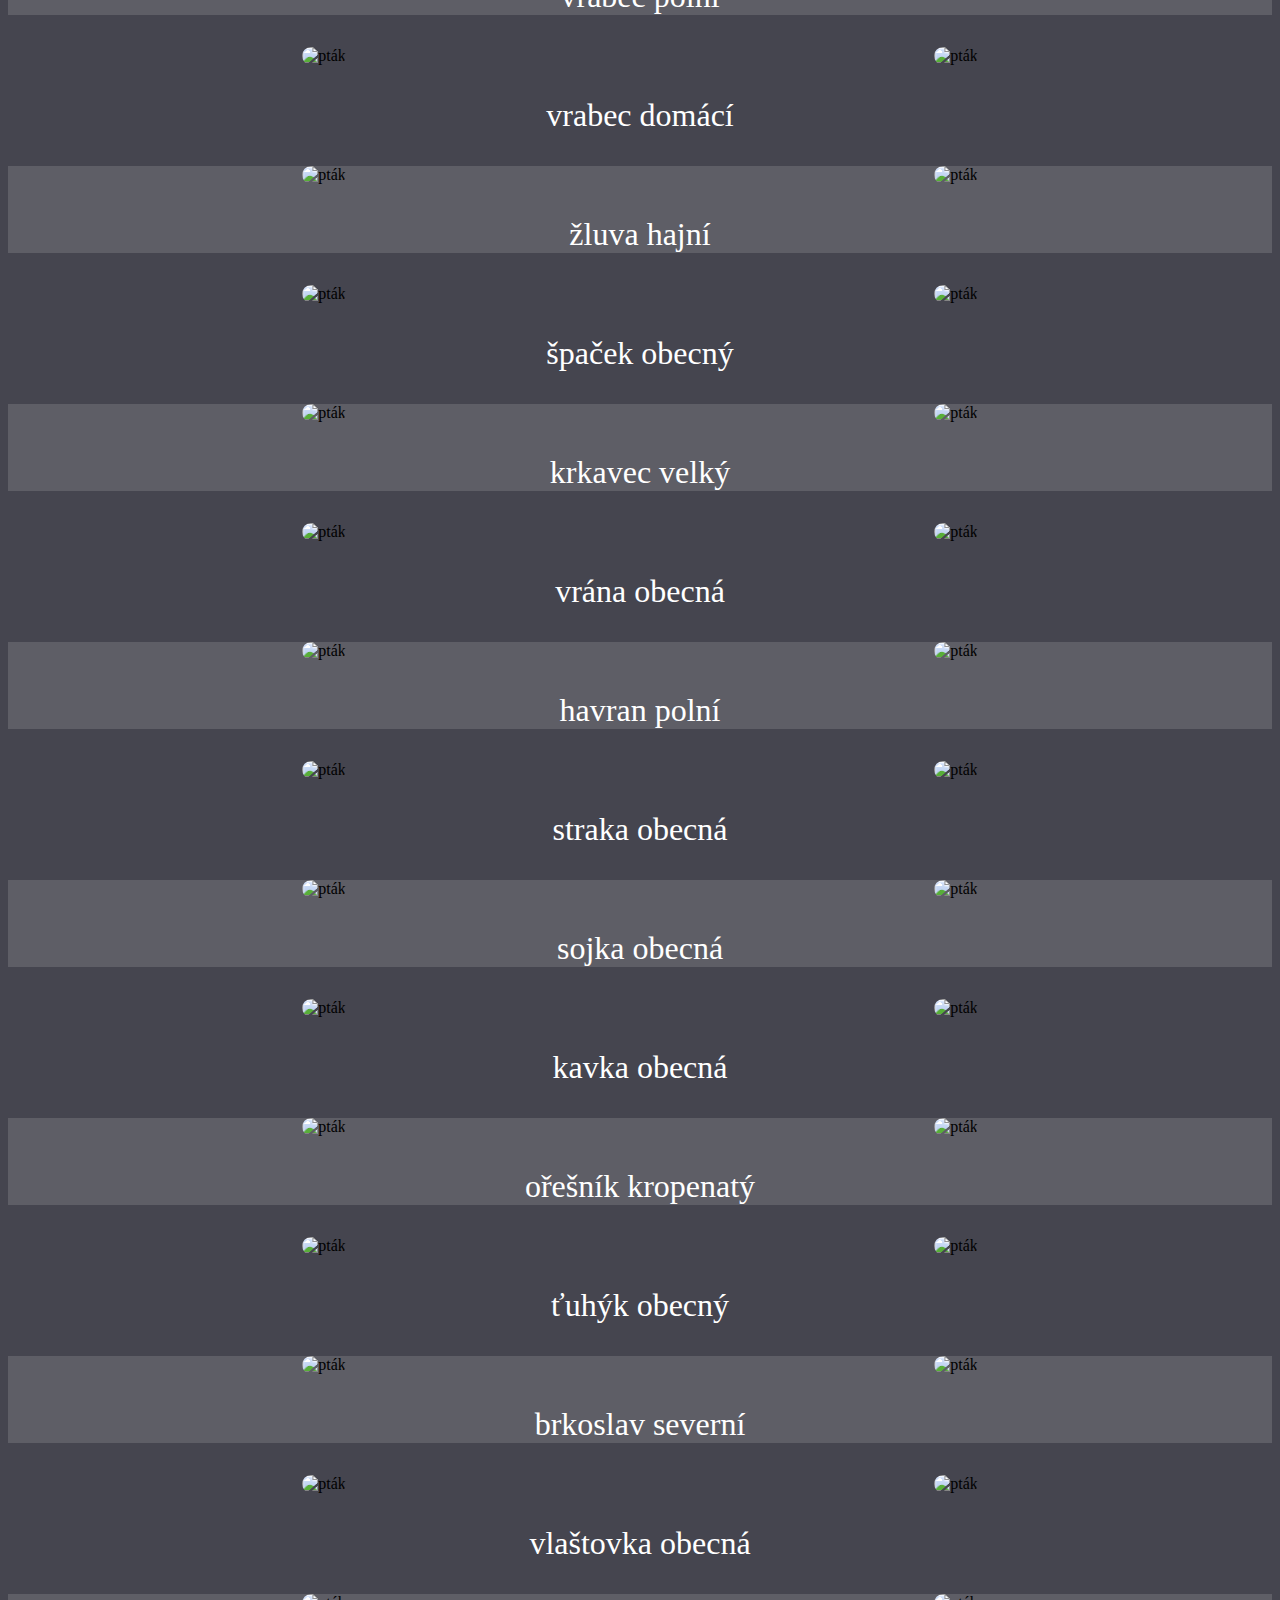
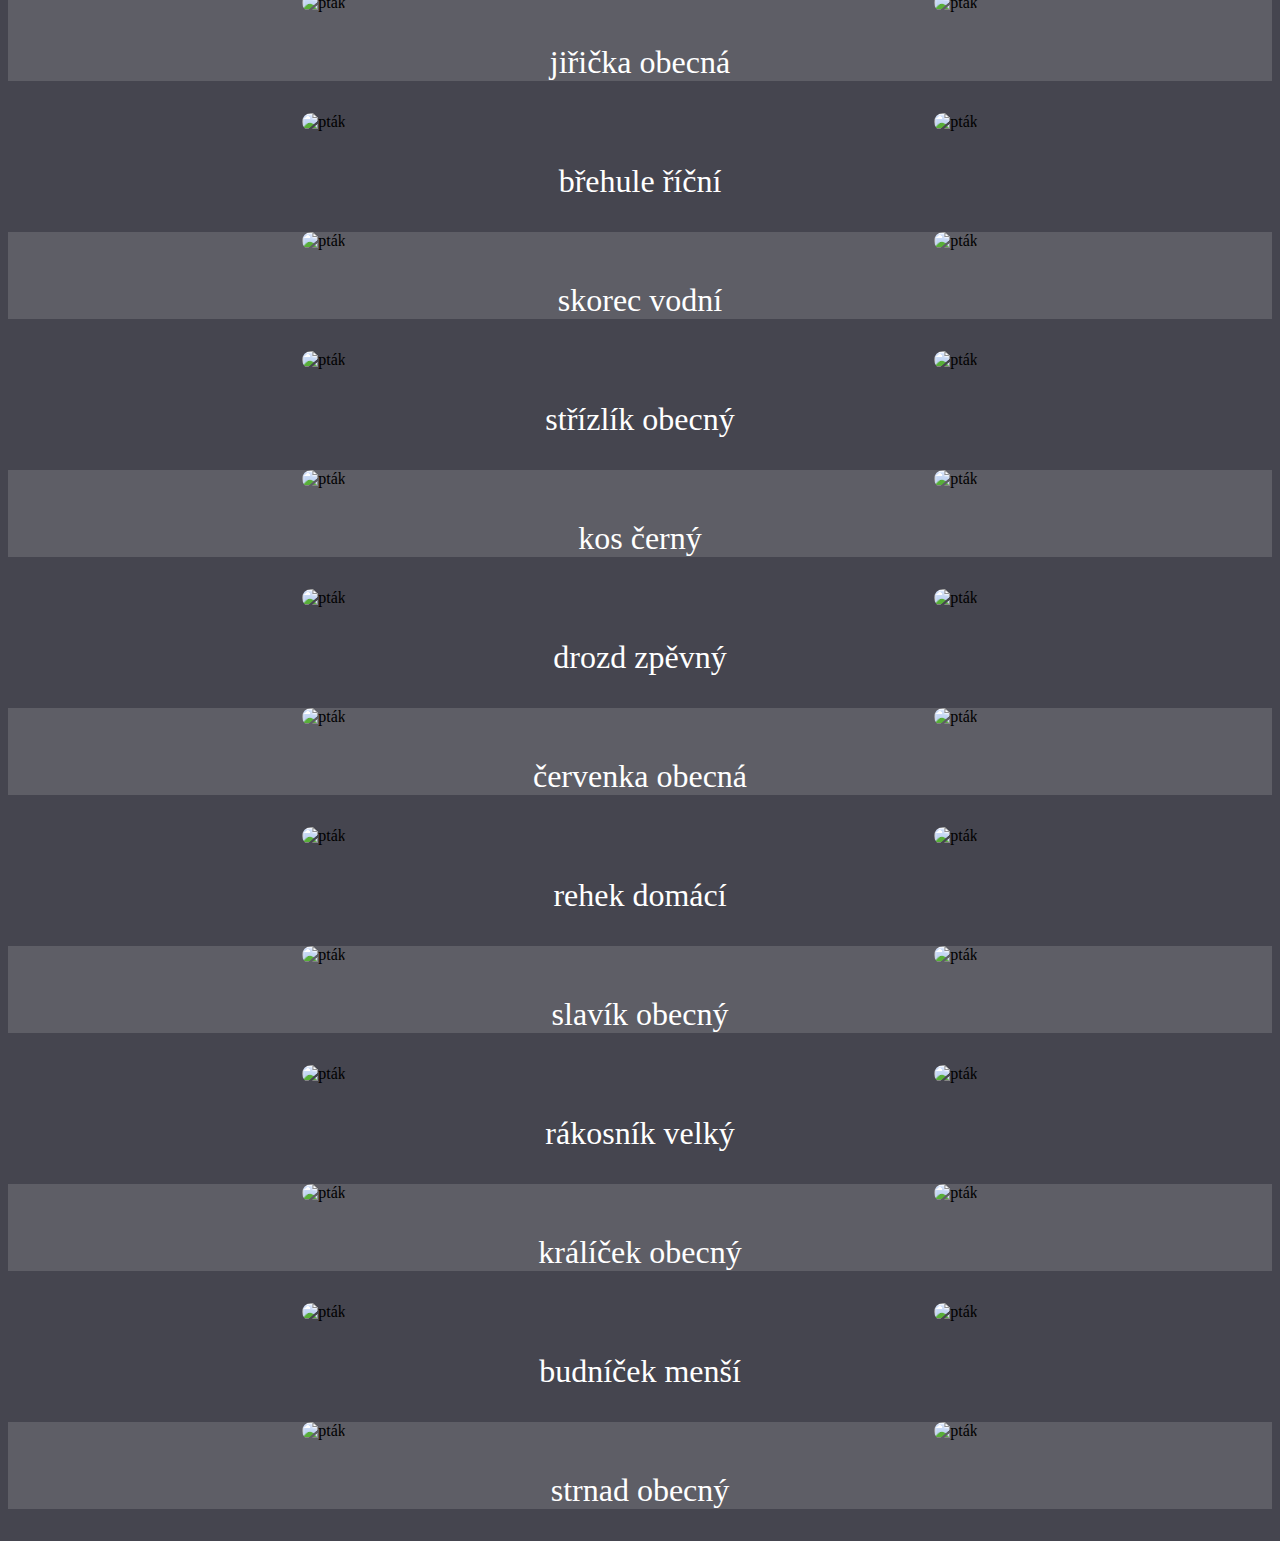
==== commit 66d5c441: "data switch ptáci" ====
--- a/list.html
+++ b/list.html
@@ -16,28 +16,6 @@
     <meta name="author" content="A35"/>
 
     <link rel="preconnect" href="https://upload.wikimedia.org"> <!-- TODO on:data switch -->
-    <link rel="preconnect" href="https://www.spolekprohusinec.cz">
-    <link rel="preconnect" href="https://fish-commercial-names.ec.europa.eu">
-    <link rel="preconnect" href="https://www.mrk.cz">
-    <link rel="preconnect" href="https://www.rybitrziste.cz">
-    <link rel="preconnect" href="https://www.zachytame.cz">
-    <link rel="preconnect" href="https://www.chytej.cz">
-    <link rel="preconnect" href="https://www.spektrumzdravi.cz">
-    <link rel="preconnect" href="https://krasnyrok.cz">
-    <link rel="preconnect" href="https://www.lifecs.cz">
-    <link rel="preconnect" href="https://obojzivelnici.wbs.cz">
-    <link rel="preconnect" href="https://www.vivarium.cz">
-    <link rel="preconnect" href="https://cdn.wander-book.com">
-    <link rel="preconnect" href="https://www.databazeknih.cz">
-    <link rel="preconnect" href="https://www.zoocam.info">
-    <link rel="preconnect" href="https://zoopark.cz">
-    <link rel="preconnect" href="https://zampi.cz">
-    <link rel="preconnect" href="https://www.zoopraha.cz">
-    <link rel="preconnect" href="https://www.casopis.ochranaprirody.cz">
-    <link rel="preconnect" href="https://rybicky.net">
-    <link rel="preconnect" href="https://aa.ecn.cz">
-    <link rel="preconnect" href="https://www.trebonsko.cz">
-    <link rel="preconnect" href="https://www.najdirevir.cz">
 
     <meta property="og:image" content="https://antizombie35.github.io/poznavacka/iconPic.png" />
     <meta property="og:description" content="Biologická poznávačka (s Krakonošem)" />
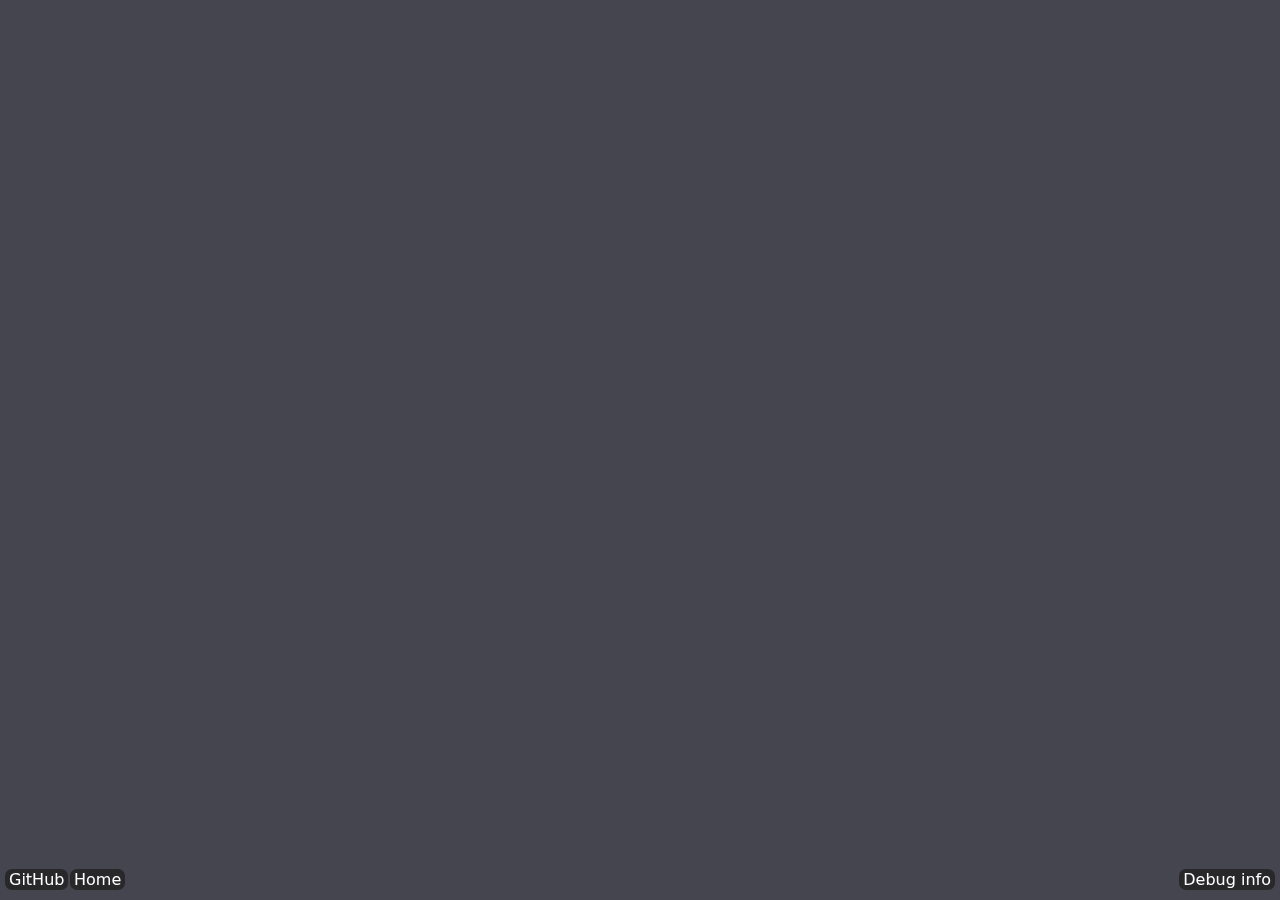
==== commit 34d1551f: "notes" ====
--- a/list.html
+++ b/list.html
@@ -1,43 +1,43 @@
-<!DOCTYPE html>
-<html lang="cs">
-<head>
-    <!-- Google Tag Manager -->
-    <script>(function(w,d,s,l,i){w[l]=w[l]||[];w[l].push({'gtm.start':
-    new Date().getTime(),event:'gtm.js'});var f=d.getElementsByTagName(s)[0],
-    j=d.createElement(s),dl=l!='dataLayer'?'&l='+l:'';j.async=true;j.src=
-    'https://www.googletagmanager.com/gtm.js?id='+i+dl;f.parentNode.insertBefore(j,f);
-    })(window,document,'script','dataLayer','GTM-5QZT4QV');</script>
-    <!-- End Google Tag Manager -->
-
-    <meta charset="UTF-8">
-    <meta http-equiv="X-UA-Compatible" content="IE=edge">
-    <meta name="viewport" content="width=device-width, initial-scale=1.0">
-    <meta name="description" content="Biologická poznávačka (s Krakonošem)">
-    <meta name="author" content="A35"/>
-
-    <link rel="preconnect" href="https://upload.wikimedia.org"> <!-- TODO on:data switch -->
-
-    <meta property="og:image" content="https://antizombie35.github.io/poznavacka/iconPic.png" />
-    <meta property="og:description" content="Biologická poznávačka (s Krakonošem)" />
-    <meta property="og:title" content="Bio poznávačka" />
-
-    <link rel="ico" type="image/x-icon" href="favicon.ico">
-    <link rel="stylesheet" href="css0.css">
-    <link rel="stylesheet" href="list.css">
-    <script src="list.js"></script>
-    <script src="data.js"></script>
-    <script src="debugInfo.js"></script>
-    <title>BIO item list</title>
-</head>
-<body>
-    <!-- Google Tag Manager (noscript) -->
-    <noscript><iframe src="https://www.googletagmanager.com/ns.html?id=GTM-5QZT4QV"
-    height="0" width="0" style="display:none;visibility:hidden"></iframe></noscript>
-    <!-- End Google Tag Manager (noscript) -->
-
-    <script>loadPage()</script>
-    <button id="githubButton" onclick="location.href='https://github.com/antizombie35/poznavacka';">GitHub</button>
-    <button id="toListButton" onclick="location.href='https://antizombie35.github.io/poznavacka/';">Home</button>
-    <button id="debugButton" onclick="getDebugInfo()">Debug info</button>
-</body>
+<!DOCTYPE html>
+<html lang="cs">
+<head>
+    <!-- Google Tag Manager -->
+    <script>(function(w,d,s,l,i){w[l]=w[l]||[];w[l].push({'gtm.start':
+    new Date().getTime(),event:'gtm.js'});var f=d.getElementsByTagName(s)[0],
+    j=d.createElement(s),dl=l!='dataLayer'?'&l='+l:'';j.async=true;j.src=
+    'https://www.googletagmanager.com/gtm.js?id='+i+dl;f.parentNode.insertBefore(j,f);
+    })(window,document,'script','dataLayer','GTM-5QZT4QV');</script>
+    <!-- End Google Tag Manager -->
+
+    <meta charset="UTF-8">
+    <meta http-equiv="X-UA-Compatible" content="IE=edge">
+    <meta name="viewport" content="width=device-width, initial-scale=1.0">
+    <meta name="description" content="Biologická poznávačka (s Krakonošem)">
+    <meta name="author" content="A35"/>
+
+    <link rel="preconnect" href="https://upload.wikimedia.org"> <!-- TODO on:data switch -->
+
+    <meta property="og:image" content="https://antizombie35.github.io/poznavacka/iconPic.png" />
+    <meta property="og:description" content="Biologická poznávačka (s Krakonošem)" />
+    <meta property="og:title" content="Bio poznávačka" />
+
+    <link rel="ico" type="image/x-icon" href="favicon.ico">
+    <link rel="stylesheet" href="css0.css">
+    <link rel="stylesheet" href="list.css">
+    <script src="list.js"></script>
+    <script src="data.js"></script>
+    <script src="debugInfo.js"></script>
+    <title>BIO item list</title>
+</head>
+<body>
+    <!-- Google Tag Manager (noscript) -->
+    <noscript><iframe src="https://www.googletagmanager.com/ns.html?id=GTM-5QZT4QV"
+    height="0" width="0" style="display:none;visibility:hidden"></iframe></noscript>
+    <!-- End Google Tag Manager (noscript) -->
+
+    <script>loadPage()</script>
+    <button id="githubButton" onclick="location.href='https://github.com/antizombie35/poznavacka';">GitHub</button>
+    <button id="toListButton" onclick="location.href='https://antizombie35.github.io/poznavacka/';">Home</button>
+    <button id="debugButton" onclick="getDebugInfo()">Debug info</button>
+</body>
 </html>--- a/css0.css
+++ b/css0.css
@@ -1,68 +1,68 @@
-body{
-    background-color: #45454F;
-}
-
-#githubButton {
-    color: white;
-    border: white;
-    background-color: #28282B;
-    font-size: 12pt;
-    font-family: Dejavu Sans;
-    font-style: normal;
-    font-variant: normal;
-    margin-left: 5px;
-    margin-bottom: 10px;
-    position:fixed;
-    bottom:0;
-    left:0;
-    border-radius: 7px;
-    padding-left: 4px;
-    padding-right: 4px;
-}
-
-#toListButton {
-    color: white;
-    border: white;
-    background-color: #28282B;
-    font-size: 12pt;
-    font-family: Dejavu Sans;
-    font-style: normal;
-    font-variant: normal;
-    margin-left: 70px;
-    margin-bottom: 10px;
-    position:fixed;
-    bottom:0;
-    left:0;
-    border-radius: 7px;
-    padding-left: 4px;
-    padding-right: 4px;
-}
-
-#debugButton {
-    color: white;
-    border: white;
-    background-color: #28282B;
-    font-size: 12pt;
-    font-family: Dejavu Sans;
-    font-style: normal;
-    font-variant: normal;
-    margin-right: 5px;
-    margin-bottom: 10px;
-    position:fixed;
-    bottom:0;
-    right:0;
-    border-radius: 7px;
-    padding-left: 4px;
-    padding-right: 4px;
-}
-
-img {
-    border-radius: 10px;
-}
-
-/*
-* {
-    box-sizing: border-box;
-    outline: 3px solid limegreen !important;
-}
+body{
+    background-color: #45454F;
+}
+
+#githubButton {
+    color: white;
+    border: white;
+    background-color: #28282B;
+    font-size: 12pt;
+    font-family: Dejavu Sans;
+    font-style: normal;
+    font-variant: normal;
+    margin-left: 5px;
+    margin-bottom: 10px;
+    position:fixed;
+    bottom:0;
+    left:0;
+    border-radius: 7px;
+    padding-left: 4px;
+    padding-right: 4px;
+}
+
+#toListButton {
+    color: white;
+    border: white;
+    background-color: #28282B;
+    font-size: 12pt;
+    font-family: Dejavu Sans;
+    font-style: normal;
+    font-variant: normal;
+    margin-left: 70px;
+    margin-bottom: 10px;
+    position:fixed;
+    bottom:0;
+    left:0;
+    border-radius: 7px;
+    padding-left: 4px;
+    padding-right: 4px;
+}
+
+#debugButton {
+    color: white;
+    border: white;
+    background-color: #28282B;
+    font-size: 12pt;
+    font-family: Dejavu Sans;
+    font-style: normal;
+    font-variant: normal;
+    margin-right: 5px;
+    margin-bottom: 10px;
+    position:fixed;
+    bottom:0;
+    right:0;
+    border-radius: 7px;
+    padding-left: 4px;
+    padding-right: 4px;
+}
+
+img {
+    border-radius: 10px;
+}
+
+/*
+* {
+    box-sizing: border-box;
+    outline: 3px solid limegreen !important;
+}
 */--- a/list.css
+++ b/list.css
@@ -1,28 +1,28 @@
-h1 {
-    text-align: center;
-    font-family: tahoma;
-}
-
-p {
-    text-align: center;
-    color: white;
-    font-family: Dejavu Sans;
-    font-style: normal;
-    font-variant: normal;
-    font-size:xx-large;
-    font-family: verdana;
-}
-
-img {
-    max-width:350px;
-    max-height:350px;
-    width: auto;
-    height: auto;
-    display: block;
-    margin-left: auto;
-    margin-right: auto;
-}
-
-.divA {
-    background-color: #5e5e66;
+h1 {
+    text-align: center;
+    font-family: tahoma;
+}
+
+p {
+    text-align: center;
+    color: white;
+    font-family: Dejavu Sans;
+    font-style: normal;
+    font-variant: normal;
+    font-size:xx-large;
+    font-family: verdana;
+}
+
+img {
+    max-width:350px;
+    max-height:350px;
+    width: auto;
+    height: auto;
+    display: block;
+    margin-left: auto;
+    margin-right: auto;
+}
+
+.divA {
+    background-color: #5e5e66;
 }